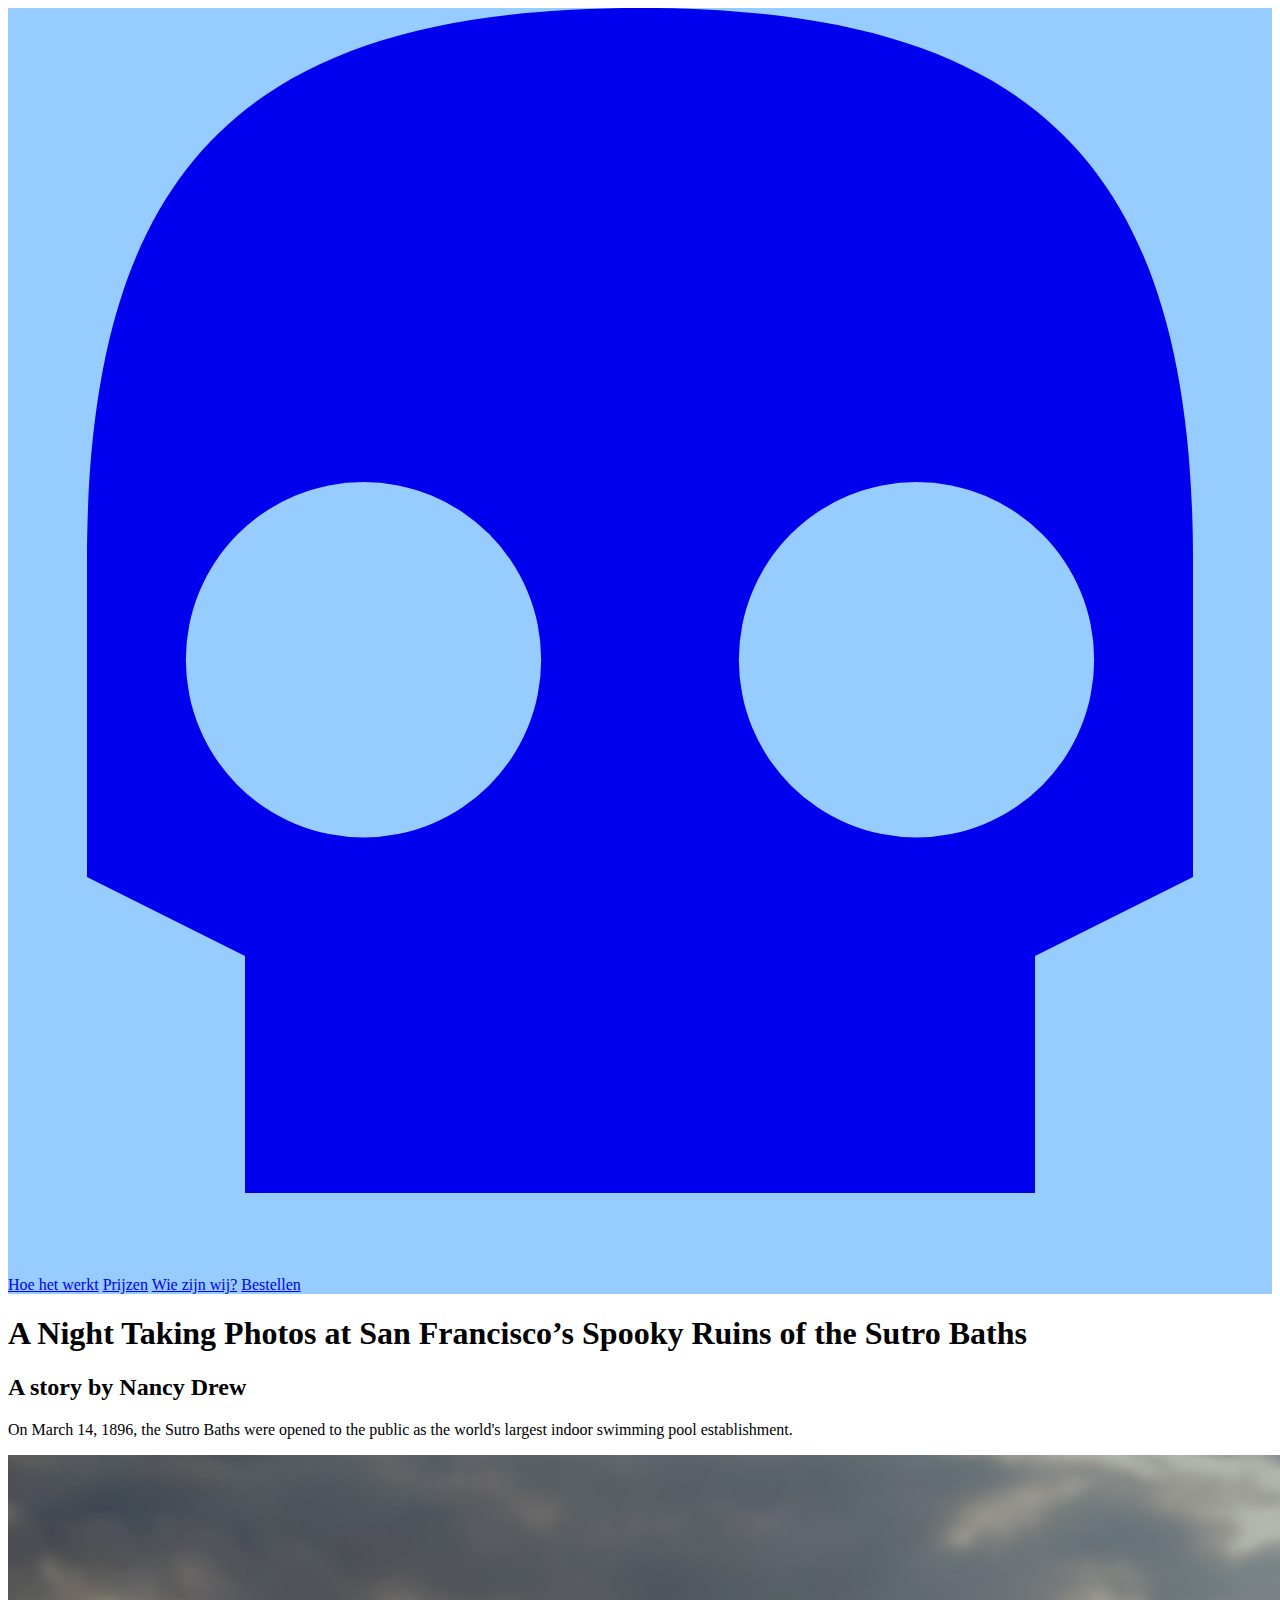
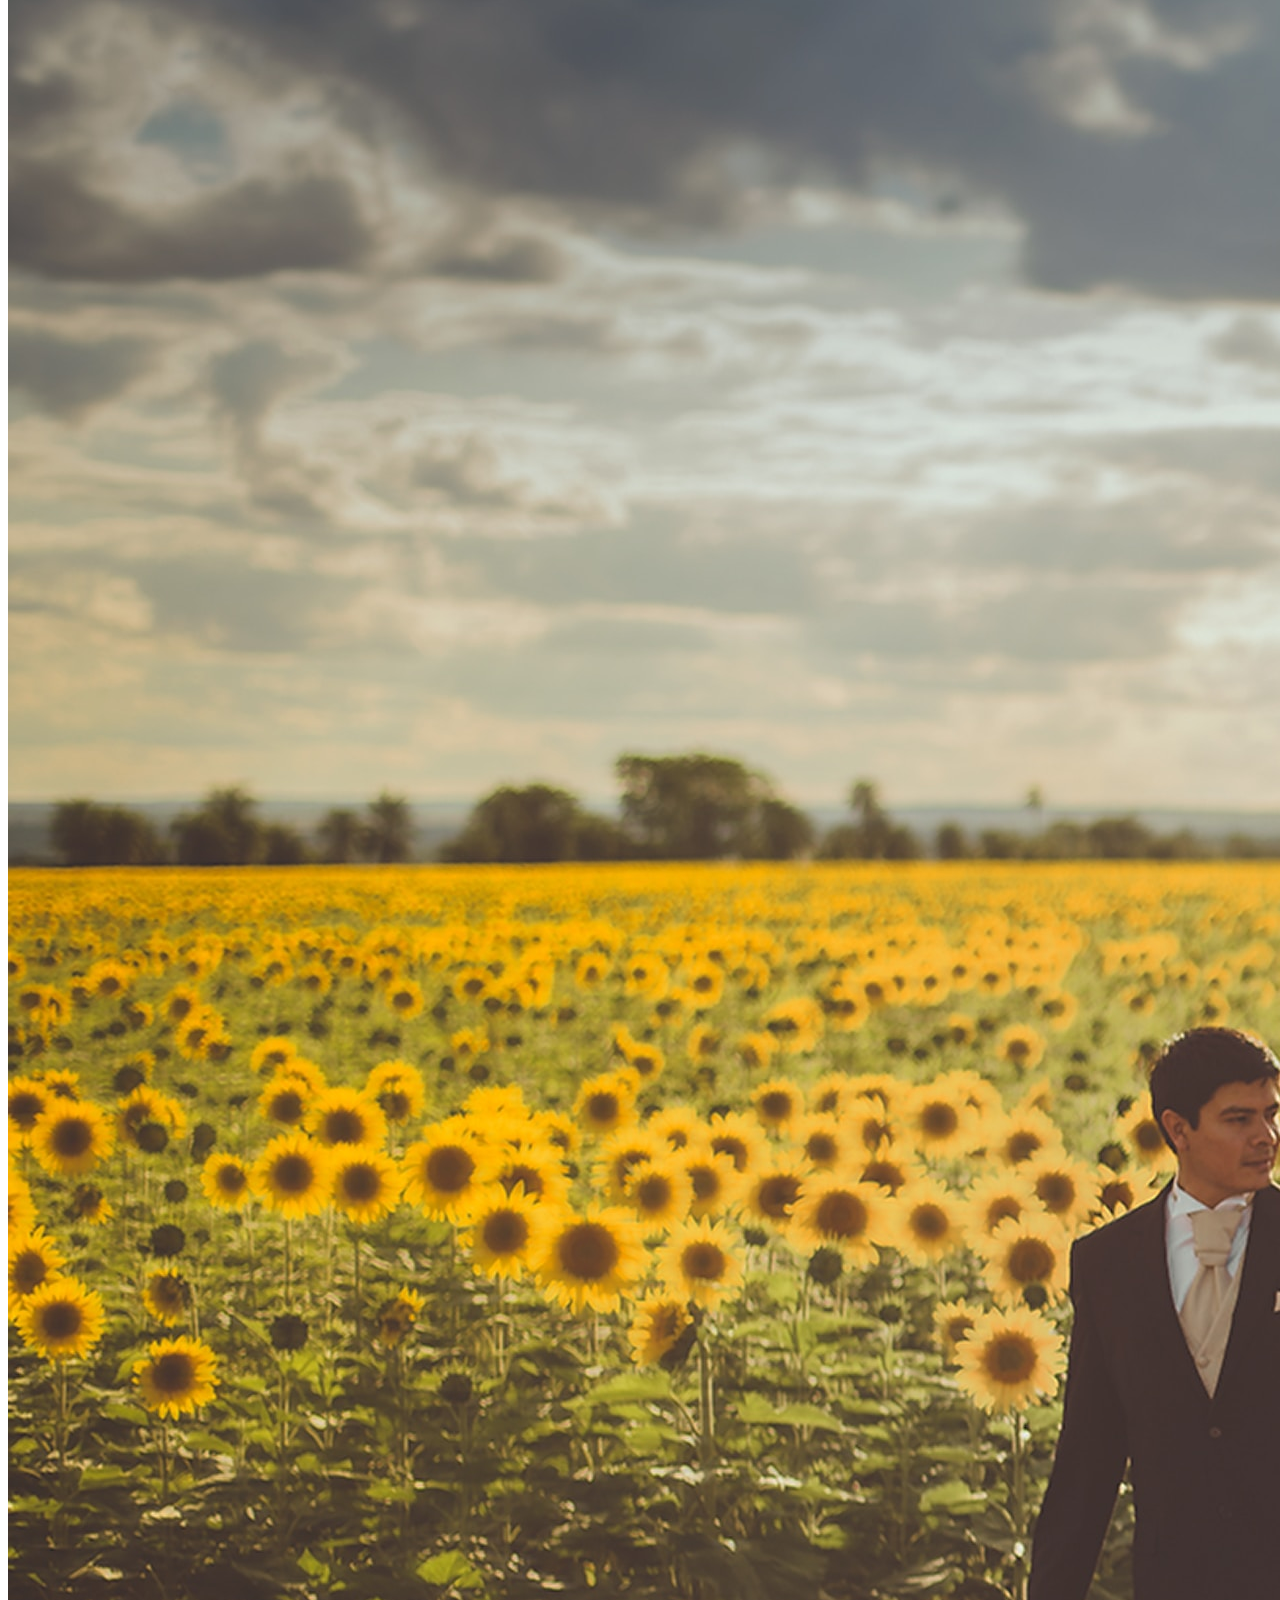
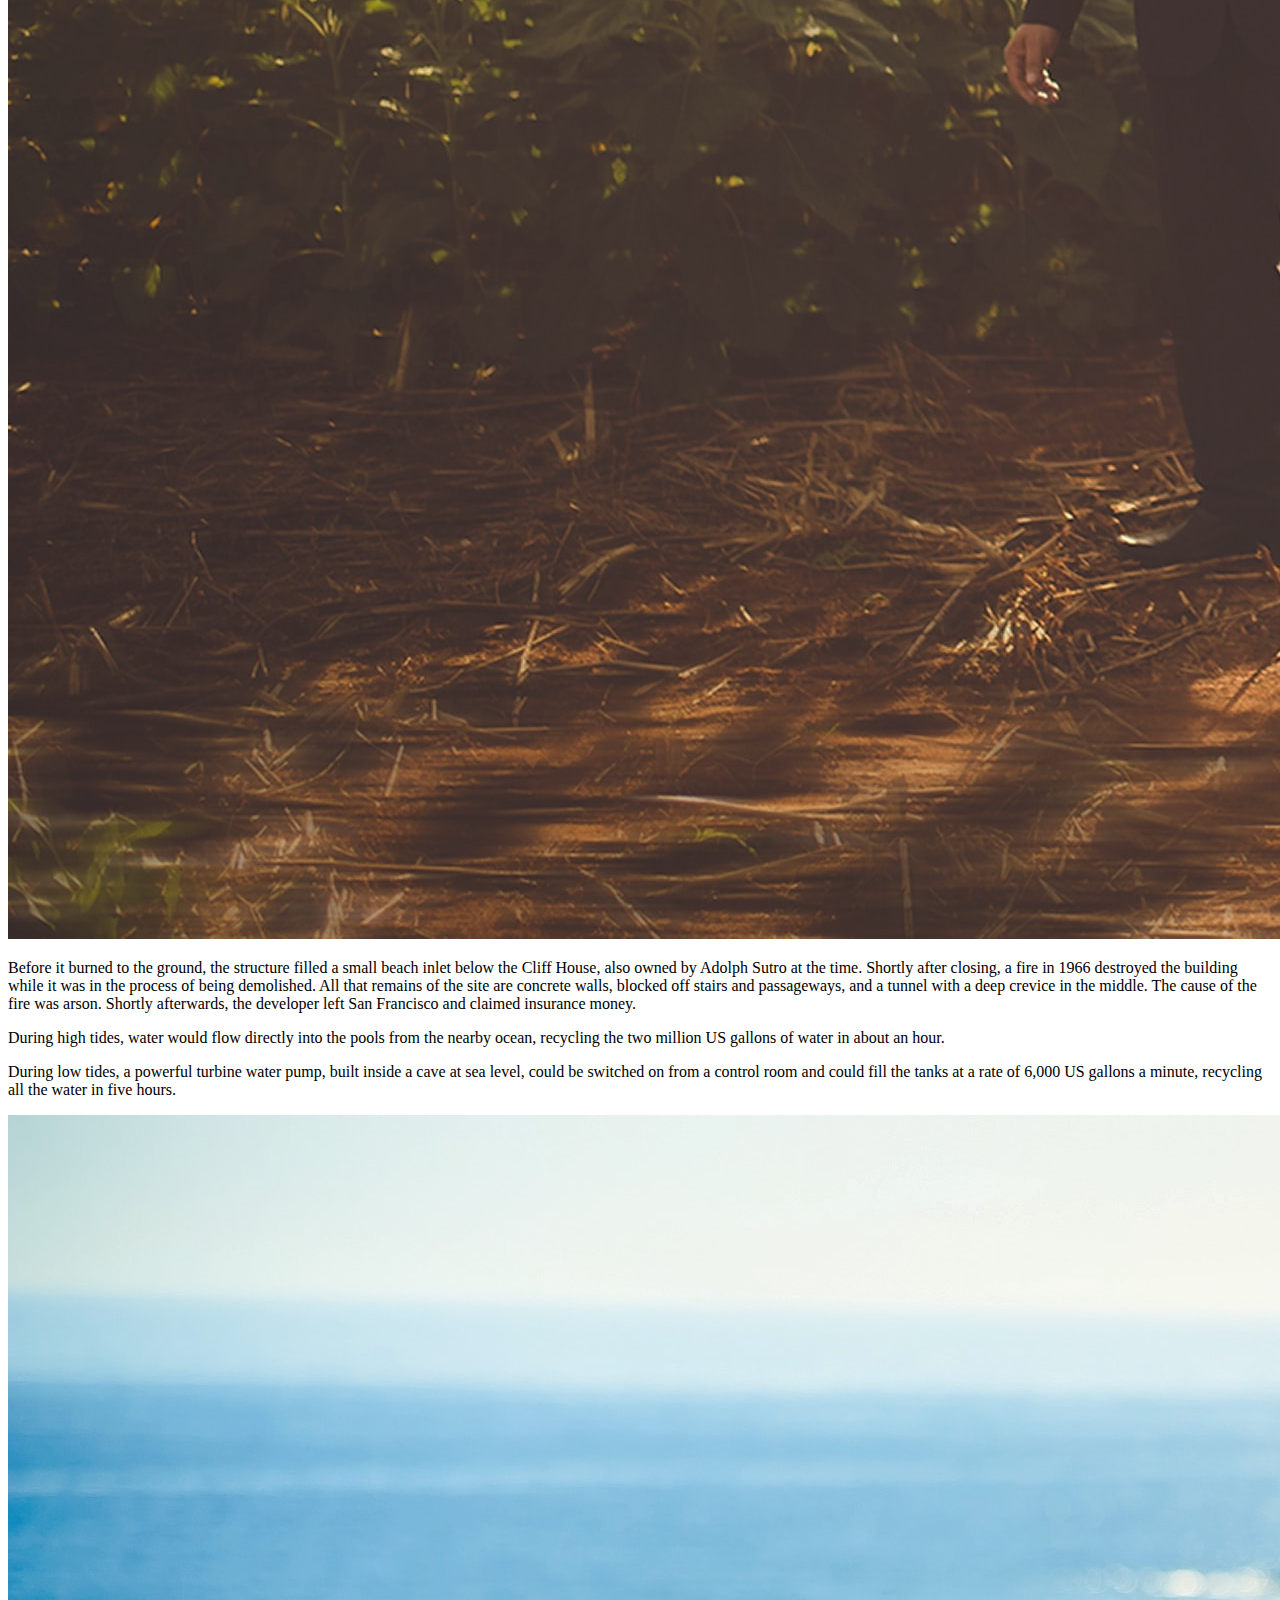
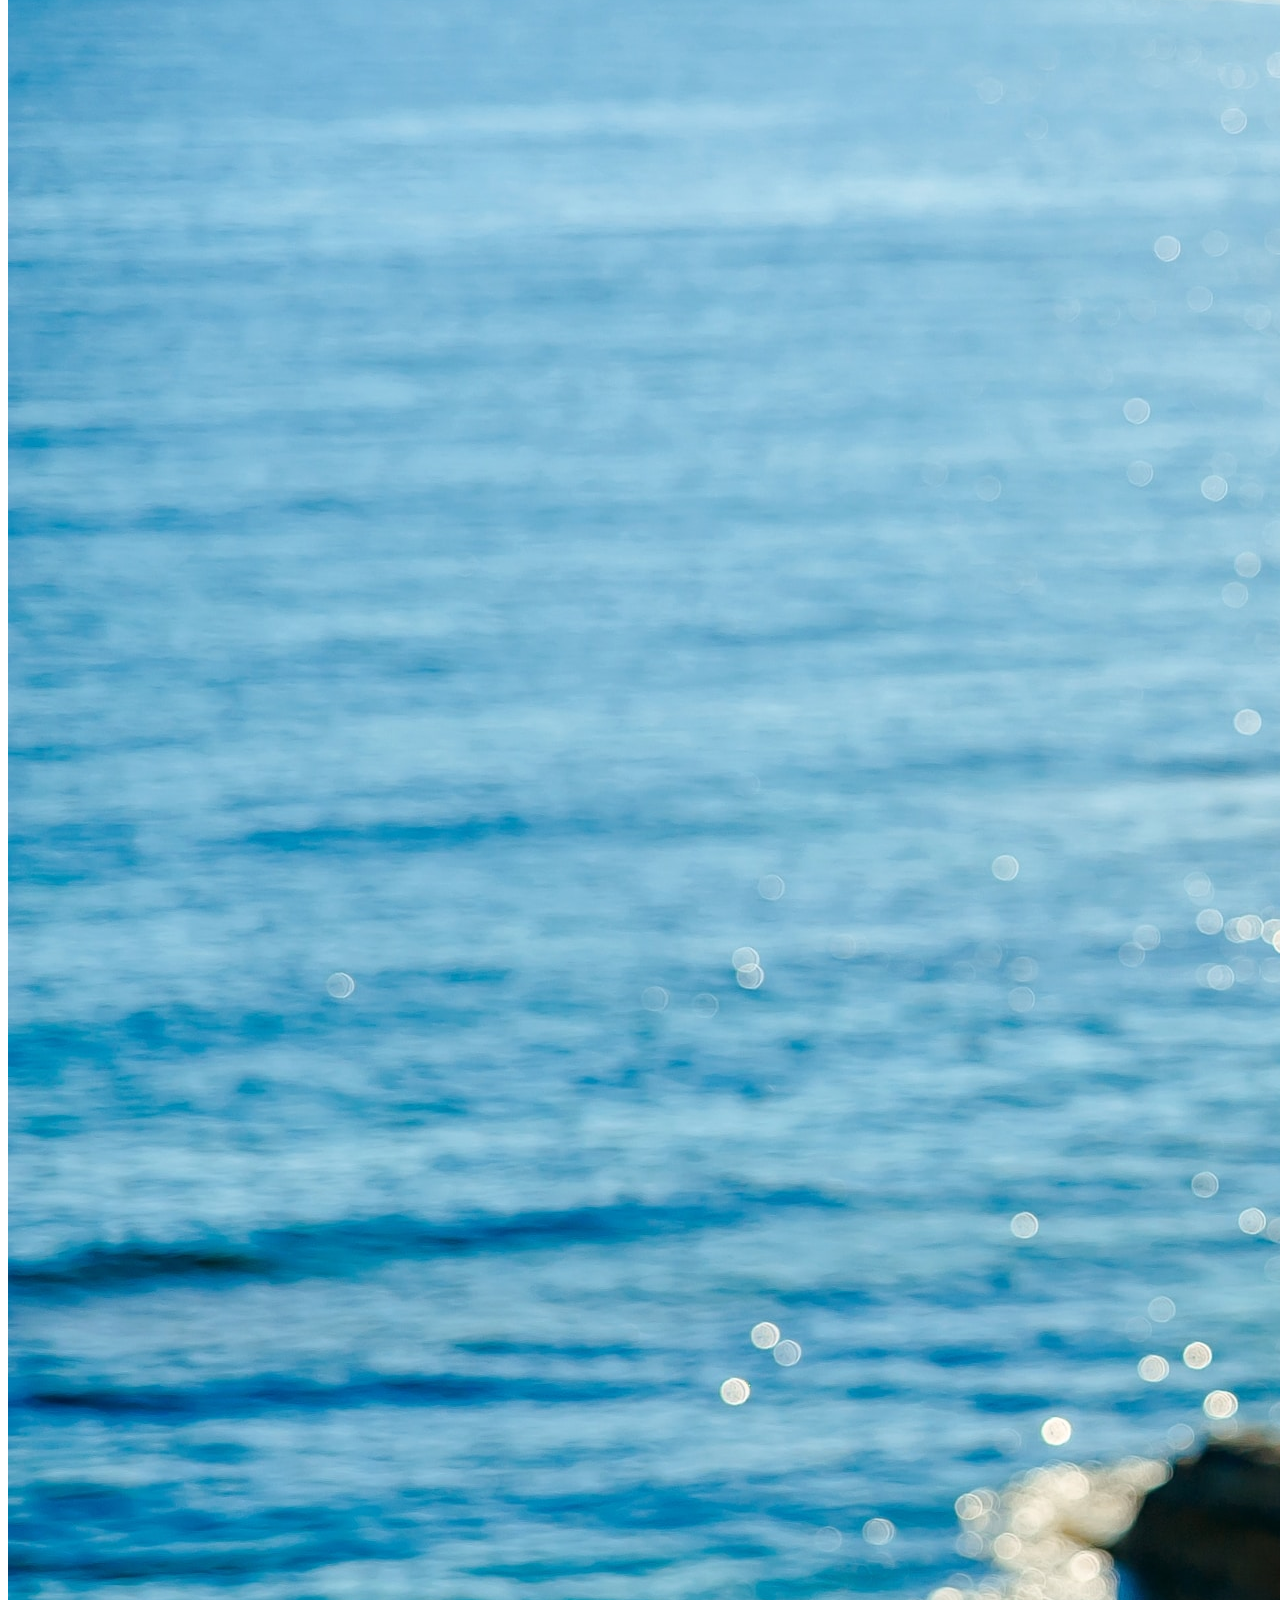
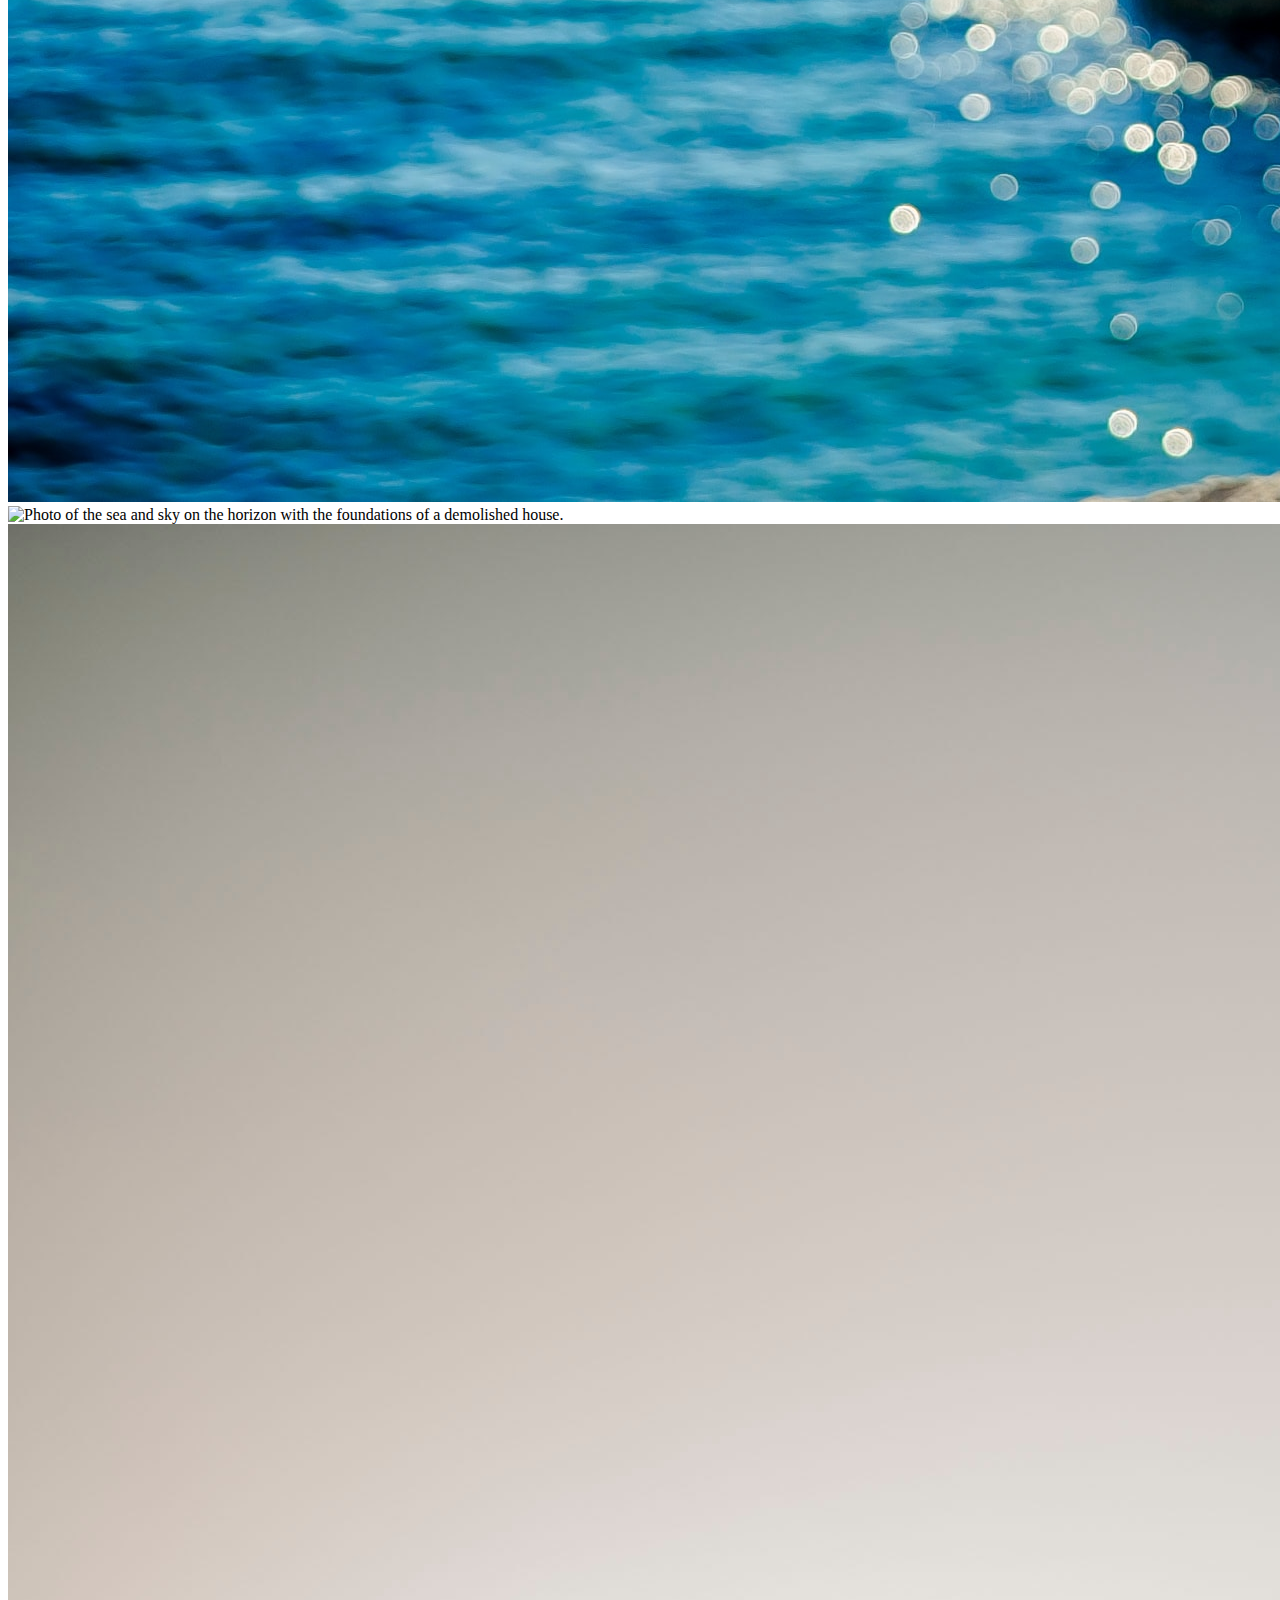
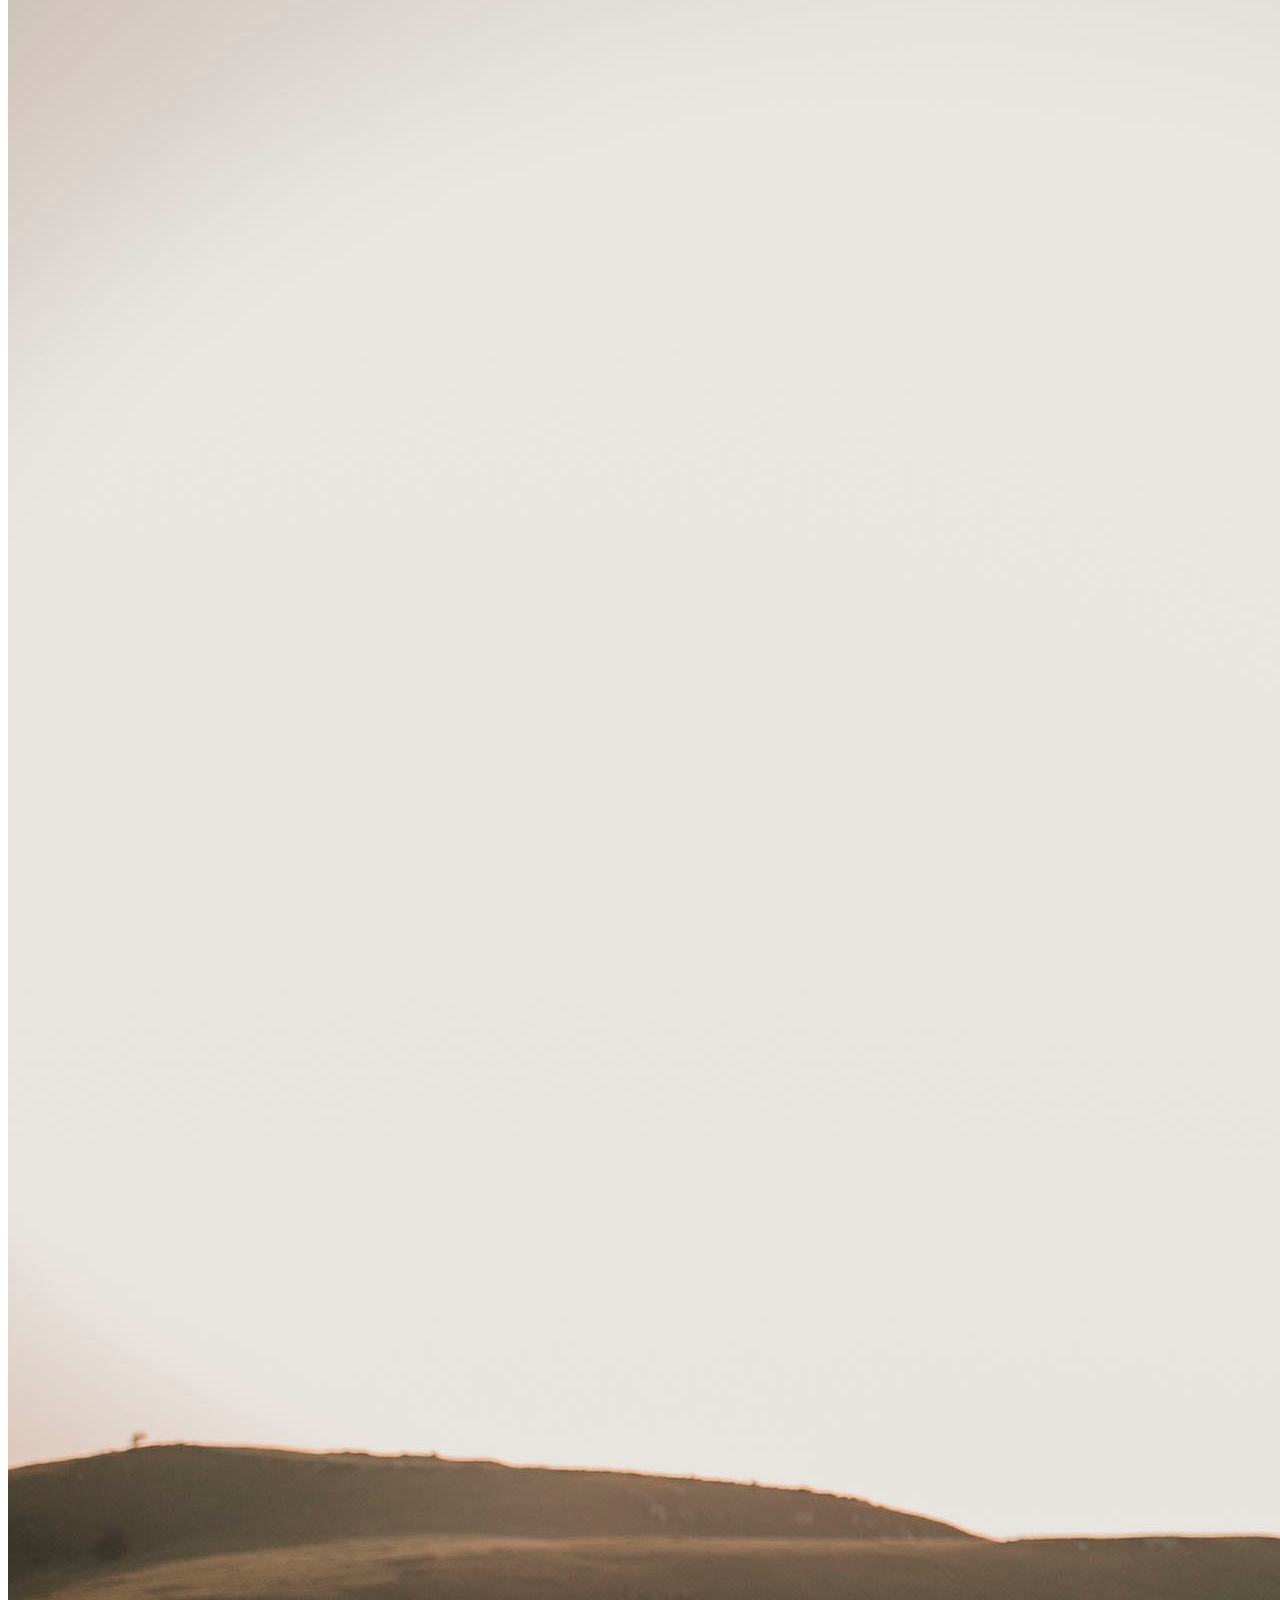
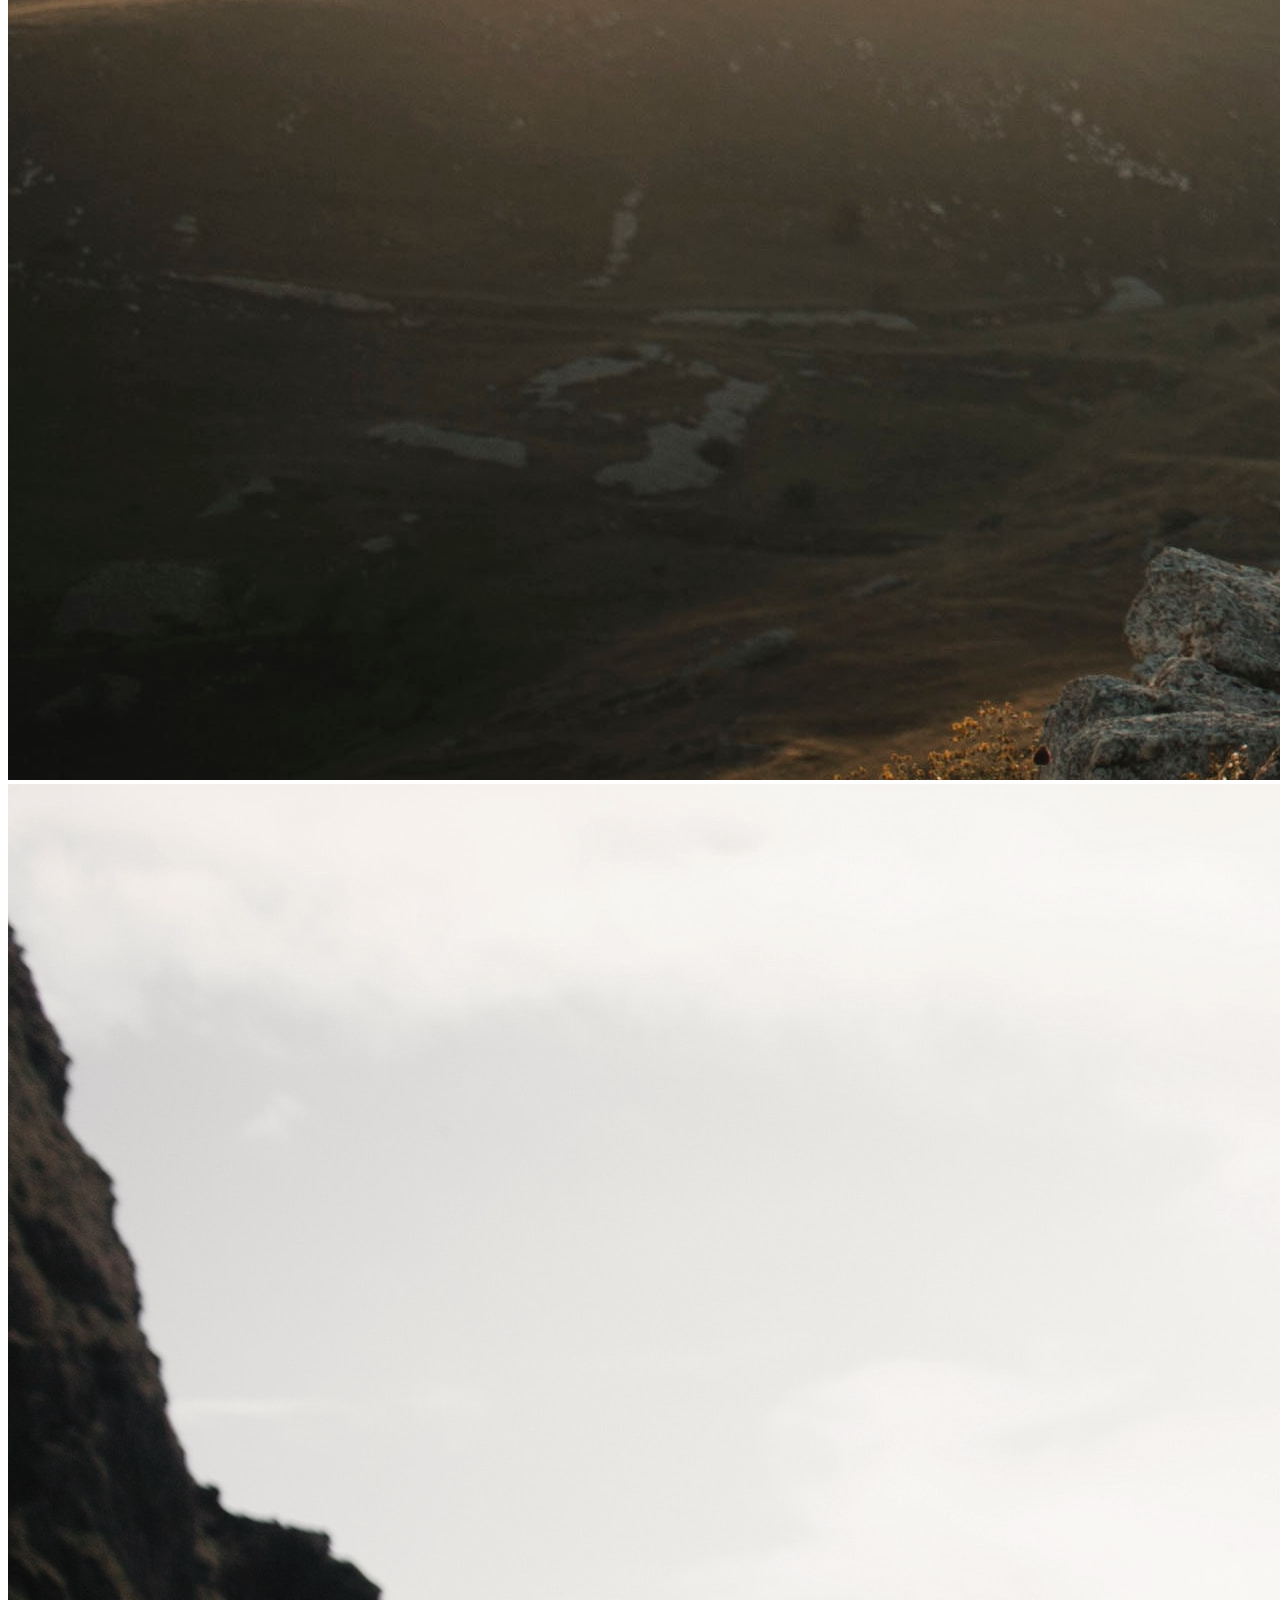
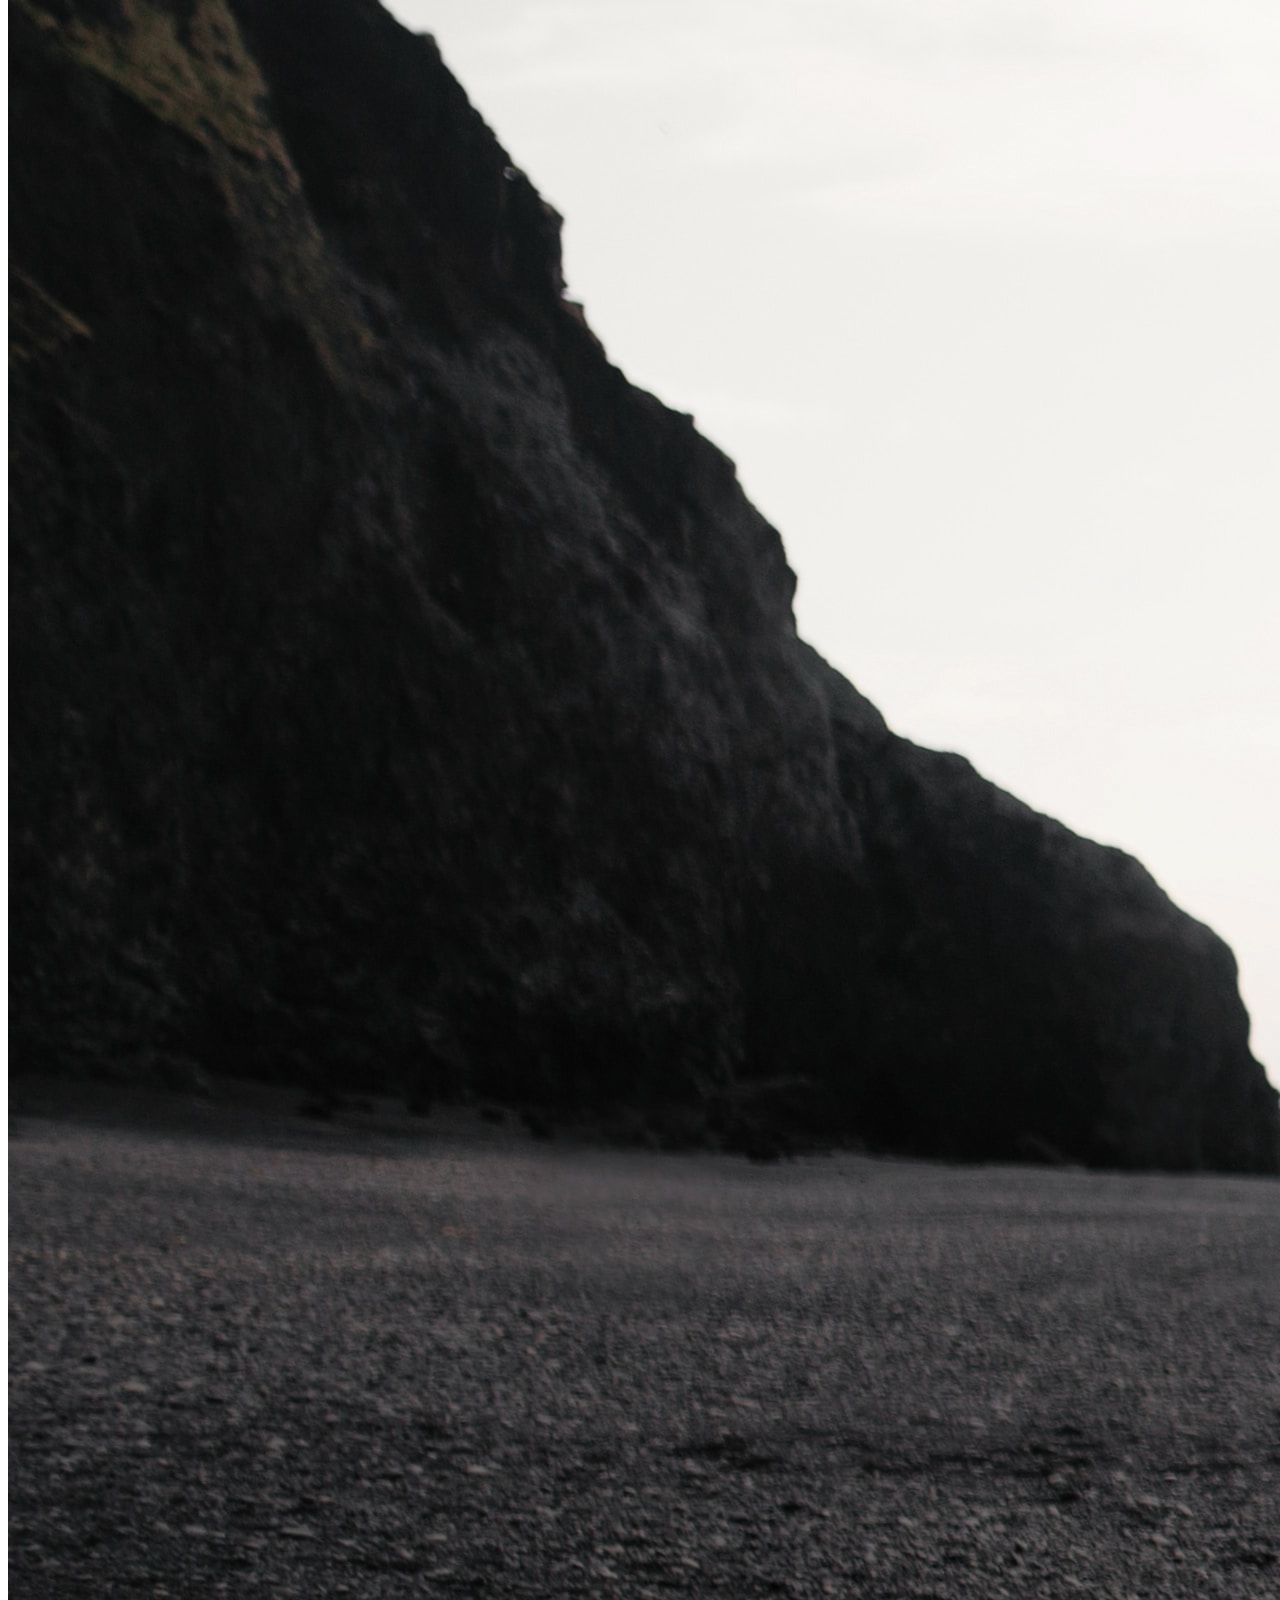
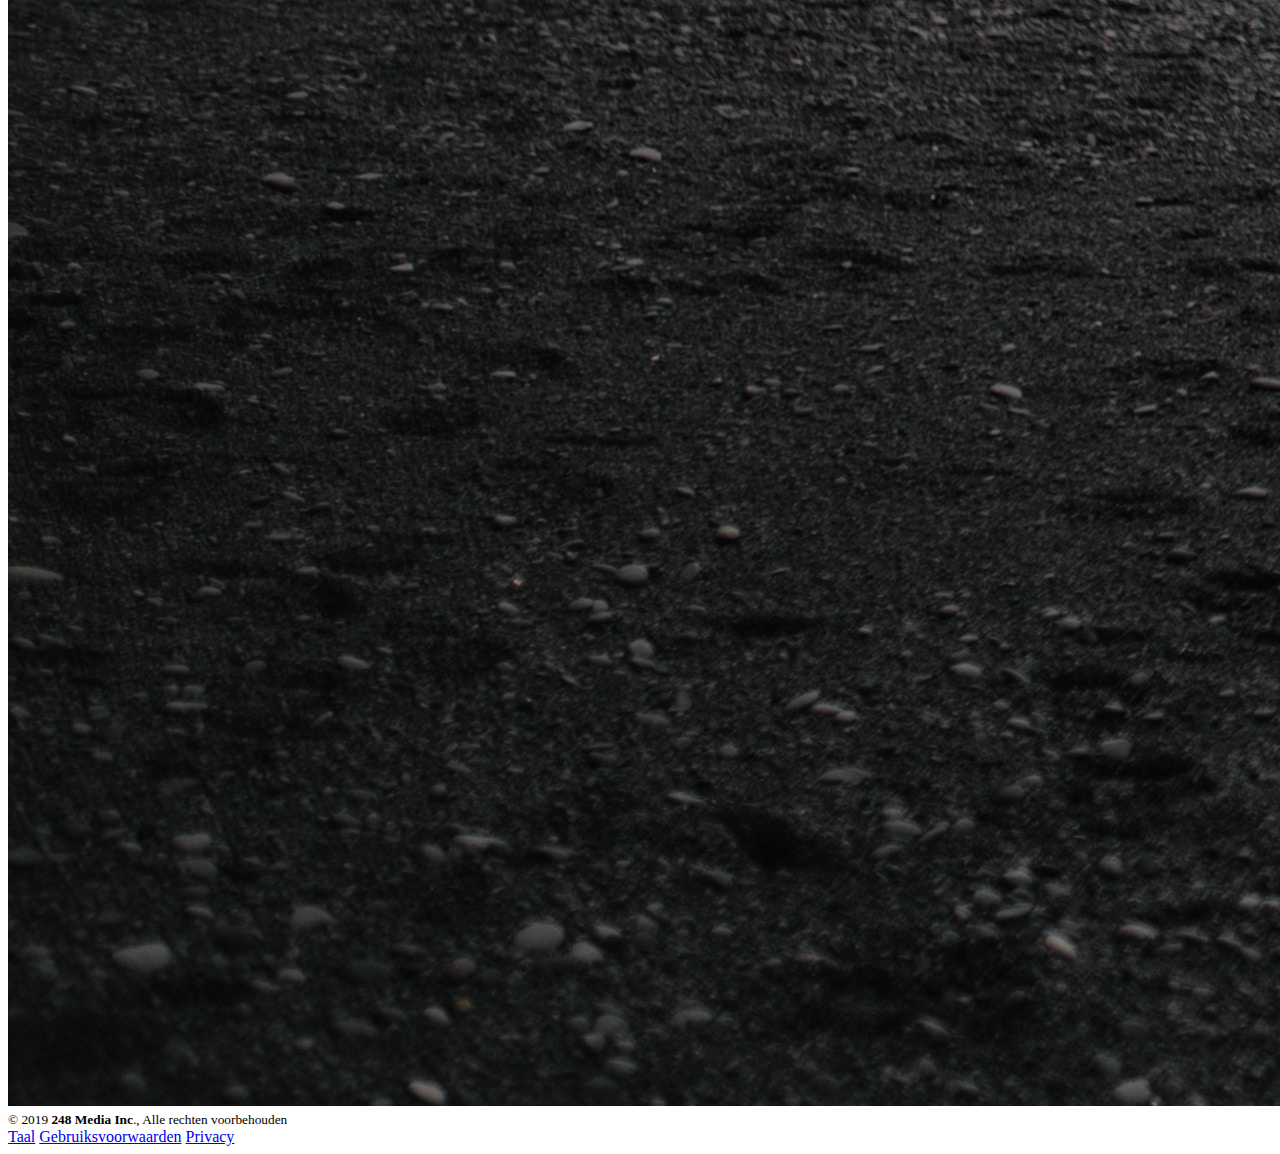
==== work.html @ 313a11a5 "j" ====
<!DOCTYPE html>
<html lang="en">
<head>
    <meta charset="UTF-8">
    <meta name="viewport" content="width=device-width, initial-scale=1.0">
    <meta http-equiv="X-UA-Compatible" content="ie=edge">
    <title>Document</title>
    <link rel="stylesheet" href="https://unpkg.com/tachyons@4.10.0/css/tachyons.min.css"/>
    <link rel="stylesheet" href="/style.css">

    <header class="sans-serif">
     
        <nav class="dt w-100 mw8 center nav-work"> 
            <div class="dtc w2 v-mid pa3">
              <a href="/" class="dib w2 h2 pa1 ba b--white-90 grow-large border-box">
                <svg class="link white-90 hover-white" data-icon="skull" viewBox="0 0 32 32" style="fill:currentcolor"><title>skull icon</title><path d="M16 0 C6 0 2 4 2 14 L2 22 L6 24 L6 30 L26 30 L26 24 L30 22 L30 14 C30 4 26 0 16 0 M9 12 A4.5 4.5 0 0 1 9 21 A4.5 4.5 0 0 1 9 12 M23 12 A4.5 4.5 0 0 1 23 21 A4.5 4.5 0 0 1 23 12"></path></svg>
              </a>
            </div>
            <div class="dtc v-mid tr pa3">
              <a class="f6 fw4 hover-white no-underline white-70 dn dib-ns pv2 ph3" href="/" >Hoe het werkt</a> 
              <a class="f6 fw4 hover-white no-underline white-70 dn dib-ns pv2 ph3" href="/" >Prijzen</a> 
              <a class="f6 fw4 hover-white no-underline white-70 dn dib-l pv2 ph3" href="/" >Wie zijn wij?</a> 
              <a class="f6 fw4 hover-white no-underline white-70 dib ml2 pv2 ph3 ba" href="/" >Bestellen</a> 
            </div>
          </nav> 

          
          <article class="helvetica pb5">
            <header class="vh-100 bg-light-pink dt w-100">
              <div 
                style="background:url(assets/7.jpg) no-repeat center ;background-size: cover;" 
                class="dtc v-mid cover ph3 ph4-m ph5-l">
                <h1 class="f2 f-subheadline-l measure lh-title fw9">A Night Taking Photos at San Francisco’s Spooky Ruins of the Sutro Baths</h1>
                <h2 class="f6 fw6 black">A story by Nancy Drew</h2>
              </div>
            </header>
            <div class="serif ph3 ph4-m ph5-l">
              <p class="lh-copy f5 f3-m f1-l measure center pv4">
                On <time>March 14, 1896</time>, the Sutro Baths were opened to the public as the world's largest indoor swimming pool establishment. </p>
              <div class="f5 f3-m lh-copy">
                <div class="cf dt-l w-100 bt b--black-10 pv4">
                  <div class="dtc-l v-mid mw6 pr3-l">
                    <img class="w-100" src="assets/12.jpg" alt=""/>
                  </div>
                  <div class="dtc-l v-mid f6 f5-m f4-l measure-l">
                    <p class="measure pv4-l center">
                      <span class="fw9 fw4-ns">
                        Before it burned to the ground, the structure</span> filled a small beach
                      inlet below the Cliff House, also owned by Adolph Sutro at the time.
                      Shortly after closing, a fire in 1966 destroyed the building
                      while it was in the process of being demolished. All that remains
                      of the site are concrete walls, blocked off stairs and
                      passageways, and a tunnel with a deep crevice in the middle. The
                      cause of the fire was arson. Shortly afterwards, the developer
                      left San Francisco and claimed insurance money.
                    </p>
                  </div>
                </div>
                <div class="cf dn">
                  <div class="fl w-100 w-50-l">
                    <p class="f5 pv4">
                      During high tides, water would flow directly into the pools from the
                      nearby ocean, recycling the <span class="db f4 f3-m f1-l fw6 measure lh-title">two million US gallons of water in about an hour. </span>
                    </p>
                  </div>
                  <div class="fl w-100 w-50-l">
                    <p class="f5">
                      During low tides, a powerful turbine water pump,
                      built inside a cave at sea level, could be switched on from a control
                      room and could fill the tanks at a rate of 6,000 US gallons a minute,
                      recycling all the water in five hours.
                    </p>
                  </div>
                </div>
                <div class="cf">
                  <div class="fl w-100 w-50-l pr2-l pb3">
                    <img class="db w-100" src="assets/8.jpg" alt="Photo of a dusk skyline above a grassy rockface covered in trees.">
                  </div>
                  <div class="fl w-50 w-50-l pr1 pr0-l pl2-l pb3">
                    <img class="db w-100" src="assets/11.jpg" alt="Photo of the sea and sky on the horizon with the foundations of a demolished house.">
                  </div>
                  <div class="fl w-50 w-50-l pl2 pl0-l pr2-l pb3">
                    <img class="db w-100" src="assets/14.jpg" alt="Photo of the sea with mist covering the rocky formations near the shore.">
                  </div>
                  <div class="fl w-100 w-50-l pl2-l">
                    <img class="db w-100" src="assets/9.jpg" alt="Photo of the foundations of a building on a cliff overlooking a lighthouse.">
                  </div>
                </div>
              </div>
            </div>
          </article>
          
          


    <footer class="pv4 ph3 ph5-m ph6-l mid-gray">
      <small class="f6 db tc">© 2019 <b class="ttu">248 Media Inc</b>., Alle rechten voorbehouden</small>
      <div class="tc mt3">
        <a href="/language/" title="Language" class="f6 dib ph2 link mid-gray dim">Taal</a>
        <a href="/terms/"    title="Terms" class="f6 dib ph2 link mid-gray dim">Gebruiksvoorwaarden</a>
        <a href="/privacy/"  title="Privacy" class="f6 dib ph2 link mid-gray dim">Privacy</a>
      </div>
    </footer>
    
      
      
</head>
<body>
    
</body>
</html>
---- style.css ----
.bg-light-red{
    background-color: lightblue; 
}

.nav-work{
    background-color: #96ccff;
}
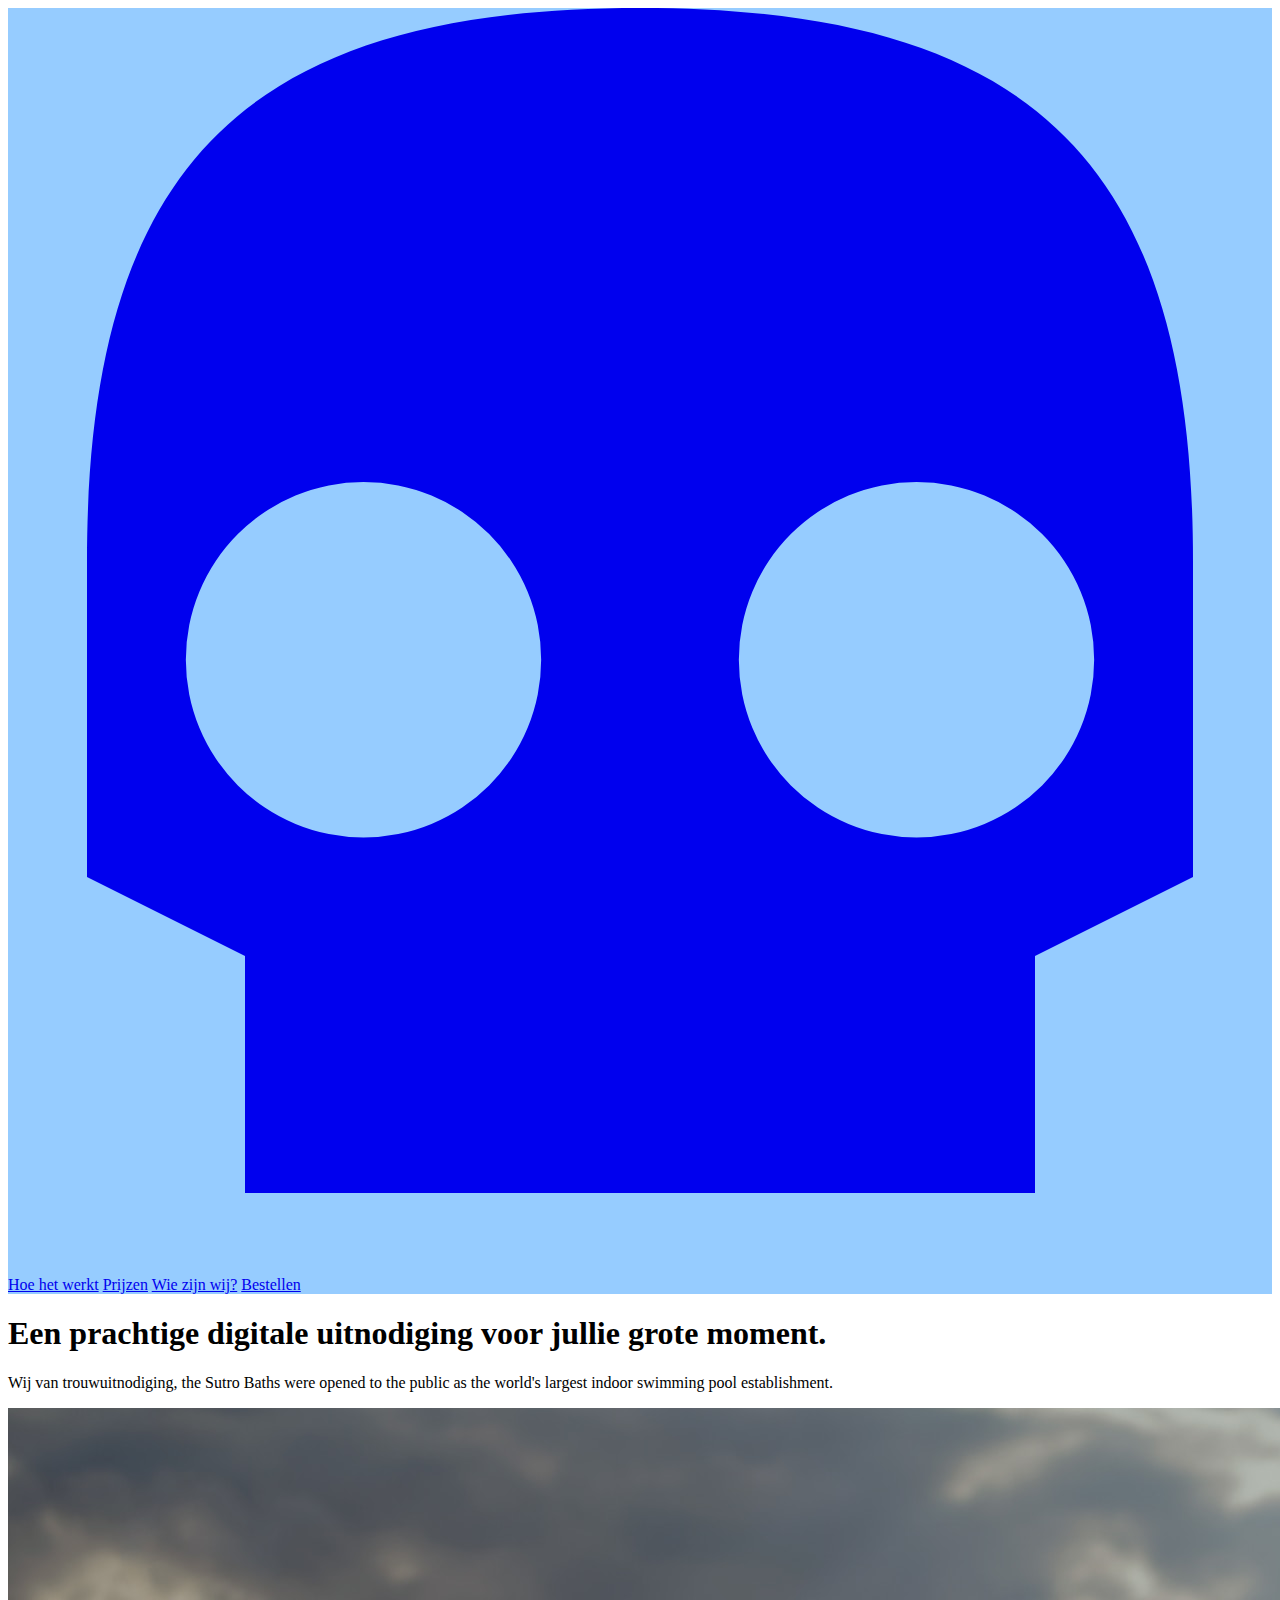
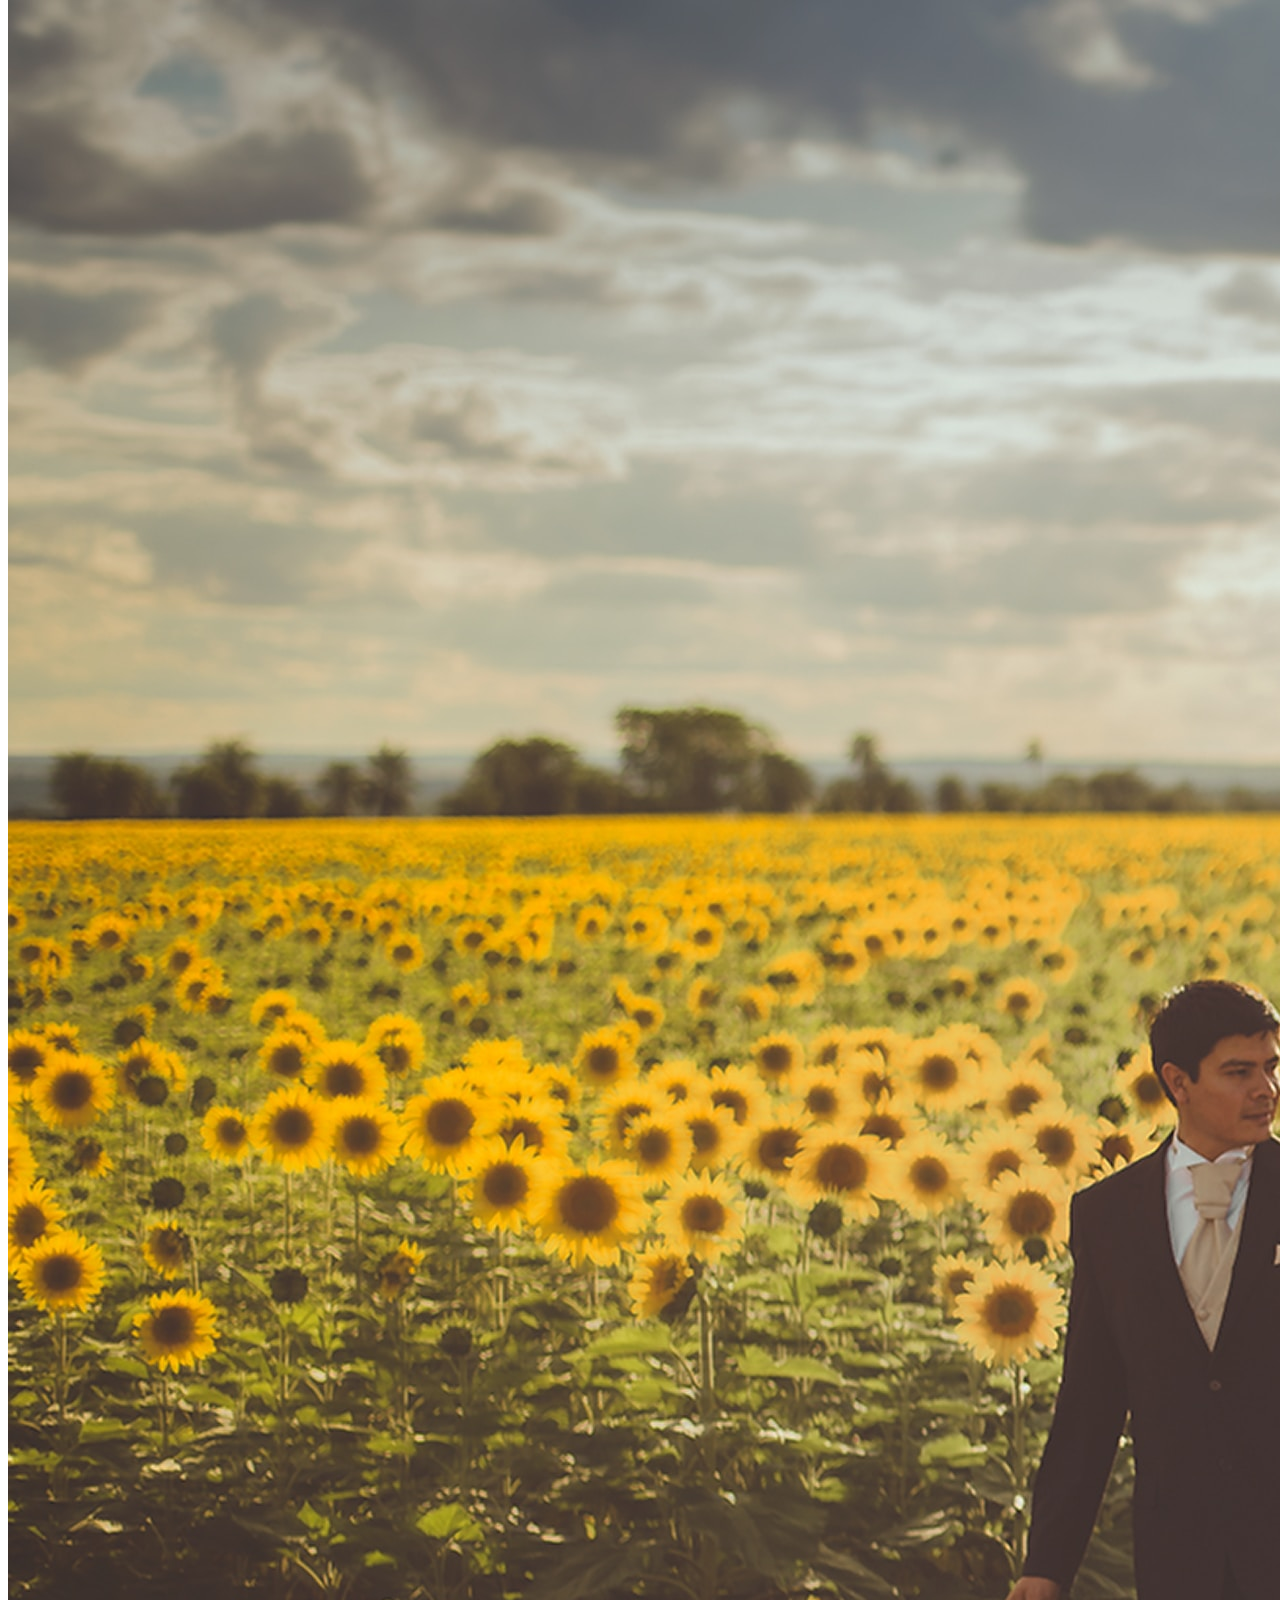
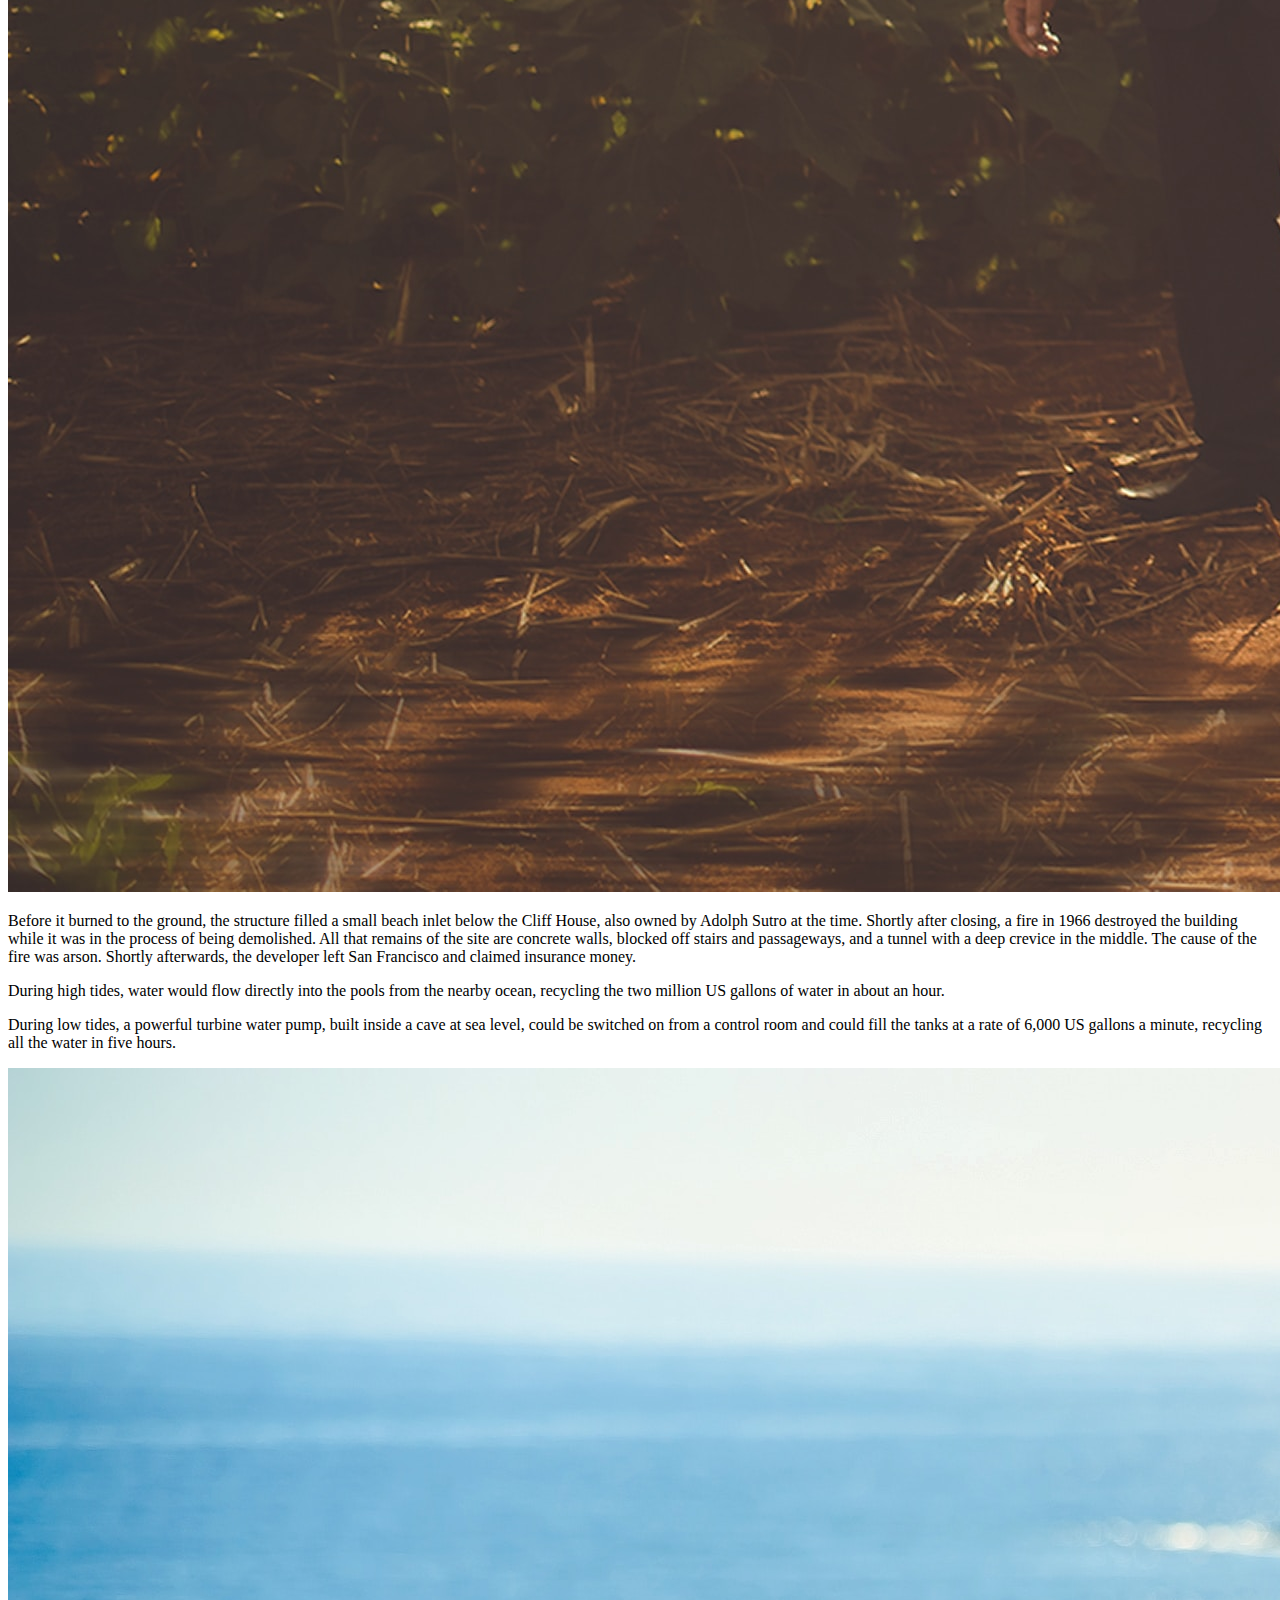
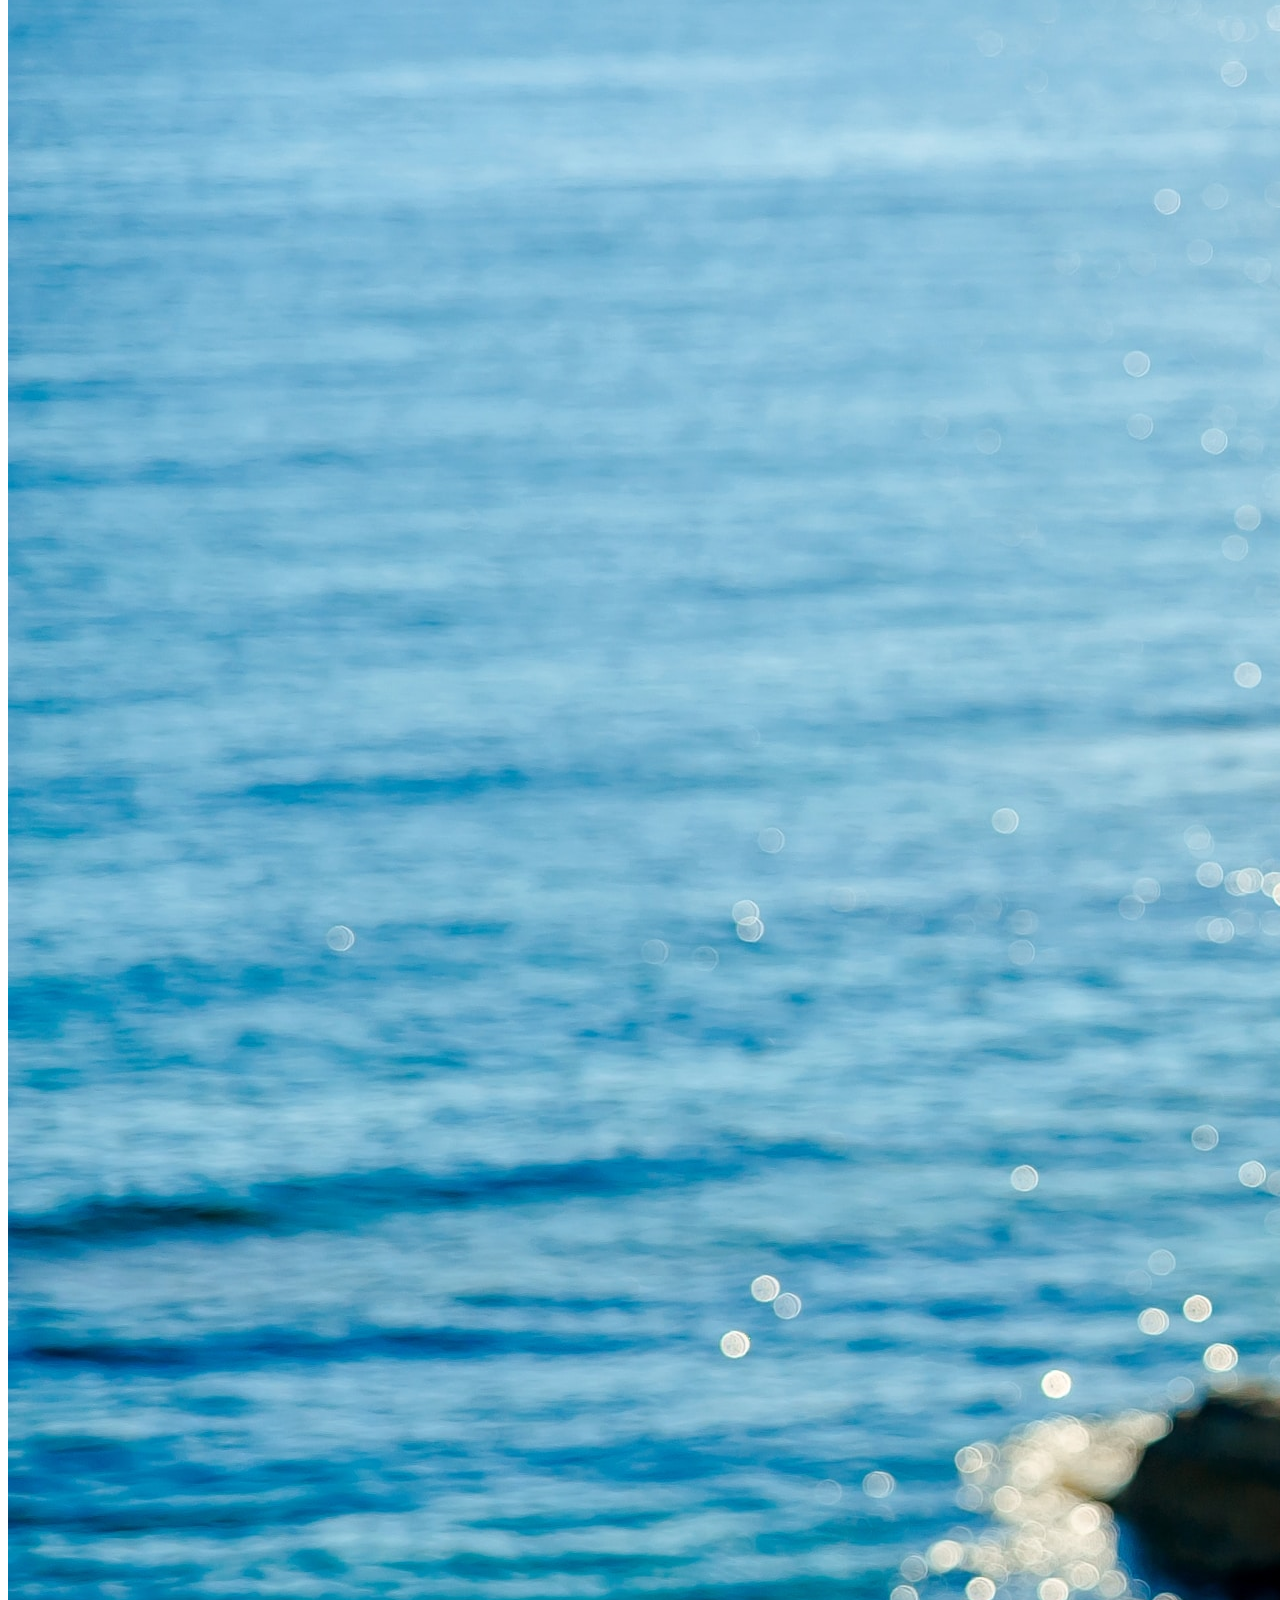
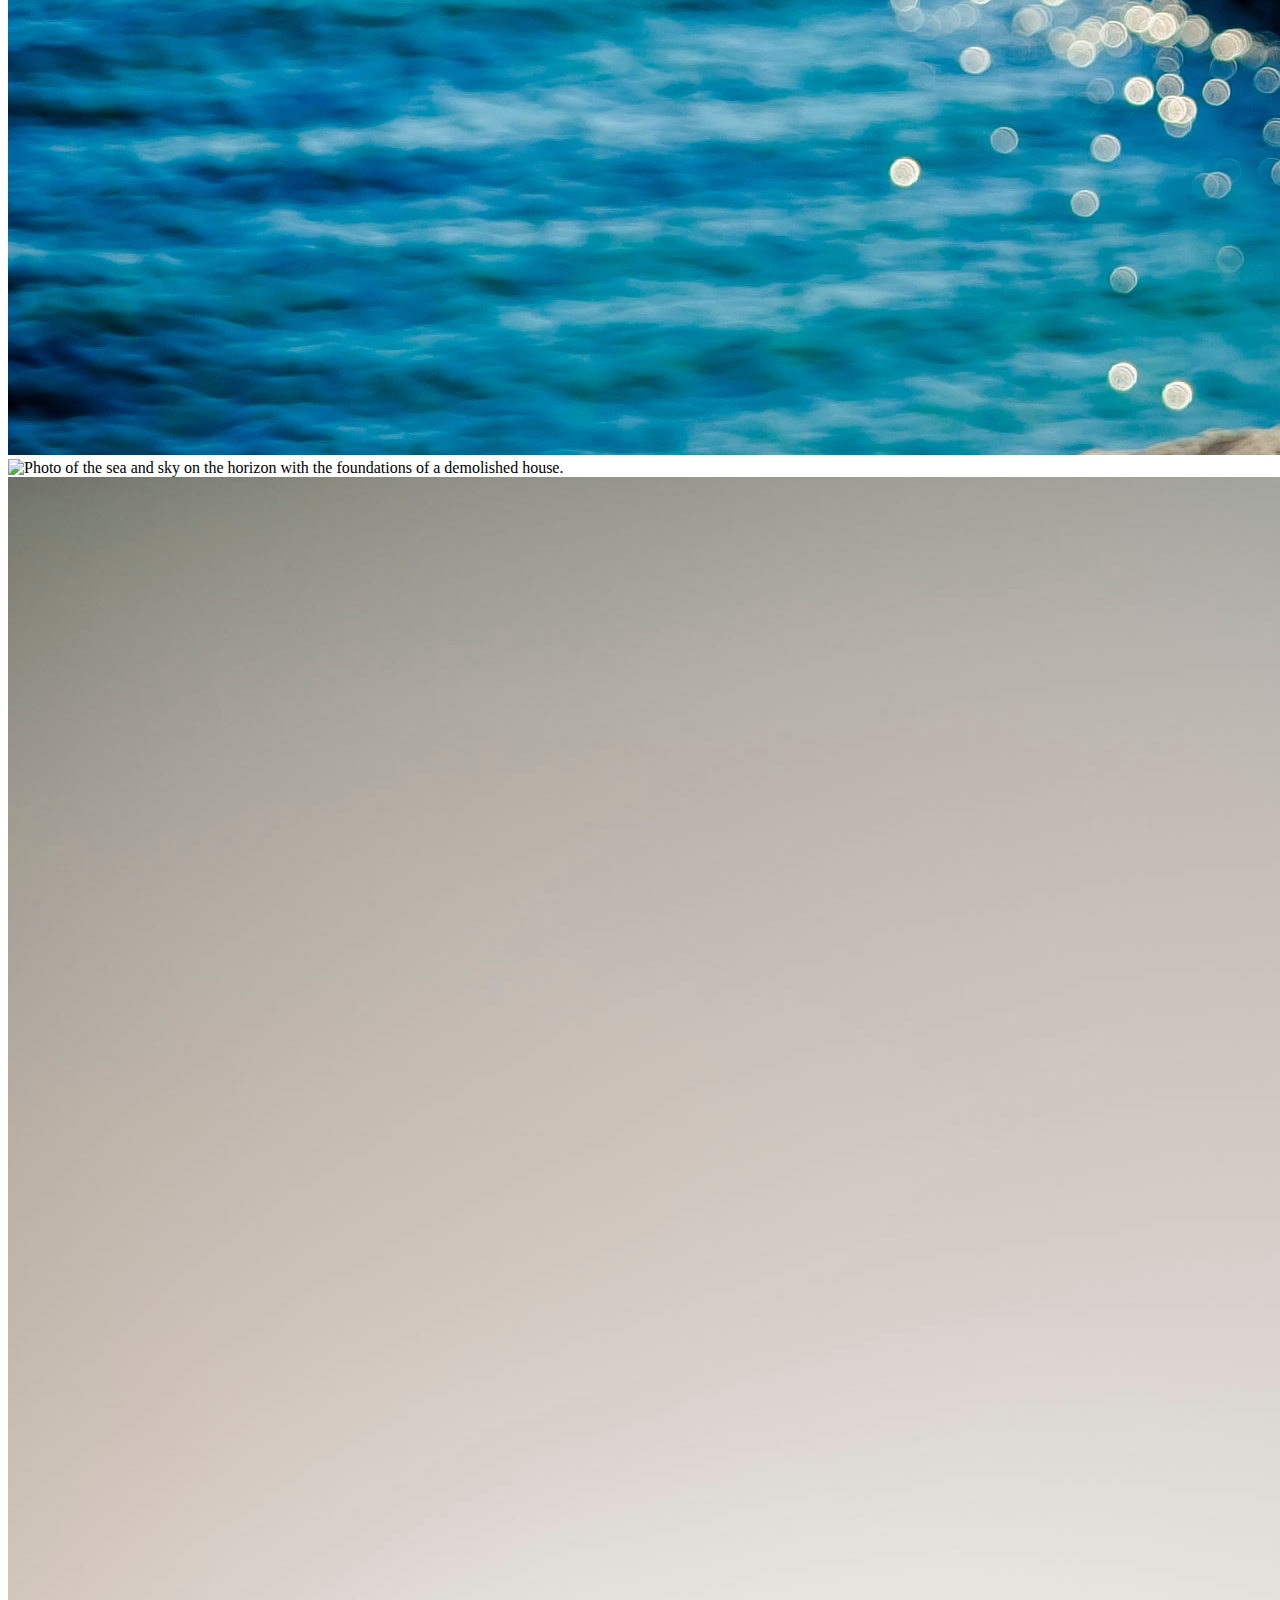
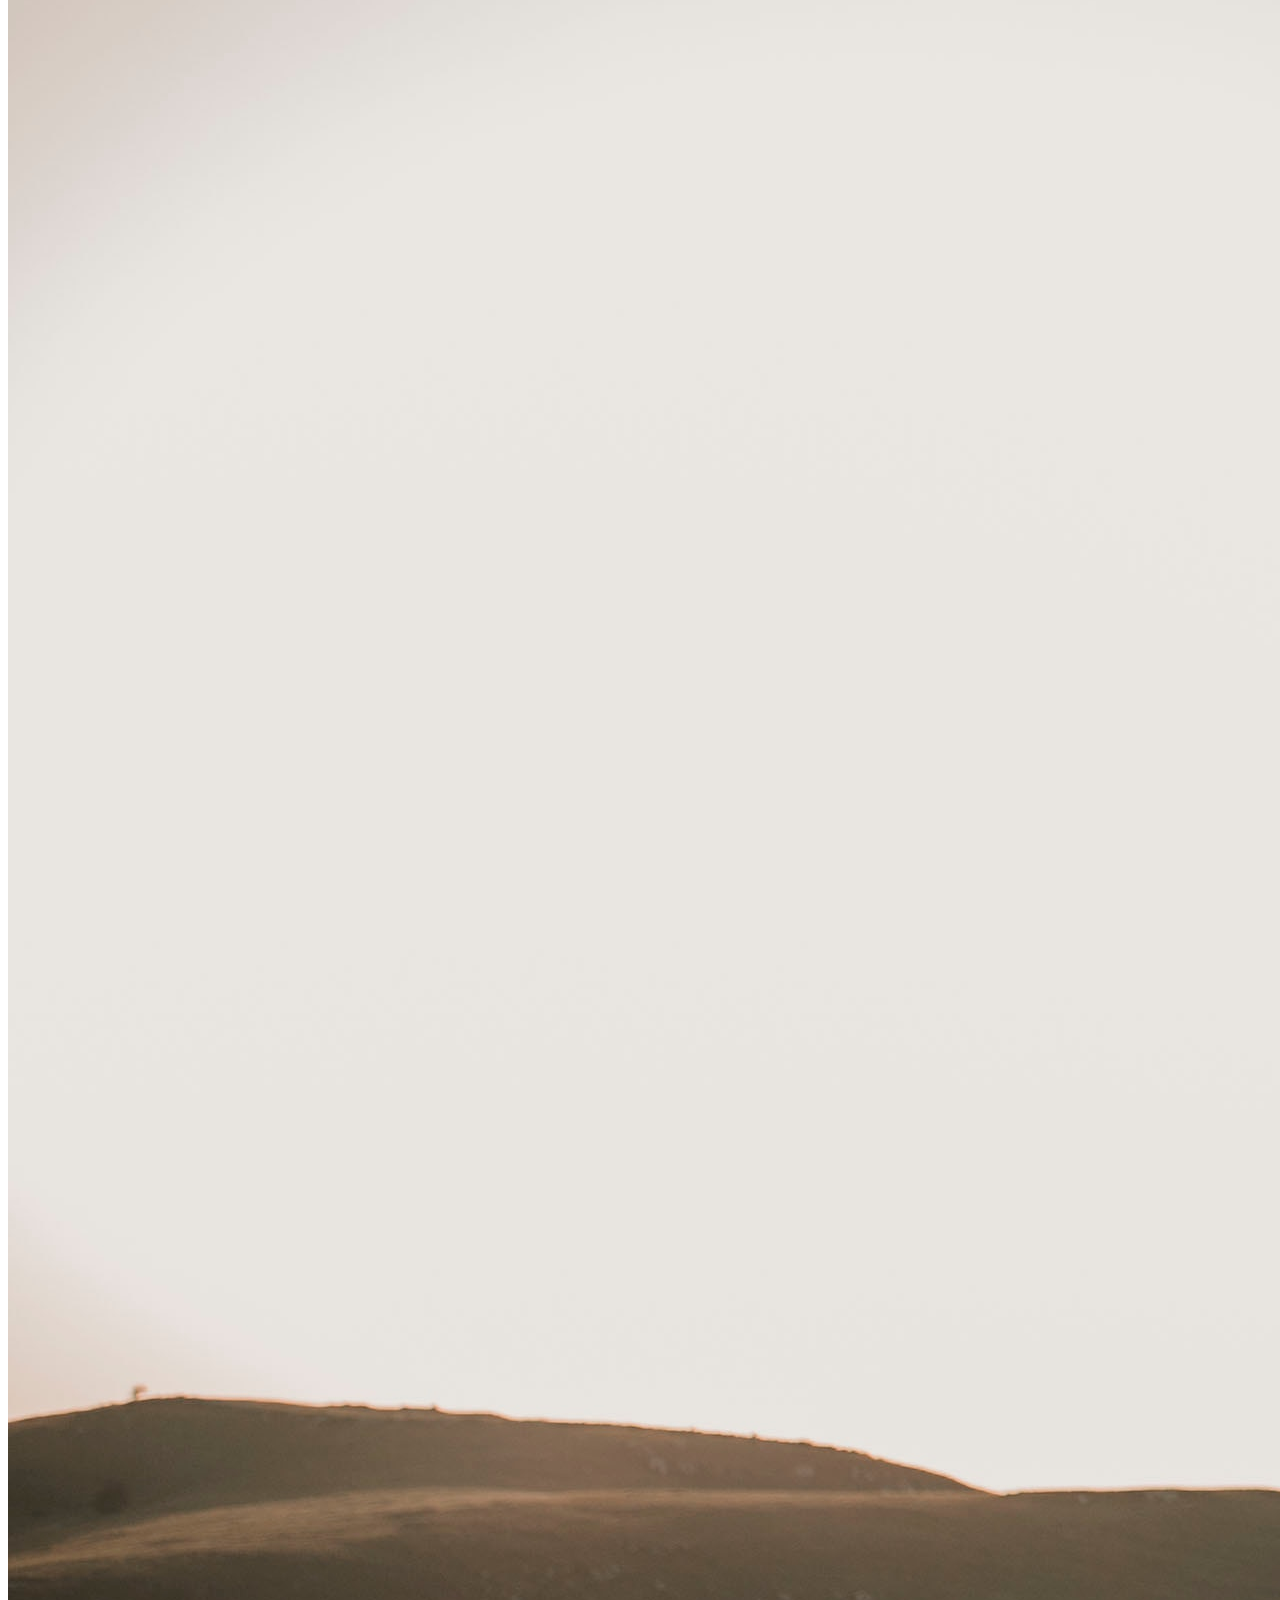
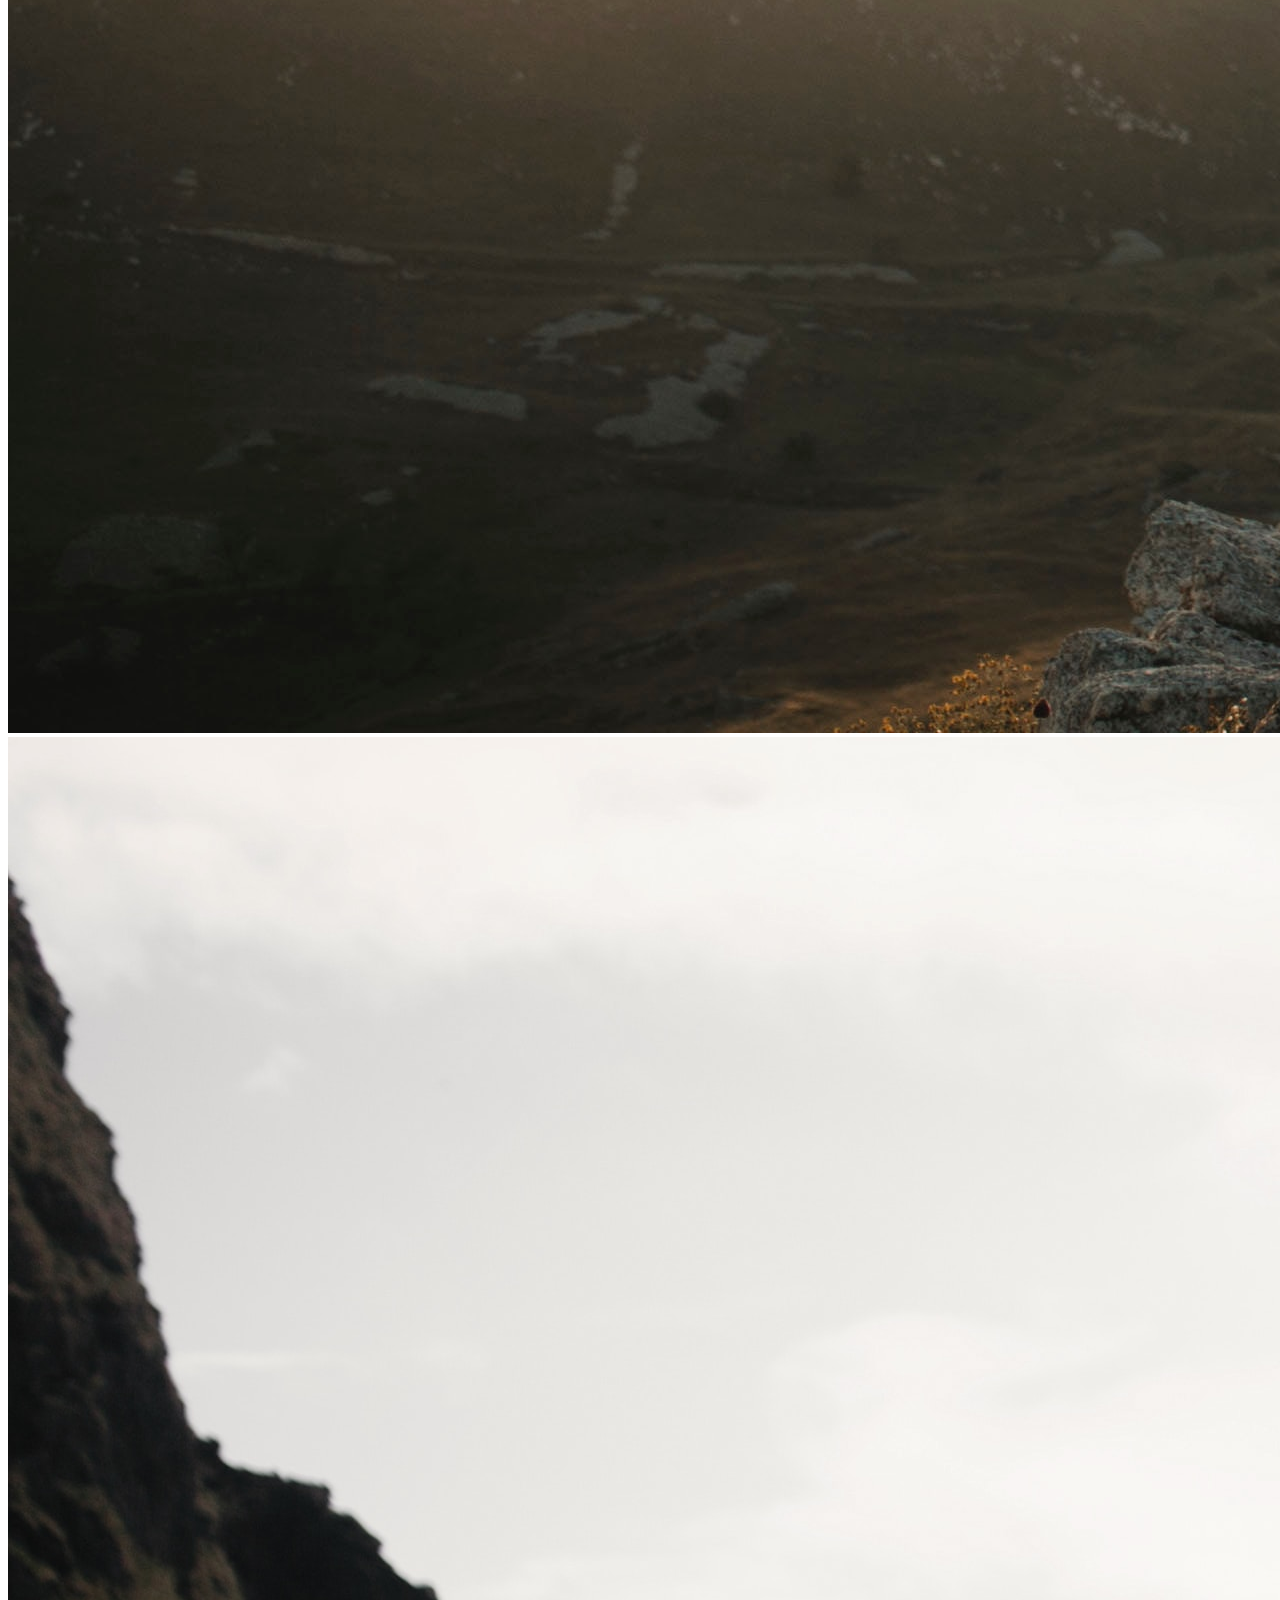
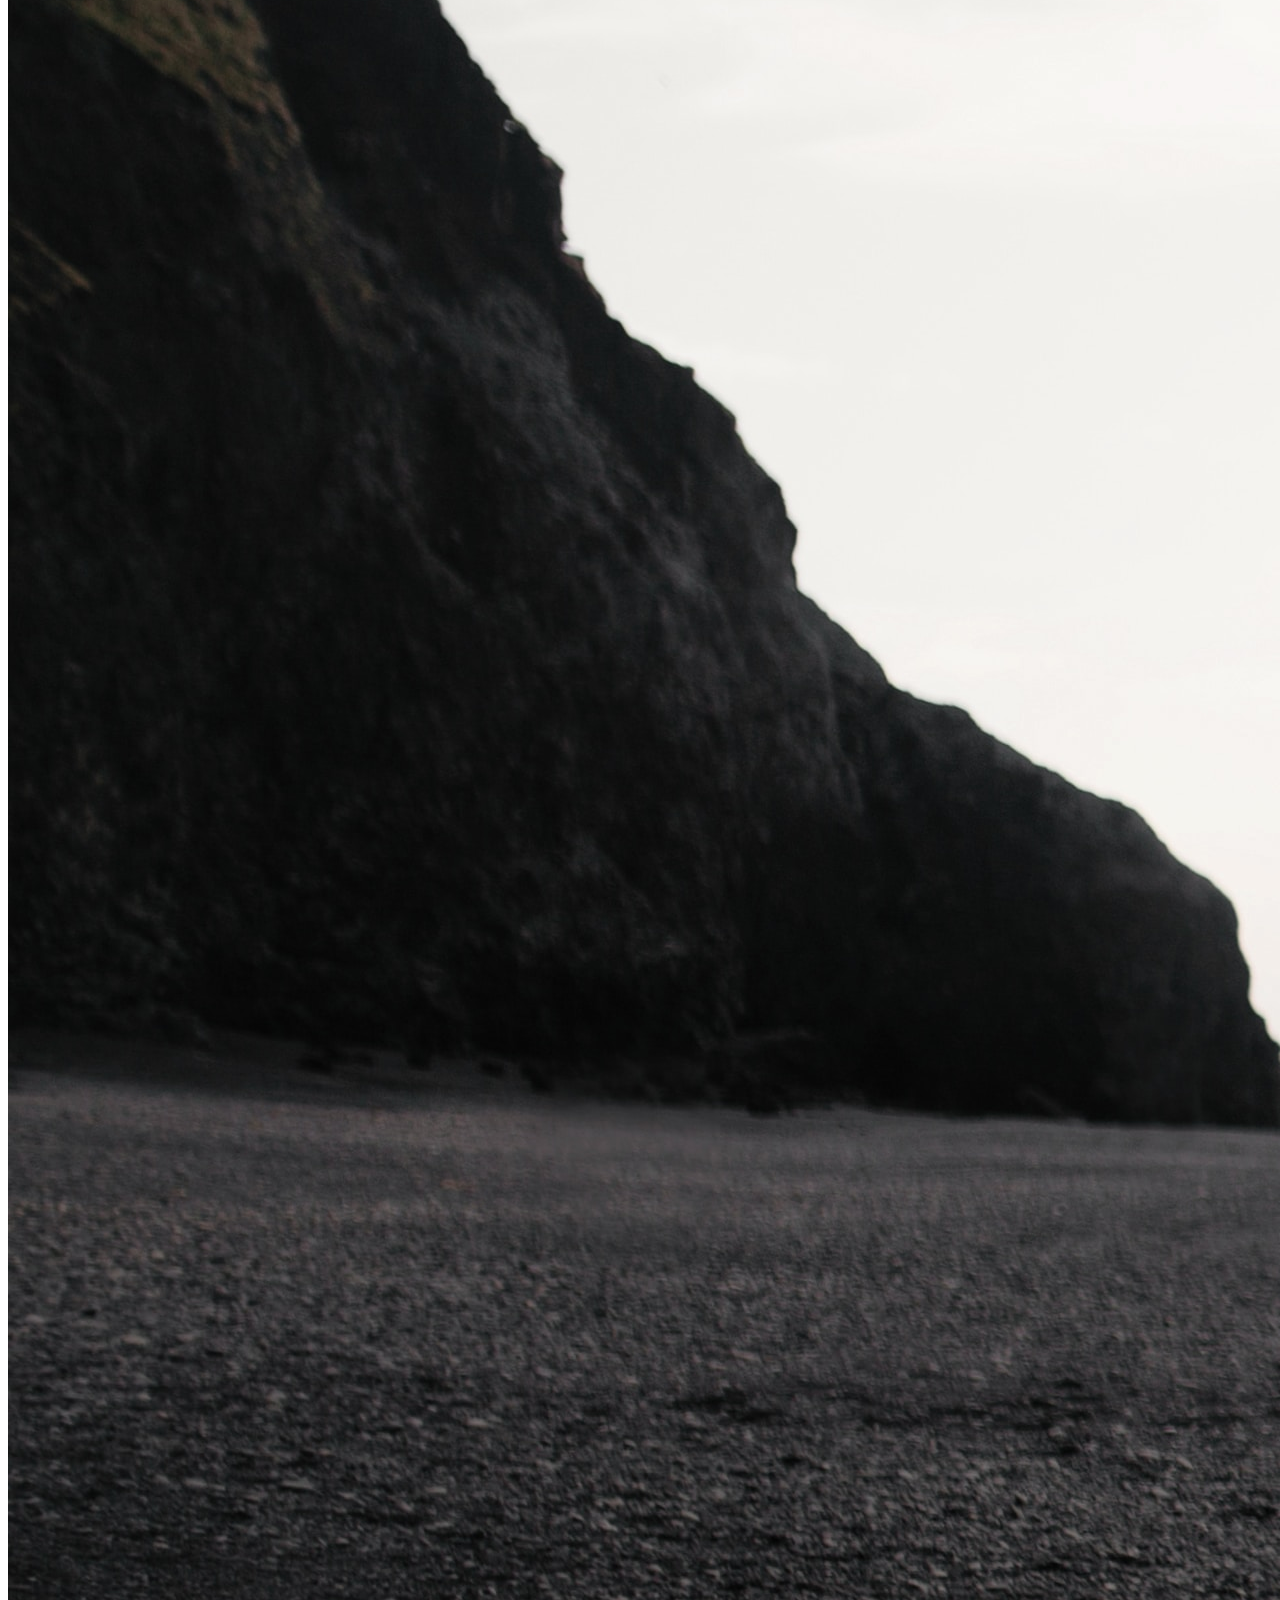
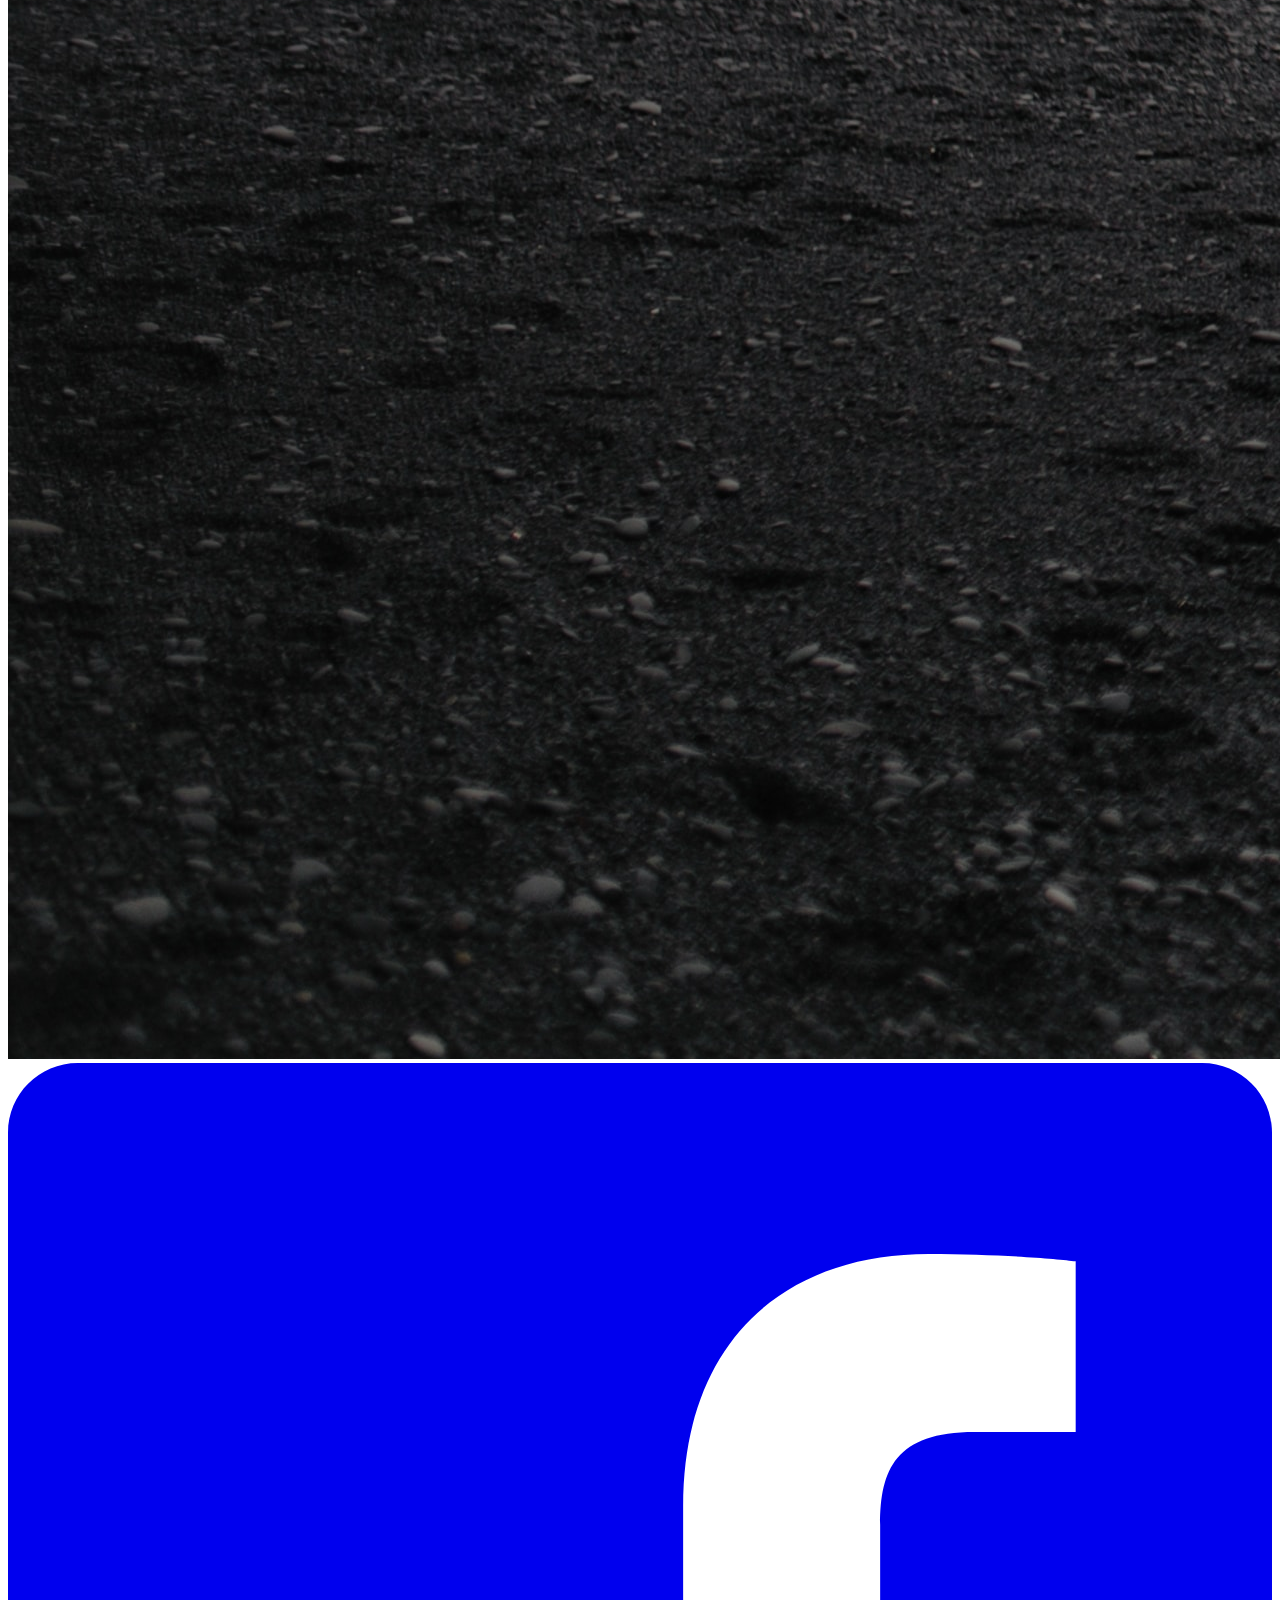
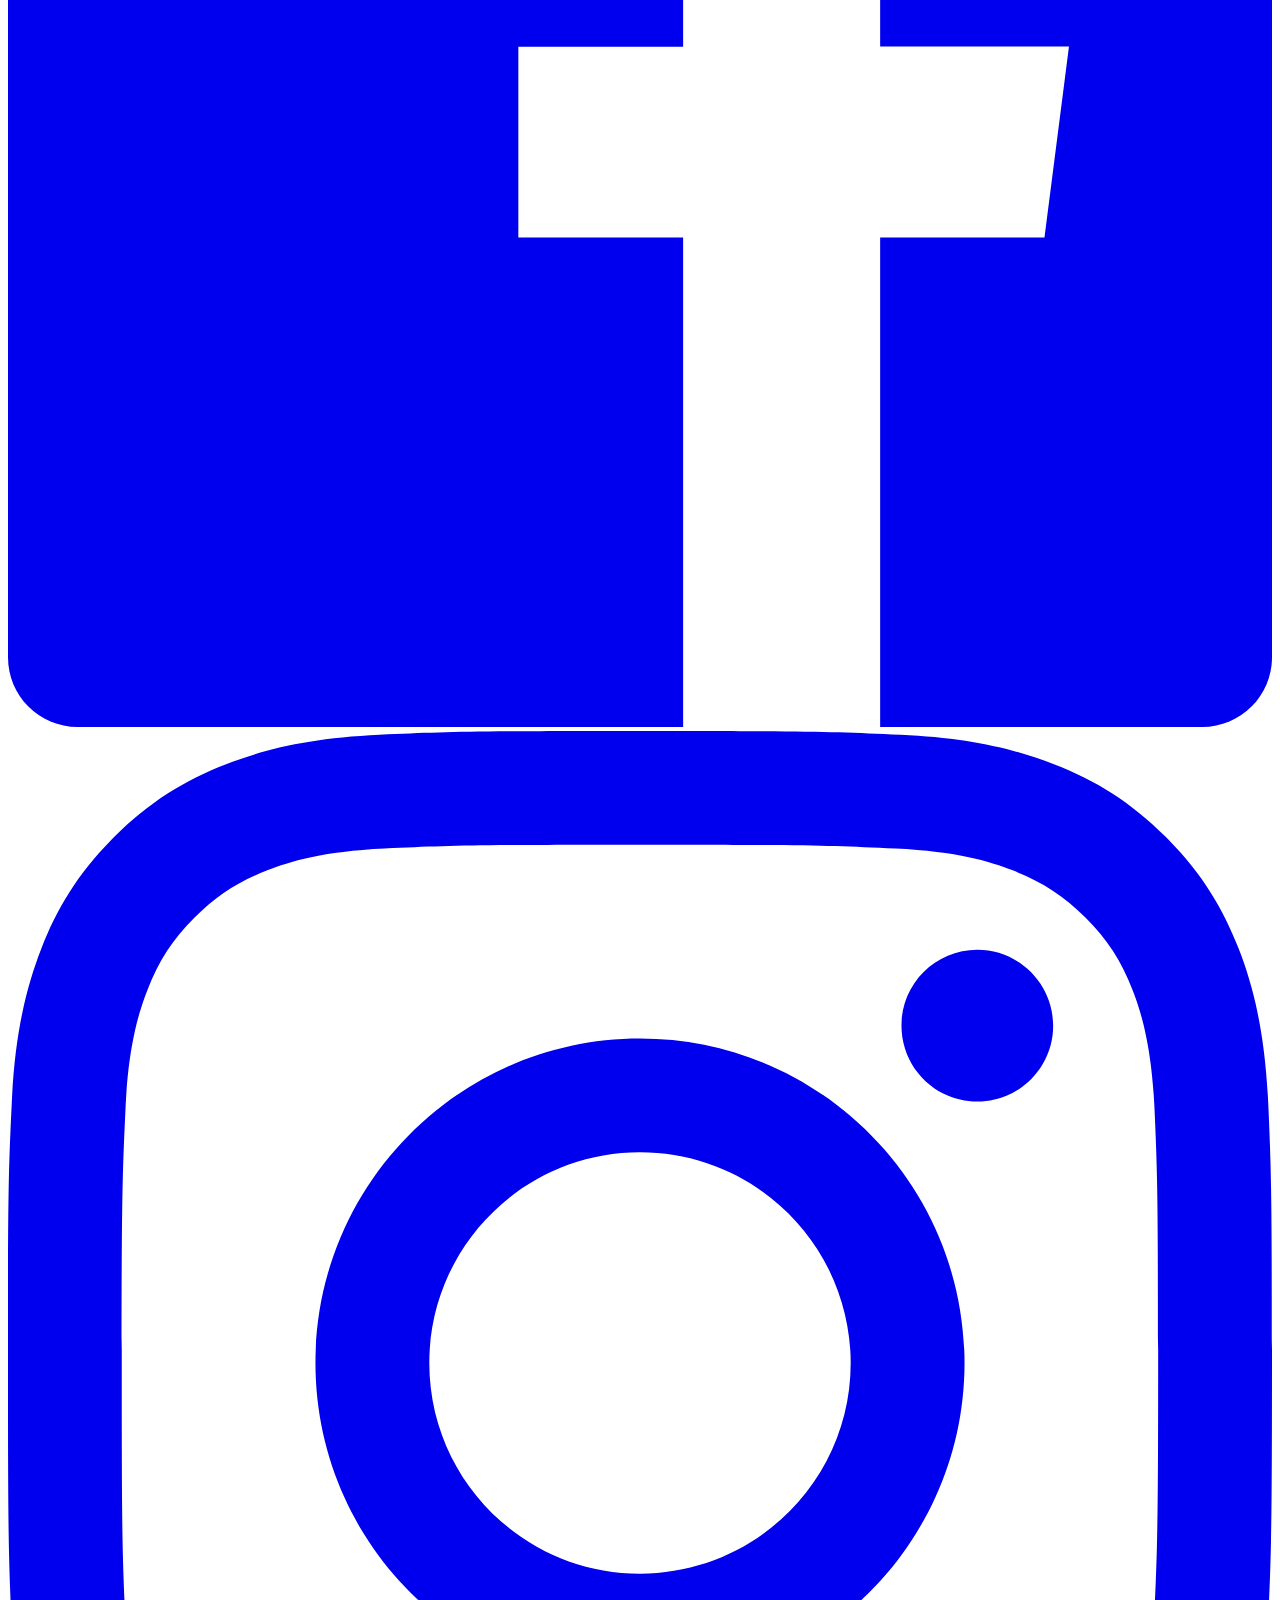
==== commit 22bf374c: "hf" ====
--- a/work.html
+++ b/work.html
@@ -30,13 +30,12 @@
               <div 
                 style="background:url(assets/7.jpg) no-repeat center ;background-size: cover;" 
                 class="dtc v-mid cover ph3 ph4-m ph5-l">
-                <h1 class="f2 f-subheadline-l measure lh-title fw9">A Night Taking Photos at San Francisco’s Spooky Ruins of the Sutro Baths</h1>
-                <h2 class="f6 fw6 black">A story by Nancy Drew</h2>
+                <h1 class="f2 f-subheadline-l measure lh-title fw9">Een prachtige digitale uitnodiging voor jullie grote moment.</h1>
               </div>
             </header>
             <div class="serif ph3 ph4-m ph5-l">
               <p class="lh-copy f5 f3-m f1-l measure center pv4">
-                On <time>March 14, 1896</time>, the Sutro Baths were opened to the public as the world's largest indoor swimming pool establishment. </p>
+                Wij van trouwuitnodiging, the Sutro Baths were opened to the public as the world's largest indoor swimming pool establishment. </p>
               <div class="f5 f3-m lh-copy">
                 <div class="cf dt-l w-100 bt b--black-10 pv4">
                   <div class="dtc-l v-mid mw6 pr3-l">
@@ -90,7 +89,15 @@
             </div>
           </article>
           
-          
+          <!-- SVG Icons are from https://simpleicons.org -->
+<footer class="pv4 ph3 ph5-ns tc">
+    <a class="link near-black hover-silver dib h2 w2 mr3" href="https://facebook.com title="Facebook">
+      <svg fill="currentColor" xmlns="http://www.w3.org/2000/svg" viewBox="0 0 16 16" fill-rule="evenodd" clip-rule="evenodd" stroke-linejoin="round" stroke-miterlimit="1.414"><path d="M15.117 0H.883C.395 0 0 .395 0 .883v14.234c0 .488.395.883.883.883h7.663V9.804H6.46V7.39h2.086V5.607c0-2.066 1.262-3.19 3.106-3.19.883 0 1.642.064 1.863.094v2.16h-1.28c-1 0-1.195.476-1.195 1.176v1.54h2.39l-.31 2.416h-2.08V16h4.077c.488 0 .883-.395.883-.883V.883C16 .395 15.605 0 15.117 0" fill-rule="nonzero"/></svg>
+    </a>
+    <a class="link hover-silver near-black dib h2 w2 mr3" href="https://instagram.com/mrmrs_" title="Instagram">
+      <svg fill="currentColor" xmlns="http://www.w3.org/2000/svg" viewBox="0 0 16 16" fill-rule="evenodd" clip-rule="evenodd" stroke-linejoin="round" stroke-miterlimit="1.414"><path d="M8 0C5.827 0 5.555.01 4.702.048 3.85.088 3.27.222 2.76.42c-.526.204-.973.478-1.417.923-.445.444-.72.89-.923 1.417-.198.51-.333 1.09-.372 1.942C.008 5.555 0 5.827 0 8s.01 2.445.048 3.298c.04.852.174 1.433.372 1.942.204.526.478.973.923 1.417.444.445.89.72 1.417.923.51.198 1.09.333 1.942.372.853.04 1.125.048 3.298.048s2.445-.01 3.298-.048c.852-.04 1.433-.174 1.942-.372.526-.204.973-.478 1.417-.923.445-.444.72-.89.923-1.417.198-.51.333-1.09.372-1.942.04-.853.048-1.125.048-3.298s-.01-2.445-.048-3.298c-.04-.852-.174-1.433-.372-1.942-.204-.526-.478-.973-.923-1.417-.444-.445-.89-.72-1.417-.923-.51-.198-1.09-.333-1.942-.372C10.445.008 10.173 0 8 0zm0 1.44c2.136 0 2.39.01 3.233.048.78.036 1.203.166 1.485.276.374.145.64.318.92.598.28.28.453.546.598.92.11.282.24.705.276 1.485.038.844.047 1.097.047 3.233s-.01 2.39-.048 3.233c-.036.78-.166 1.203-.276 1.485-.145.374-.318.64-.598.92-.28.28-.546.453-.92.598-.282.11-.705.24-1.485.276-.844.038-1.097.047-3.233.047s-2.39-.01-3.233-.048c-.78-.036-1.203-.166-1.485-.276-.374-.145-.64-.318-.92-.598-.28-.28-.453-.546-.598-.92-.11-.282-.24-.705-.276-1.485C1.45 10.39 1.44 10.136 1.44 8s.01-2.39.048-3.233c.036-.78.166-1.203.276-1.485.145-.374.318-.64.598-.92.28-.28.546-.453.92-.598.282-.11.705-.24 1.485-.276C5.61 1.45 5.864 1.44 8 1.44zm0 2.452c-2.27 0-4.108 1.84-4.108 4.108 0 2.27 1.84 4.108 4.108 4.108 2.27 0 4.108-1.84 4.108-4.108 0-2.27-1.84-4.108-4.108-4.108zm0 6.775c-1.473 0-2.667-1.194-2.667-2.667 0-1.473 1.194-2.667 2.667-2.667 1.473 0 2.667 1.194 2.667 2.667 0 1.473-1.194 2.667-2.667 2.667zm5.23-6.937c0 .53-.43.96-.96.96s-.96-.43-.96-.96.43-.96.96-.96.96.43.96.96z"/></svg>
+    </a>
+  </footer>
 
 
     <footer class="pv4 ph3 ph5-m ph6-l mid-gray">
--- a/style.css
+++ b/style.css
@@ -6,4 +6,16 @@
 
 .nav-work{
     background-color: #96ccff;
-}+}
+
+/* @media screen and (min-width: 600px)
+.f-5-l, .f-subheadline-l {
+    font-size: 2rem;
+} */
+
+
+
+    /* @media only screen and (max-width: 600px) {
+        .f-5-l {
+font-size: 2em;        }
+      } */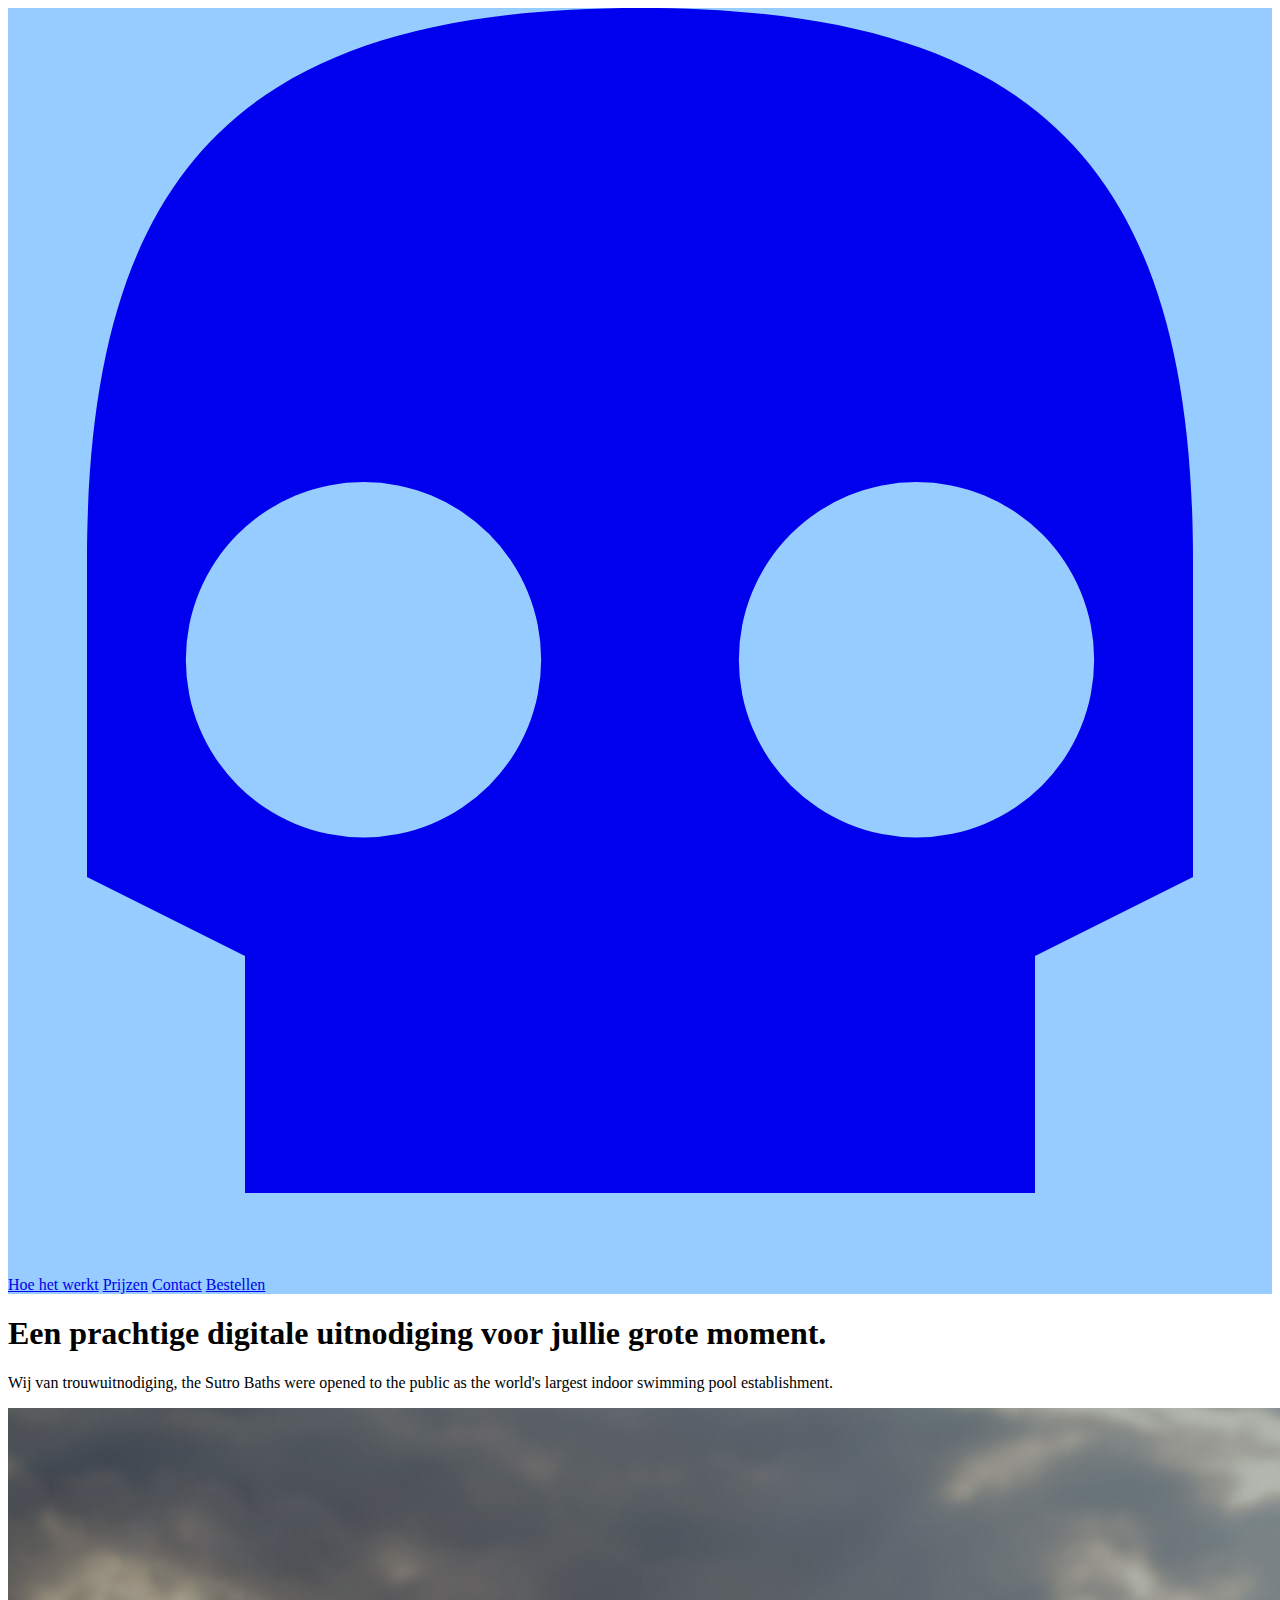
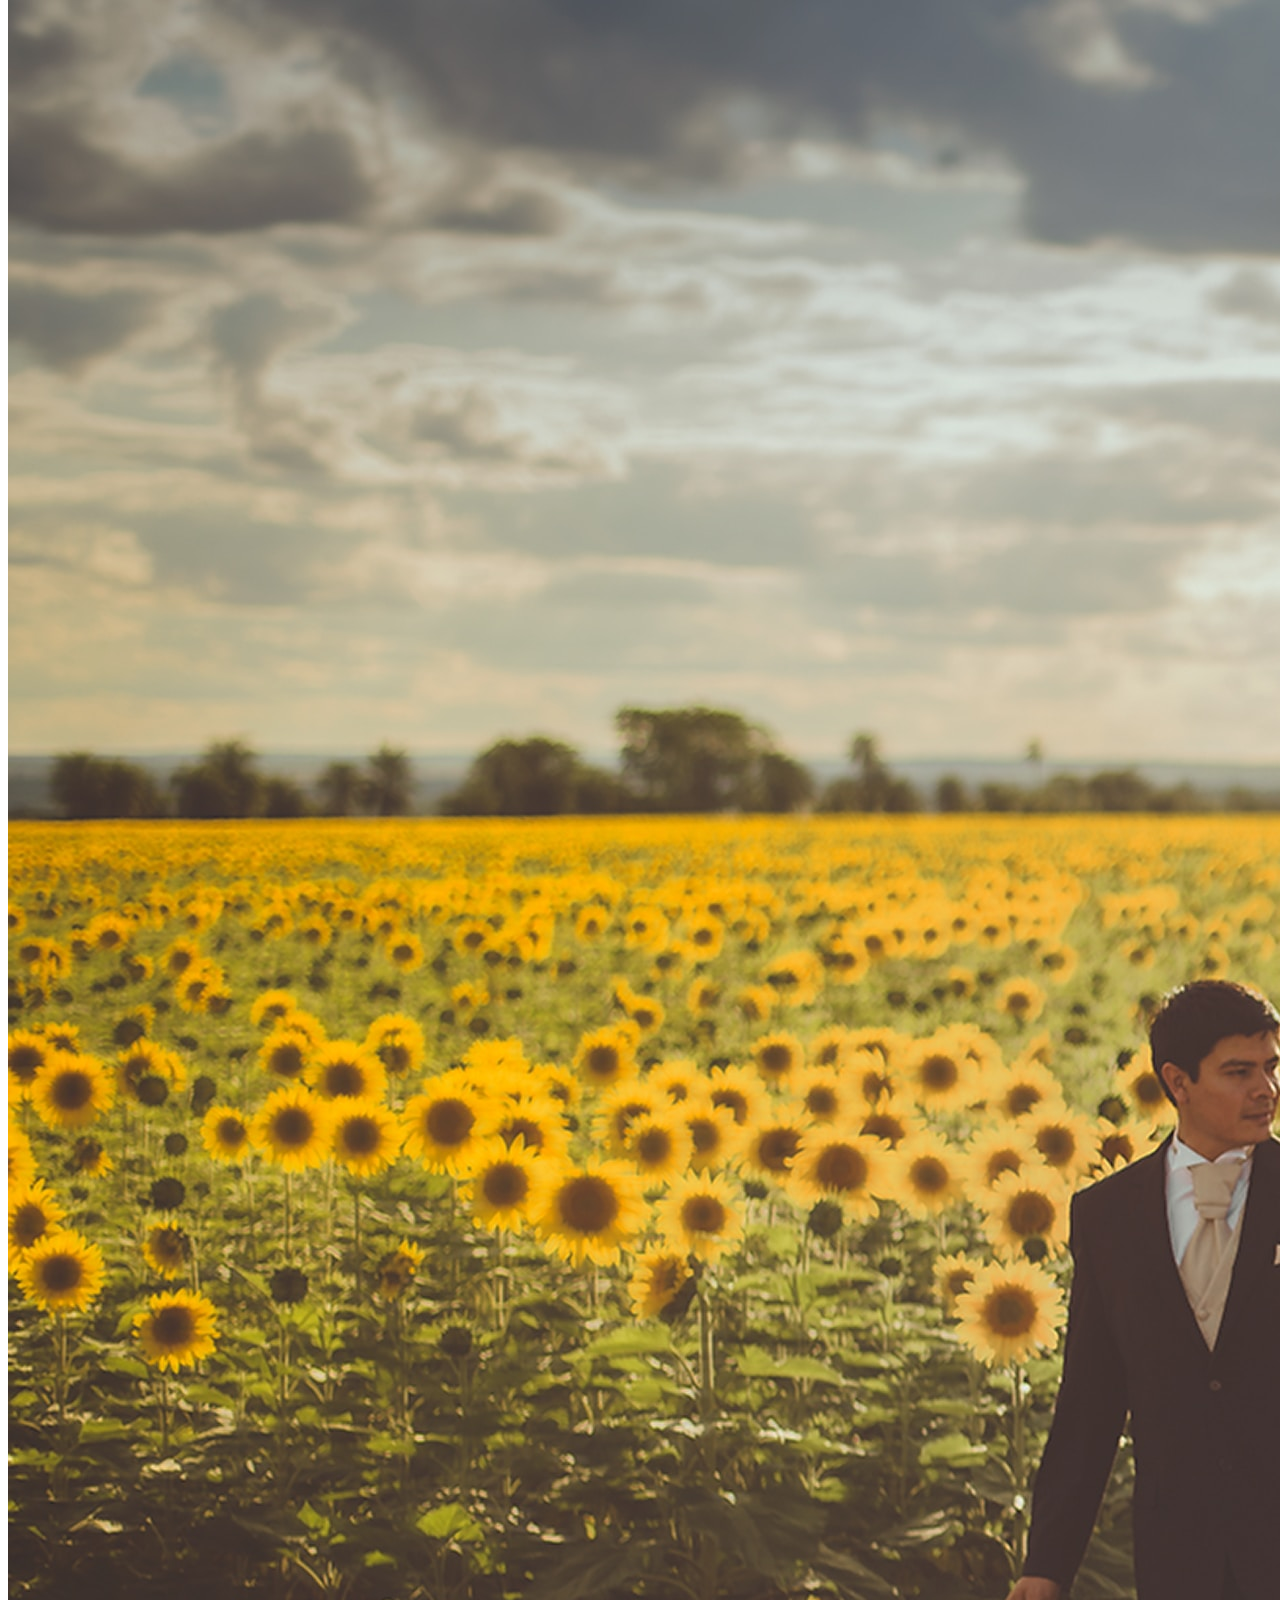
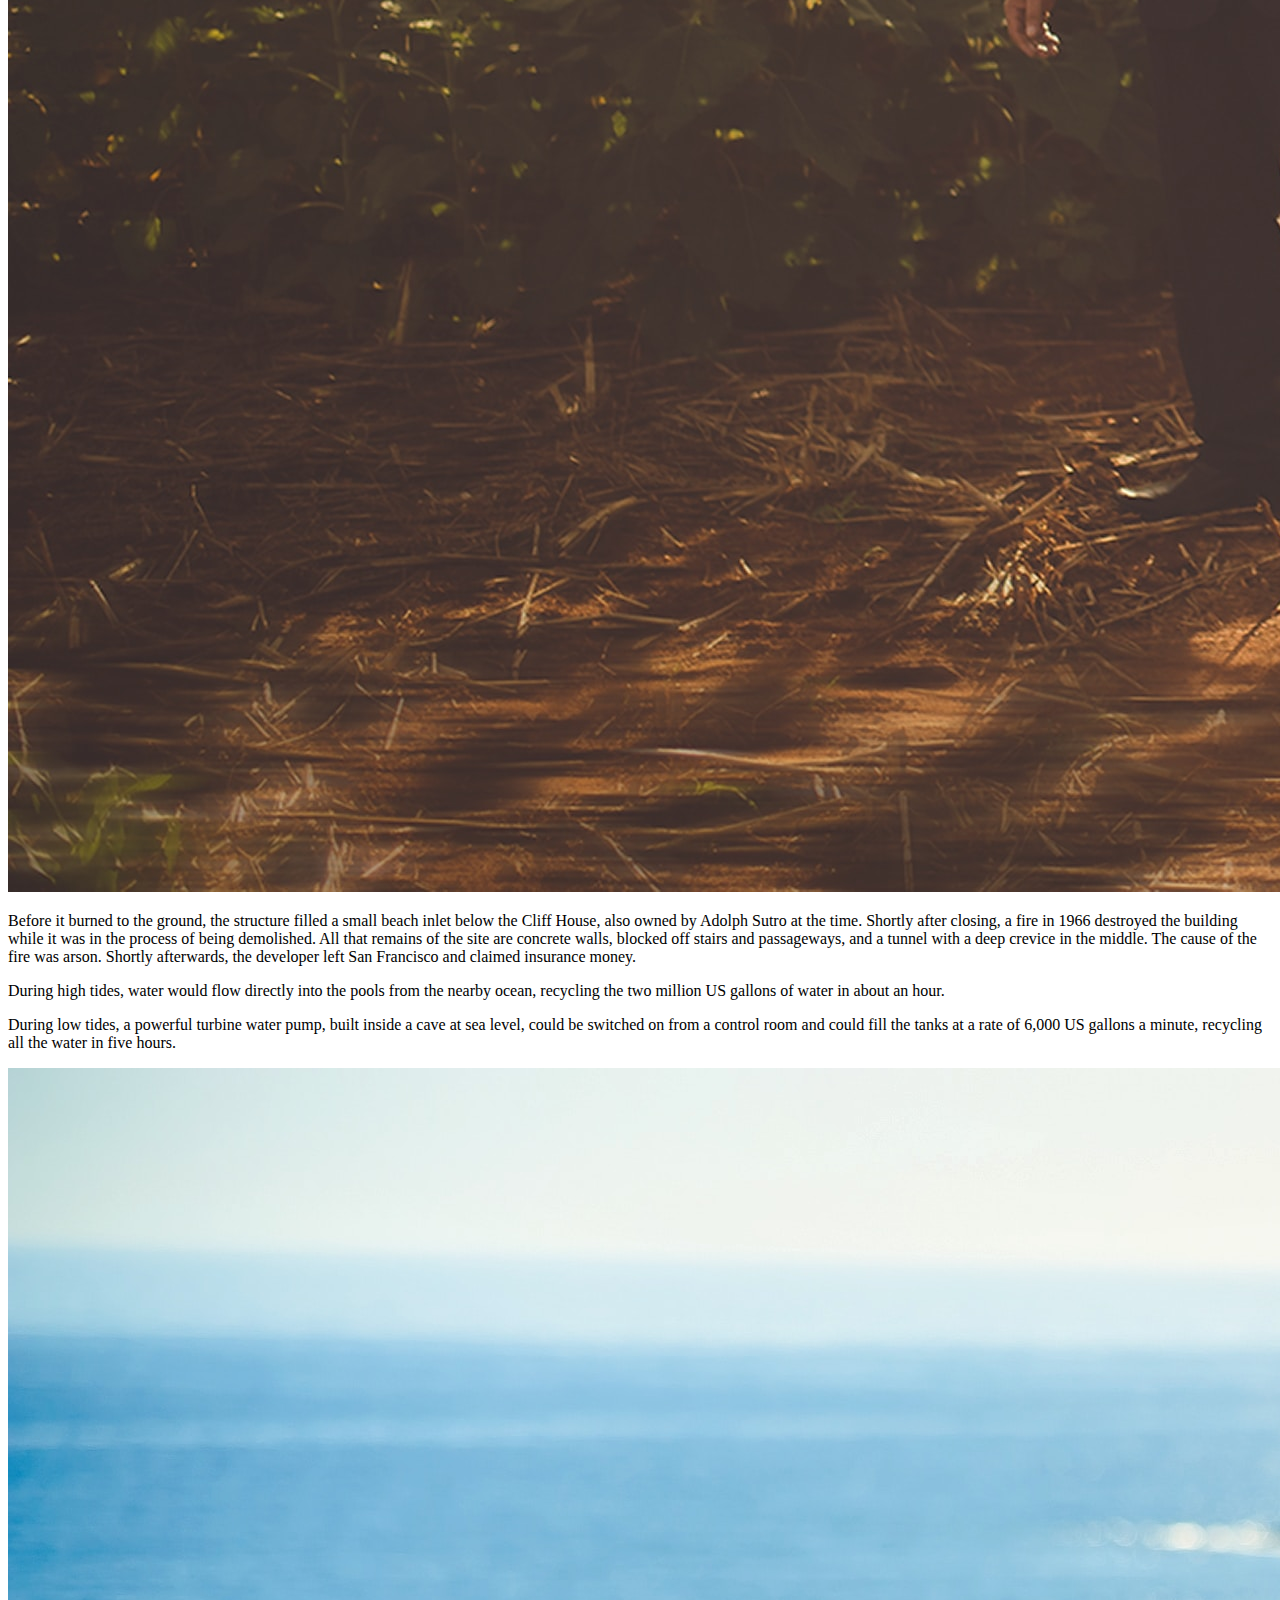
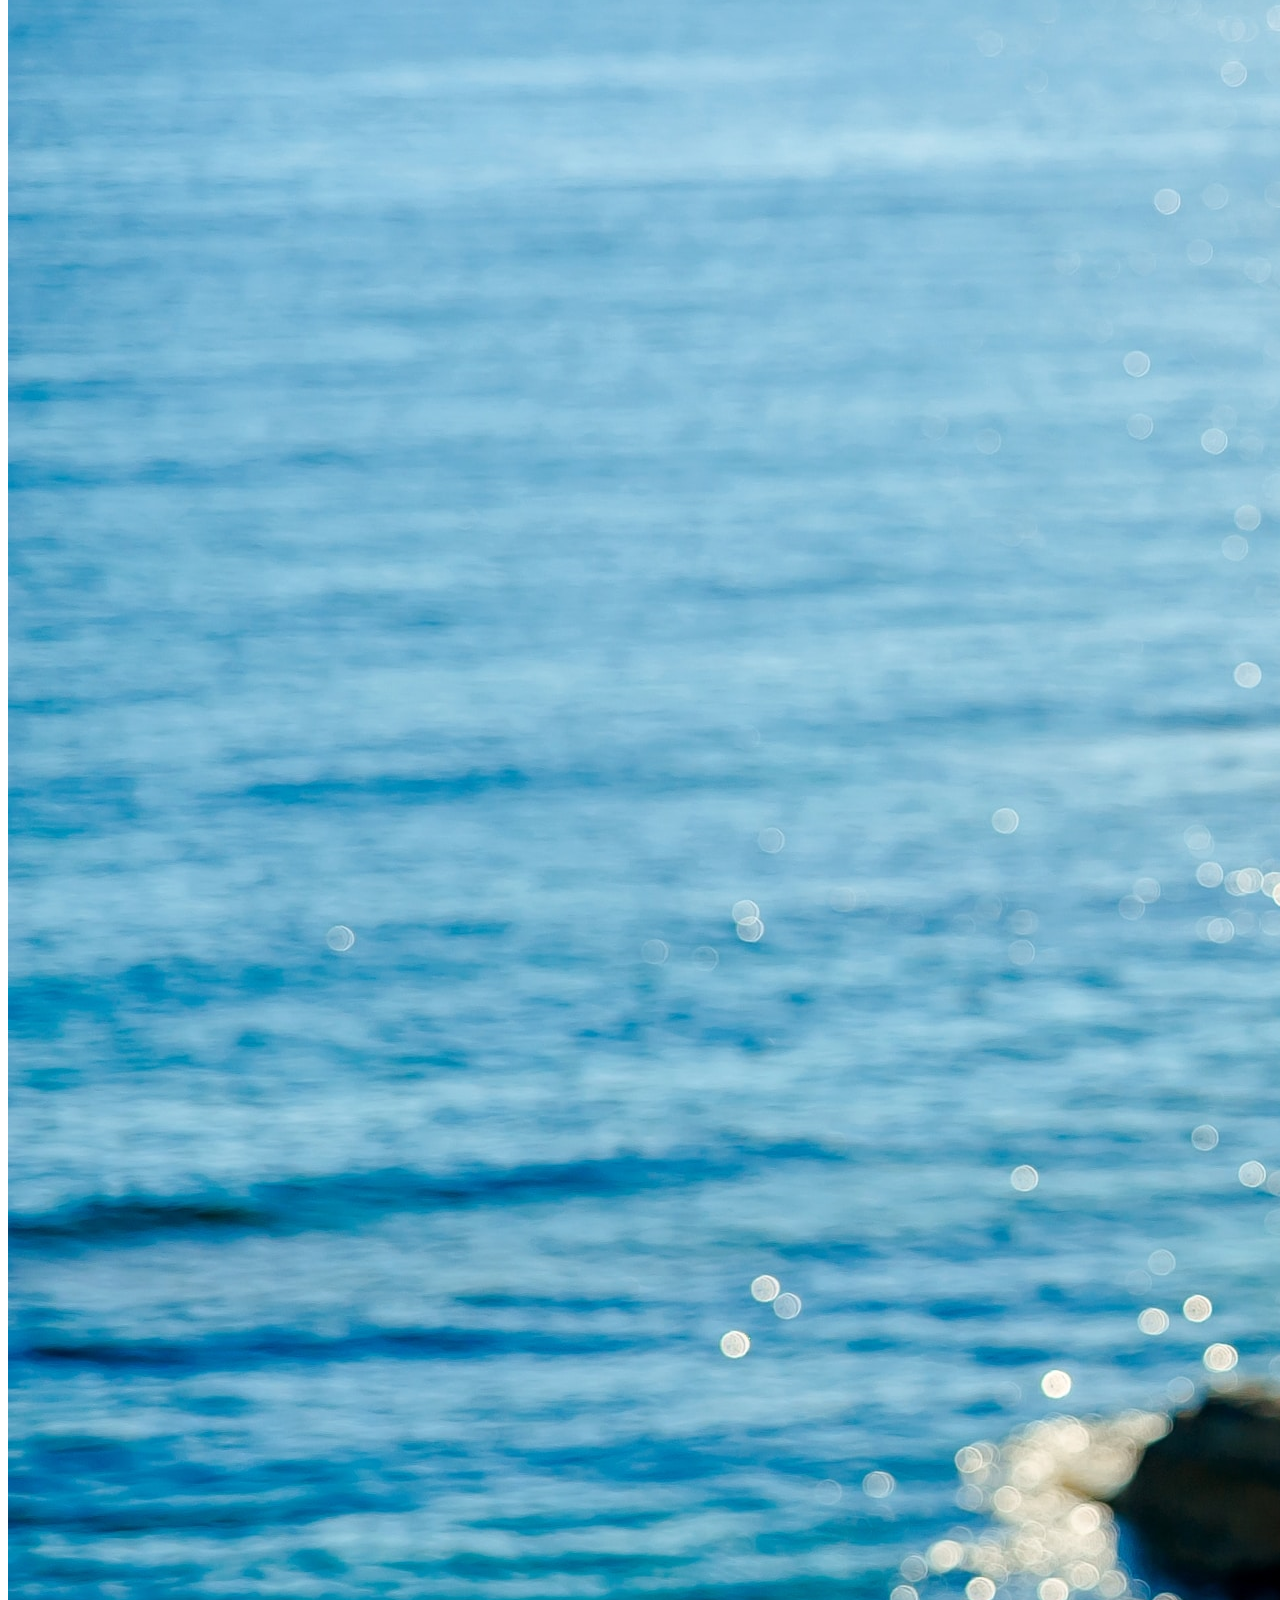
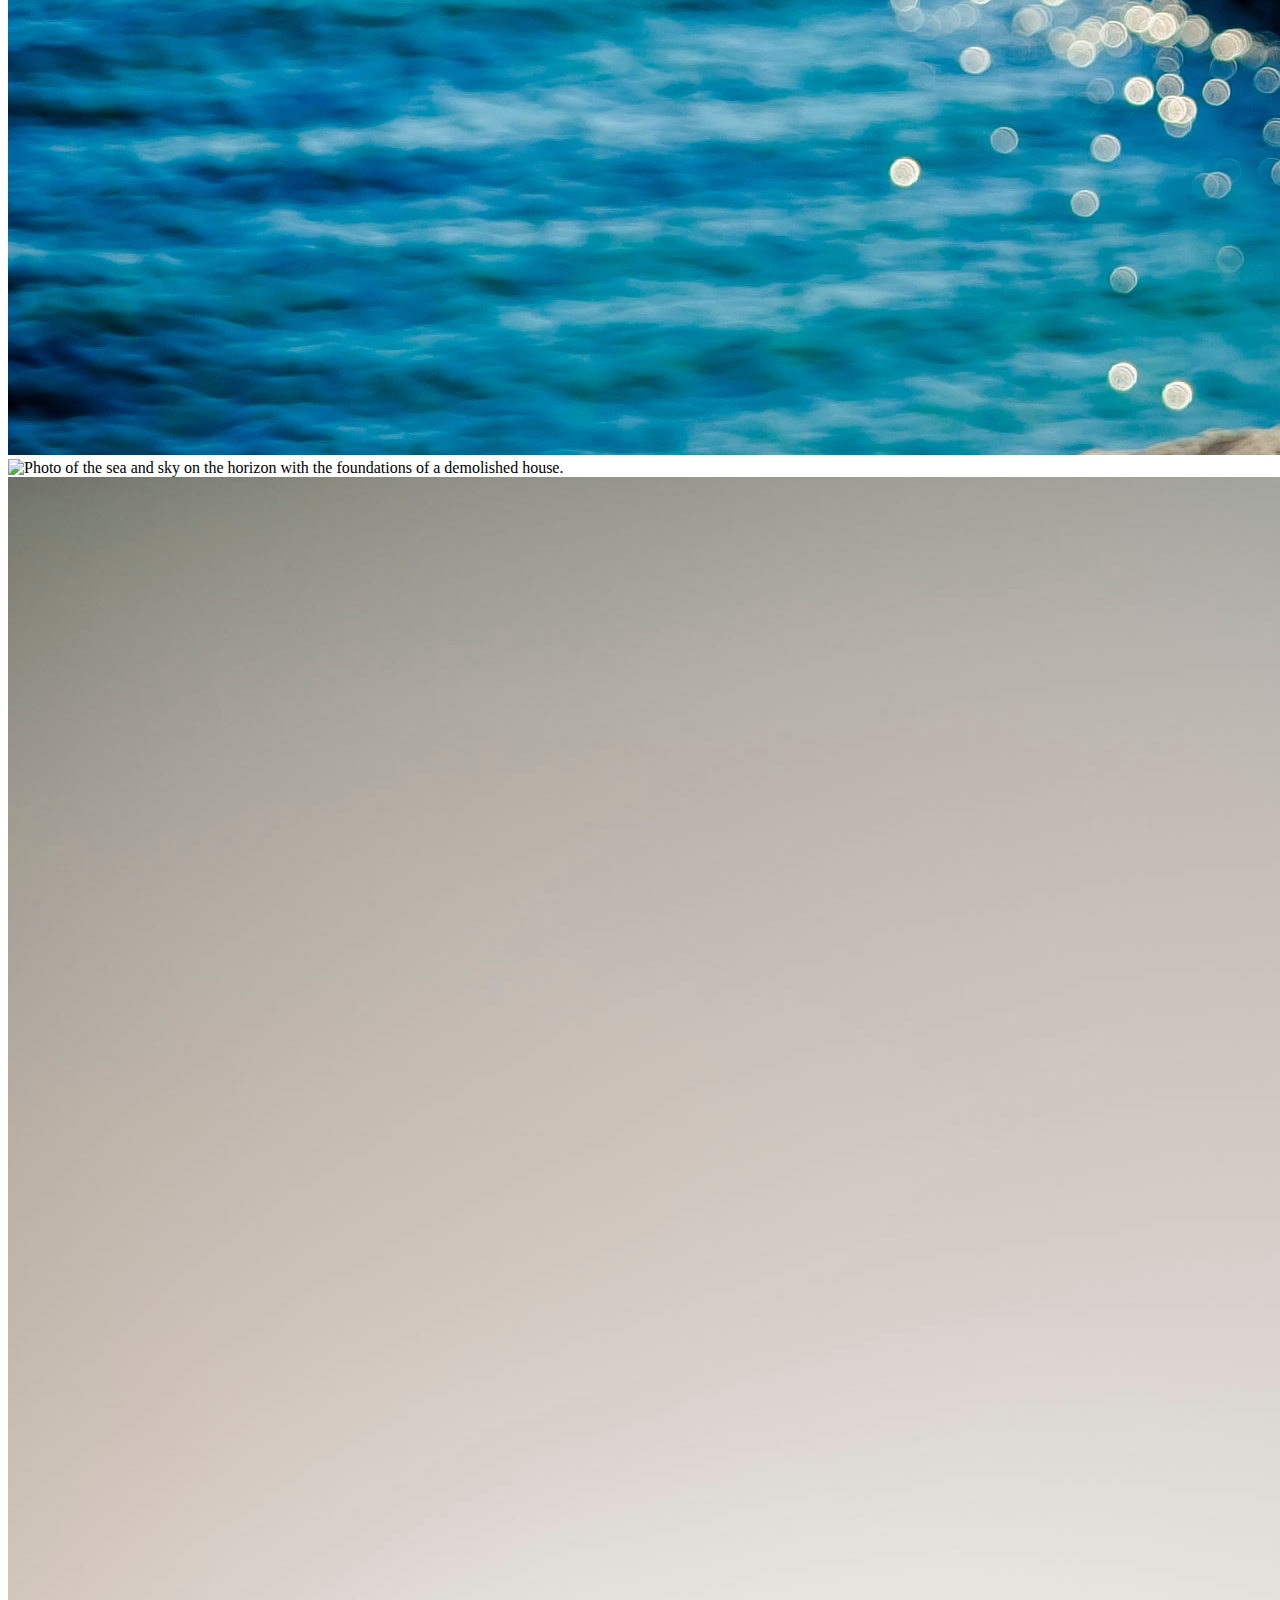
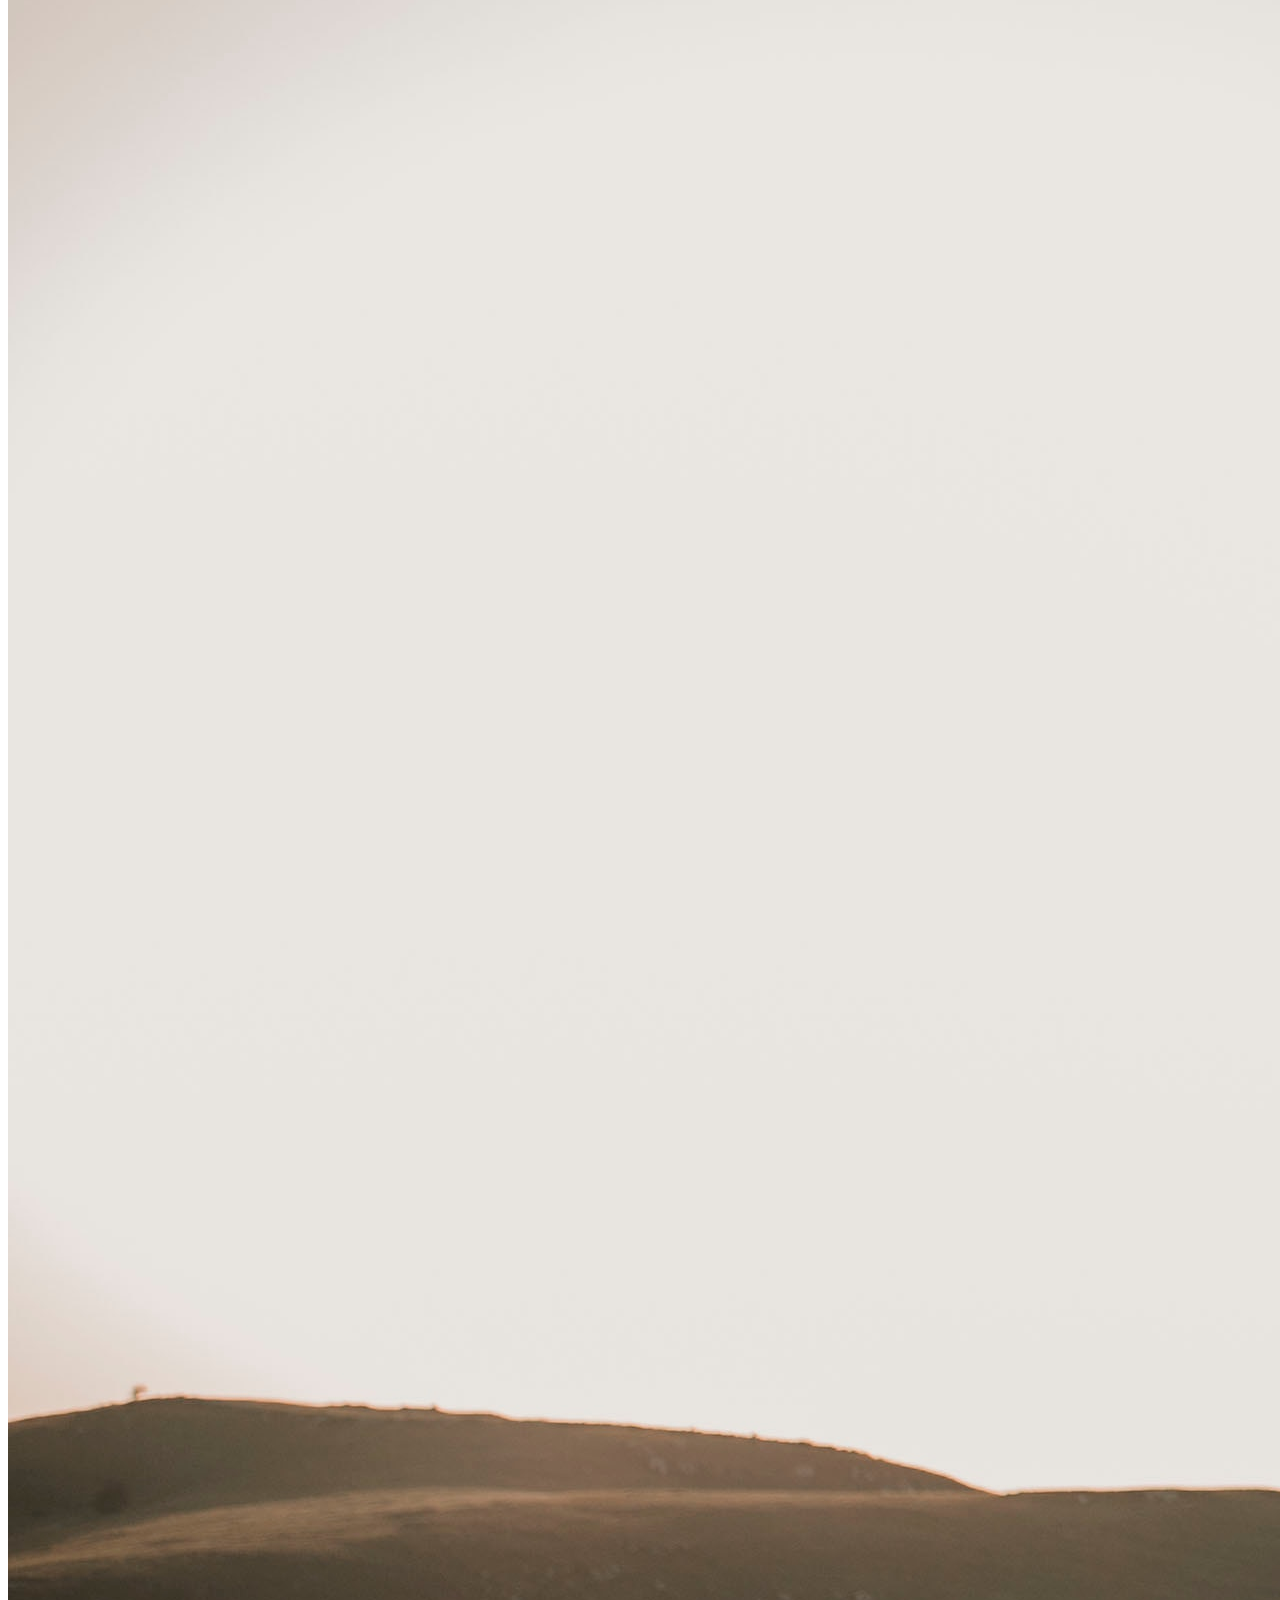
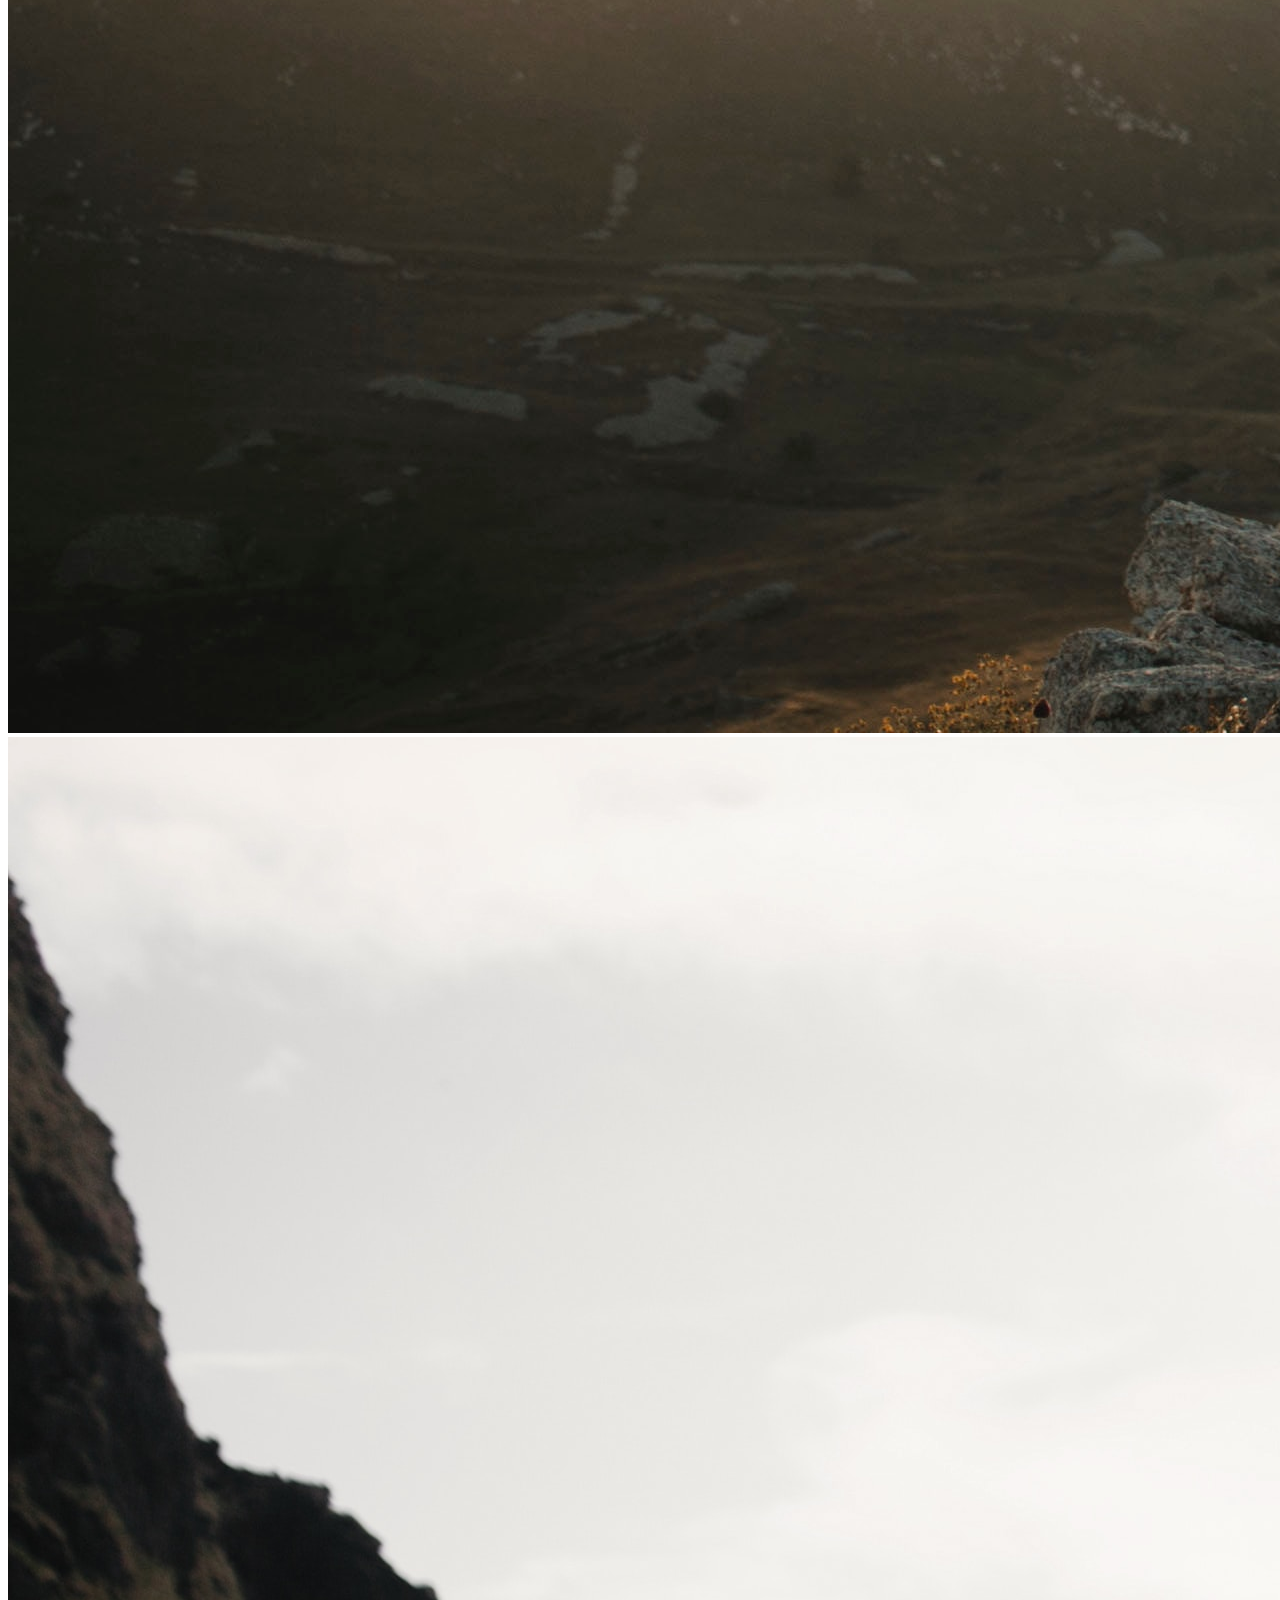
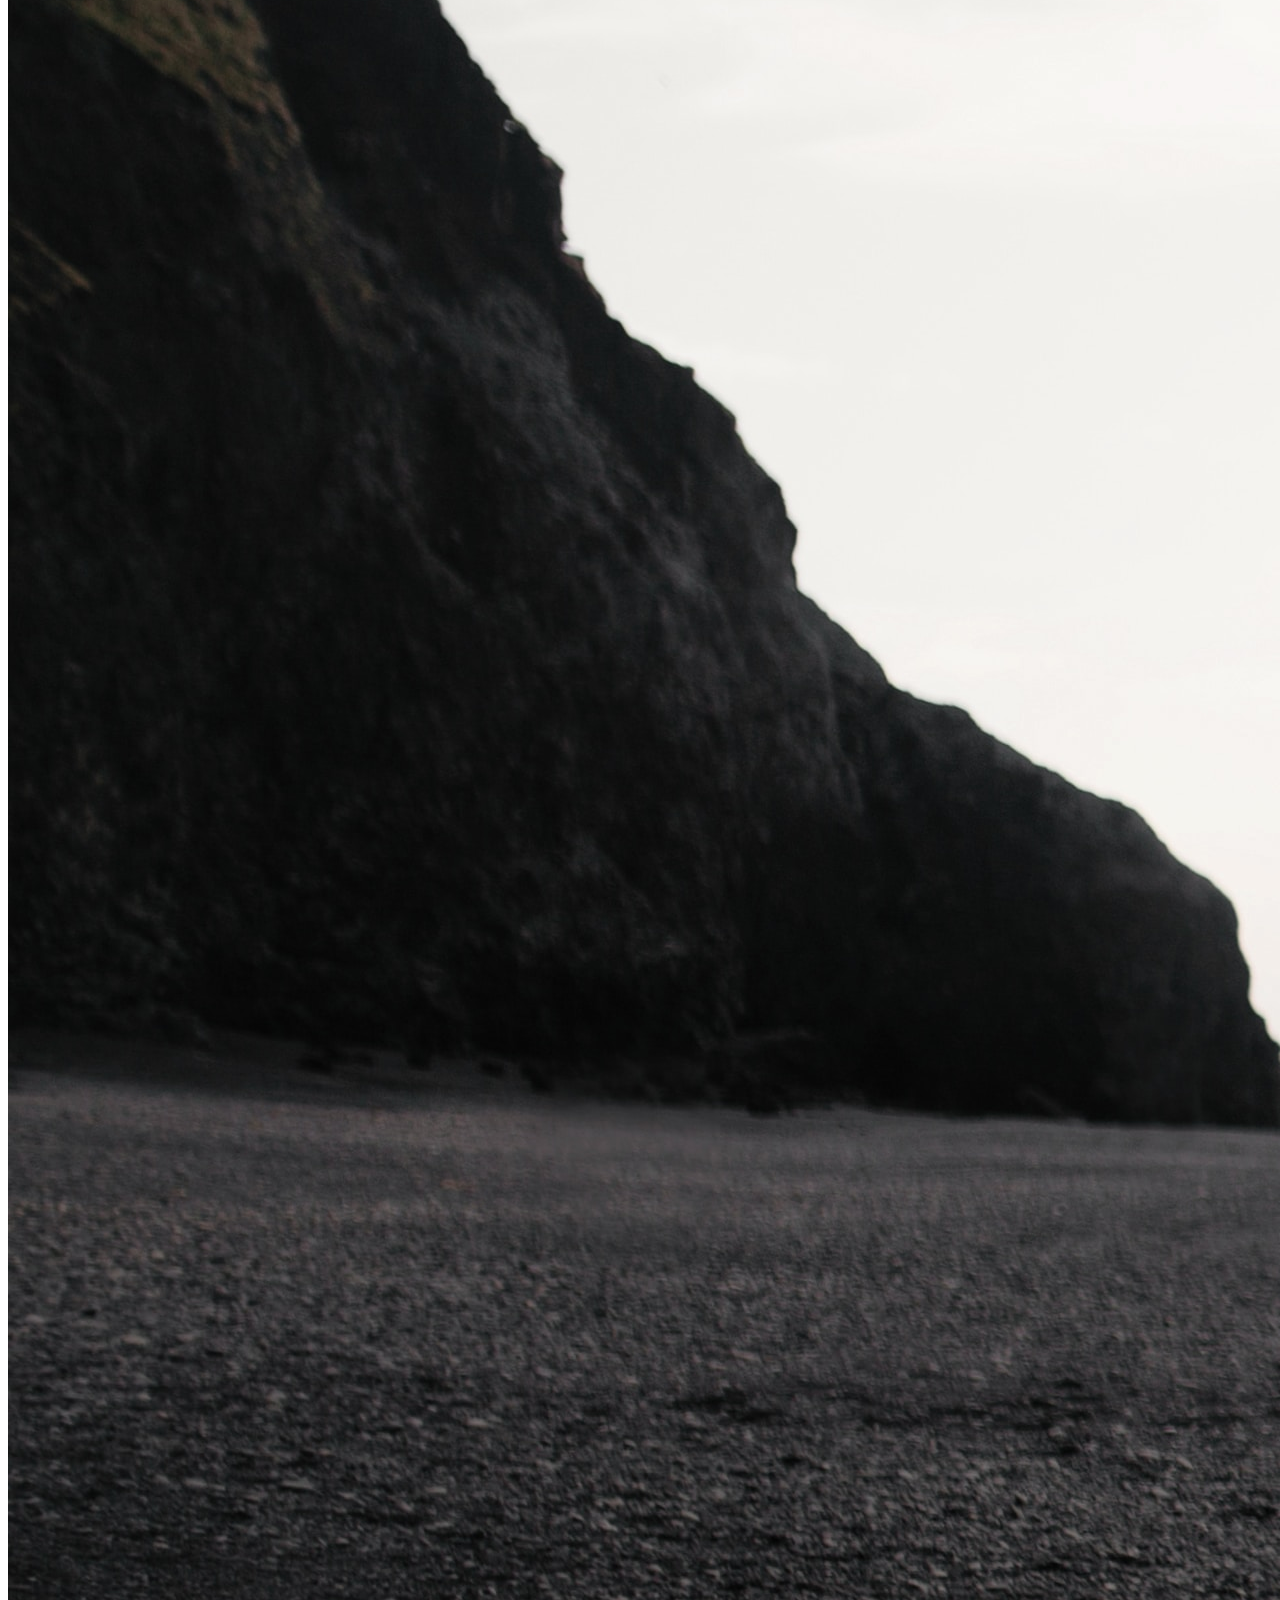
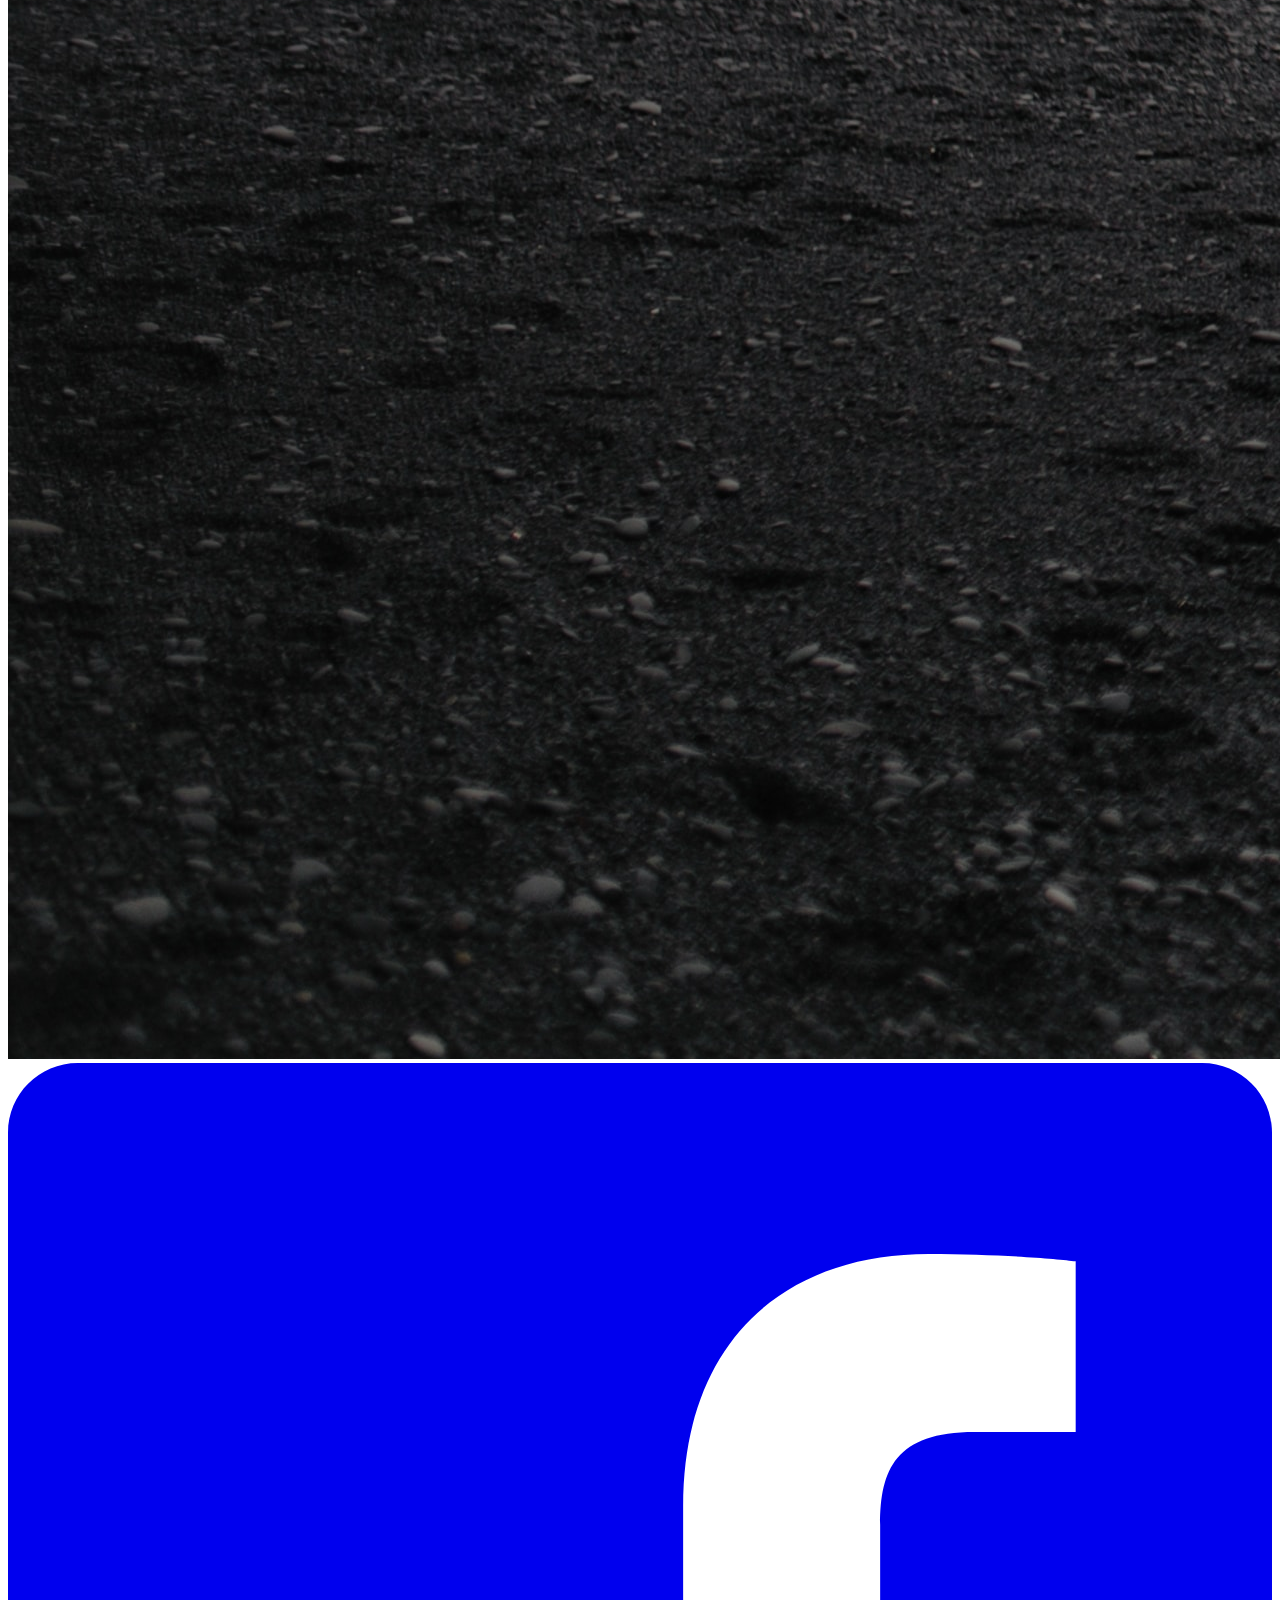
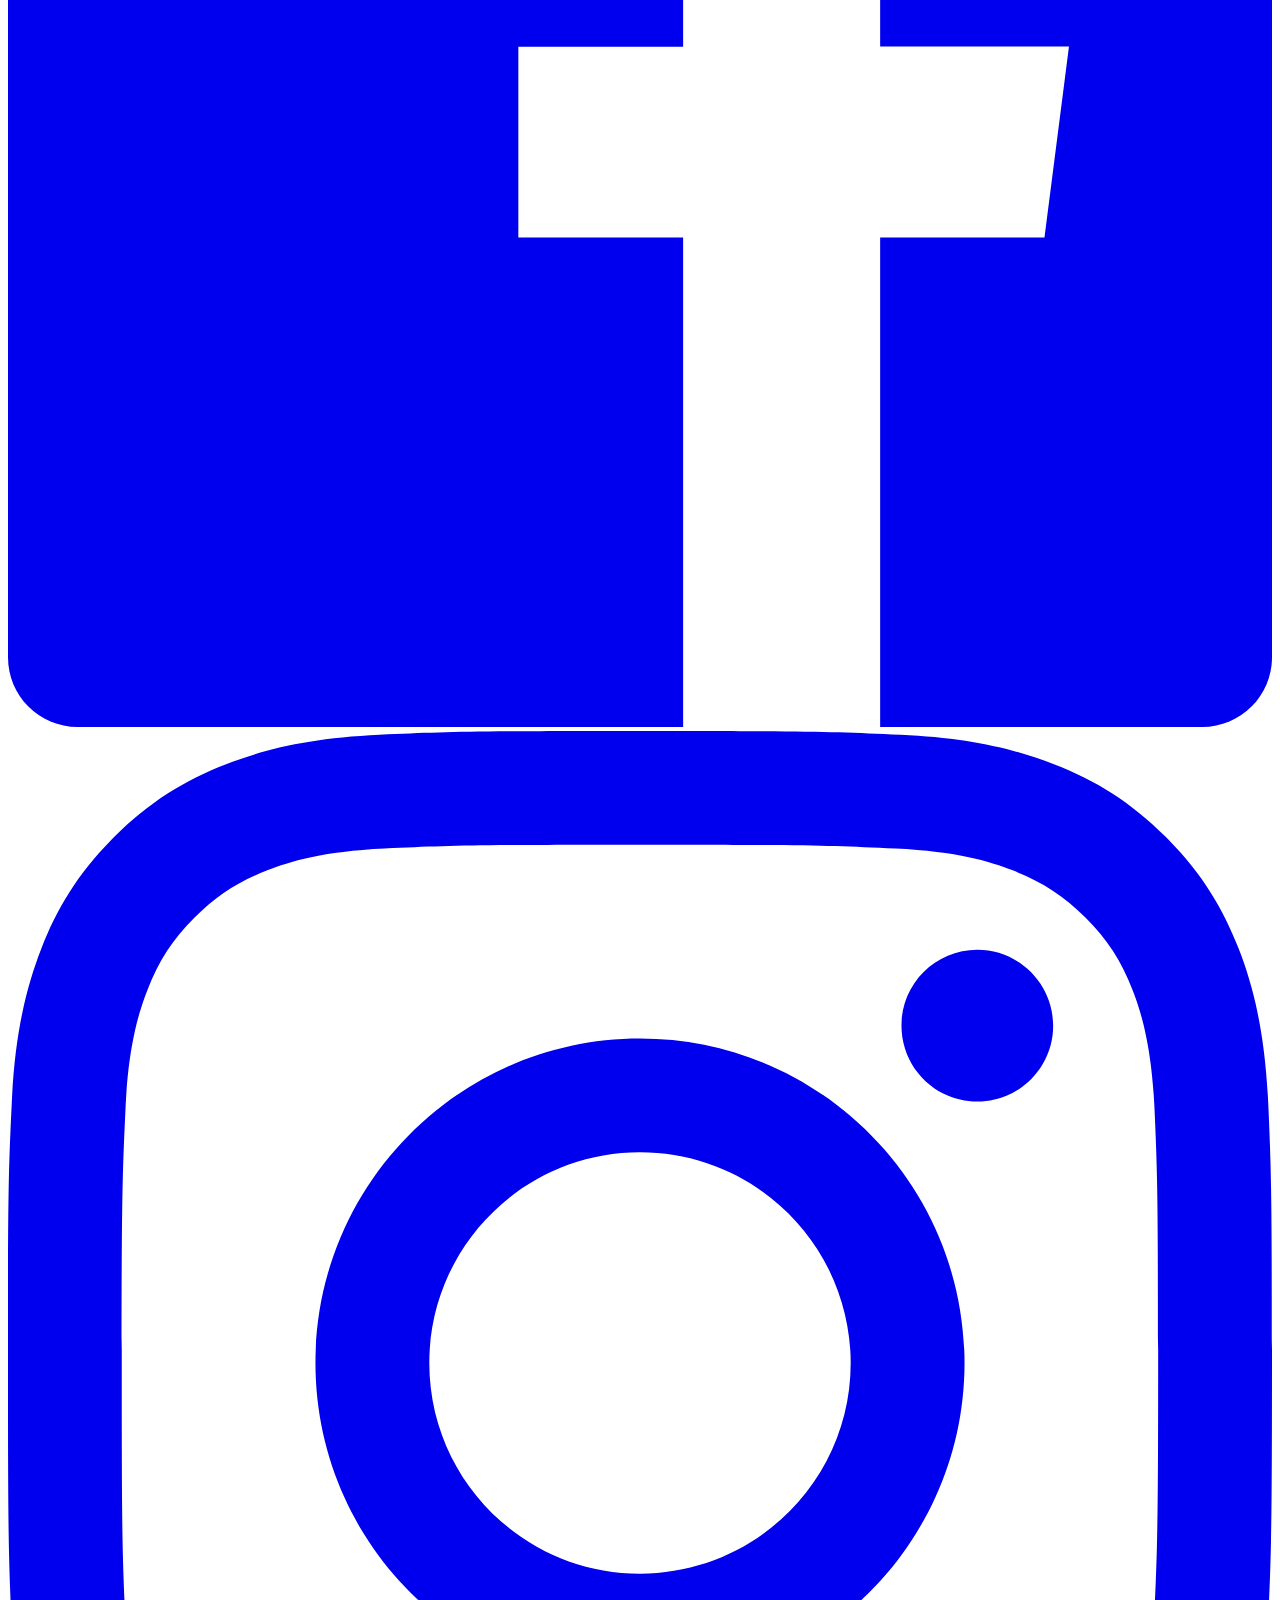
==== commit 6ffe686d: "fj" ====
--- a/work.html
+++ b/work.html
@@ -19,7 +19,7 @@
             <div class="dtc v-mid tr pa3">
               <a class="f6 fw4 hover-white no-underline white-70 dn dib-ns pv2 ph3" href="/" >Hoe het werkt</a> 
               <a class="f6 fw4 hover-white no-underline white-70 dn dib-ns pv2 ph3" href="/" >Prijzen</a> 
-              <a class="f6 fw4 hover-white no-underline white-70 dn dib-l pv2 ph3" href="/" >Wie zijn wij?</a> 
+              <a class="f6 fw4 hover-white no-underline white-70 dn dib-l pv2 ph3" href="/" >Contact</a> 
               <a class="f6 fw4 hover-white no-underline white-70 dib ml2 pv2 ph3 ba" href="/" >Bestellen</a> 
             </div>
           </nav> 
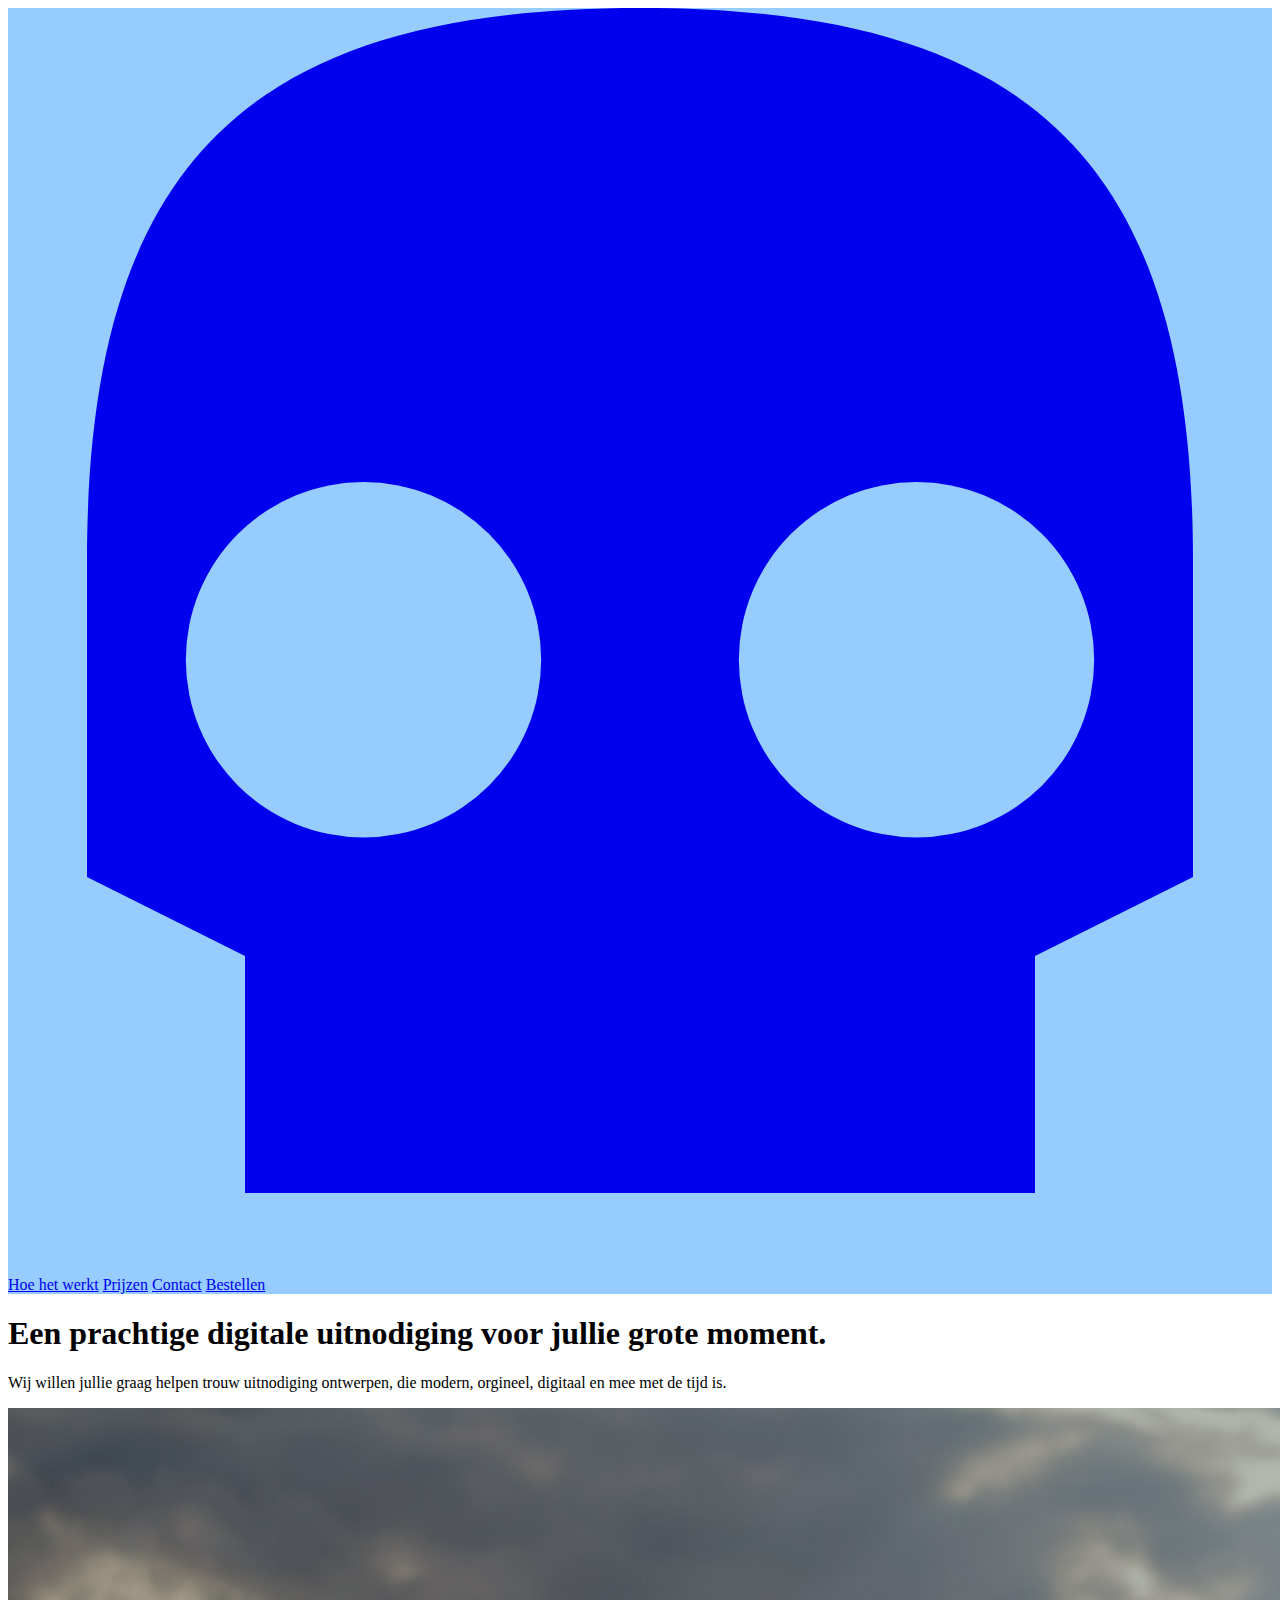
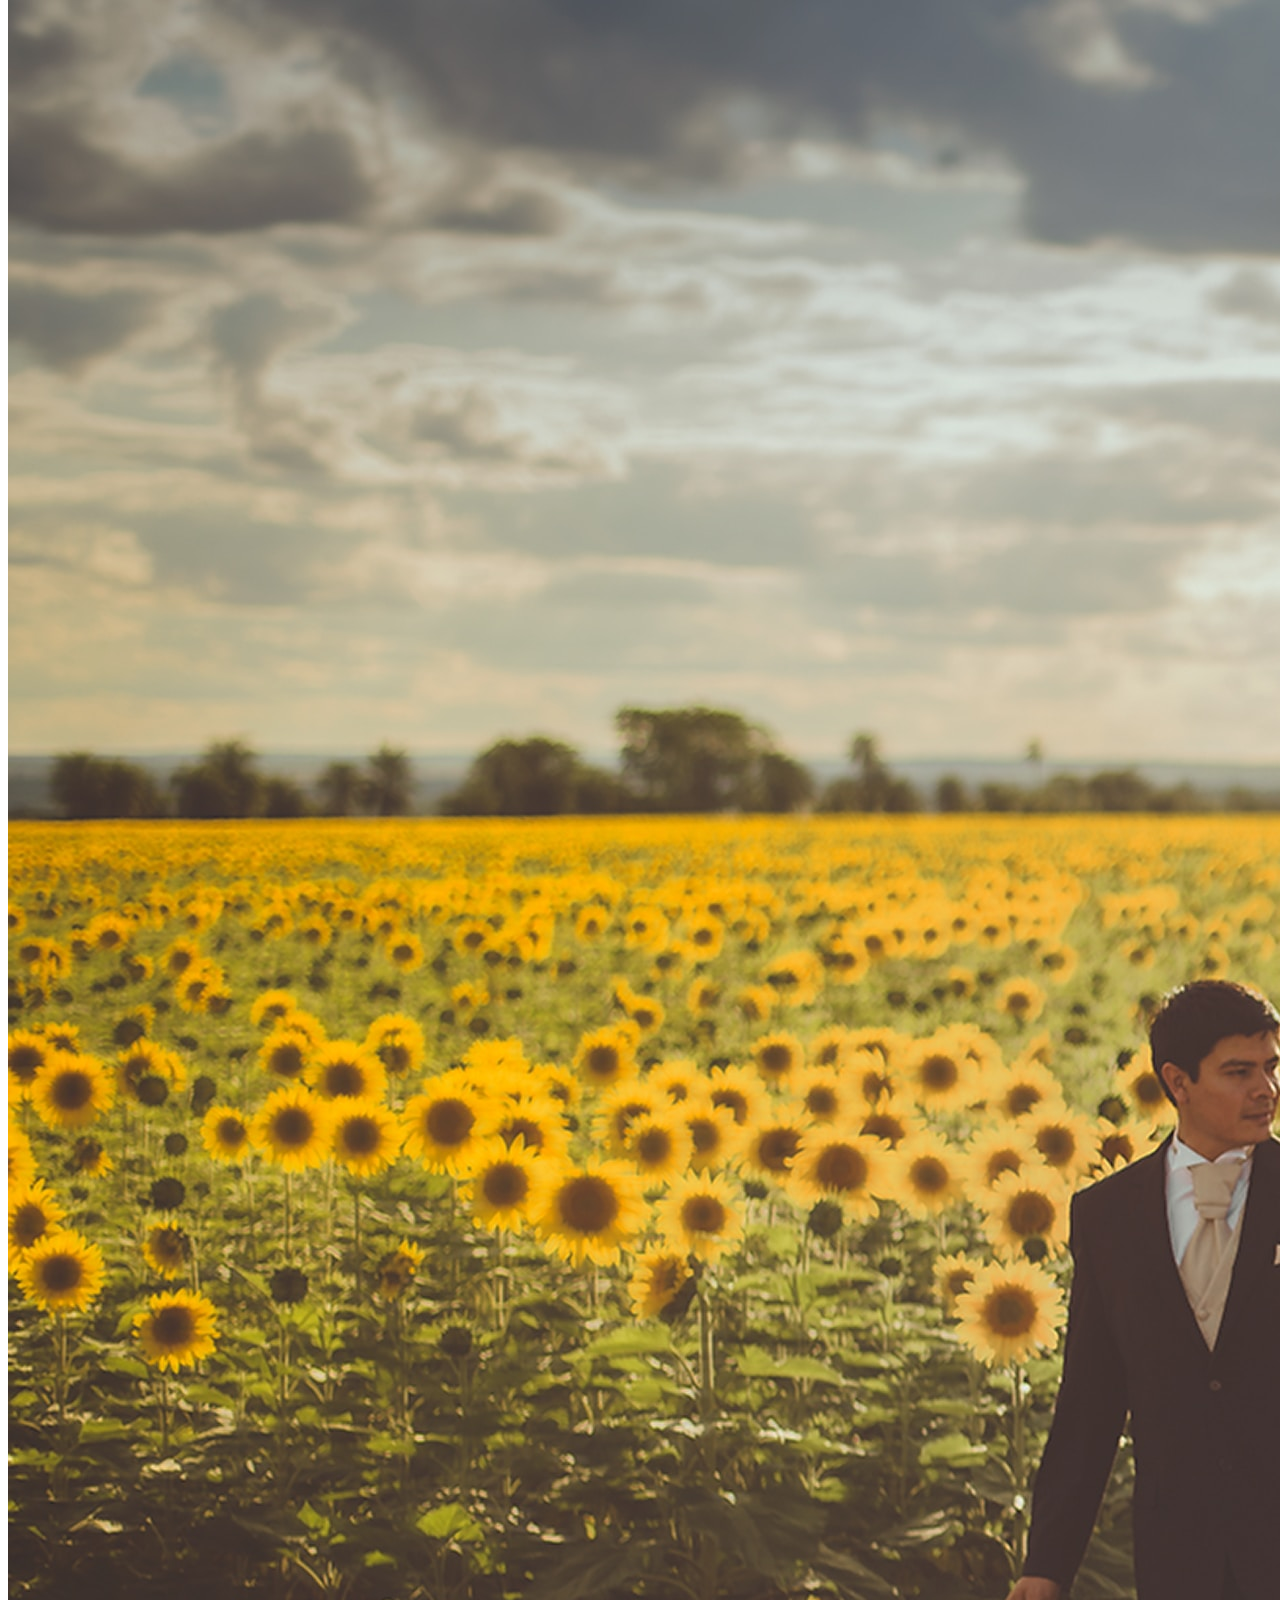
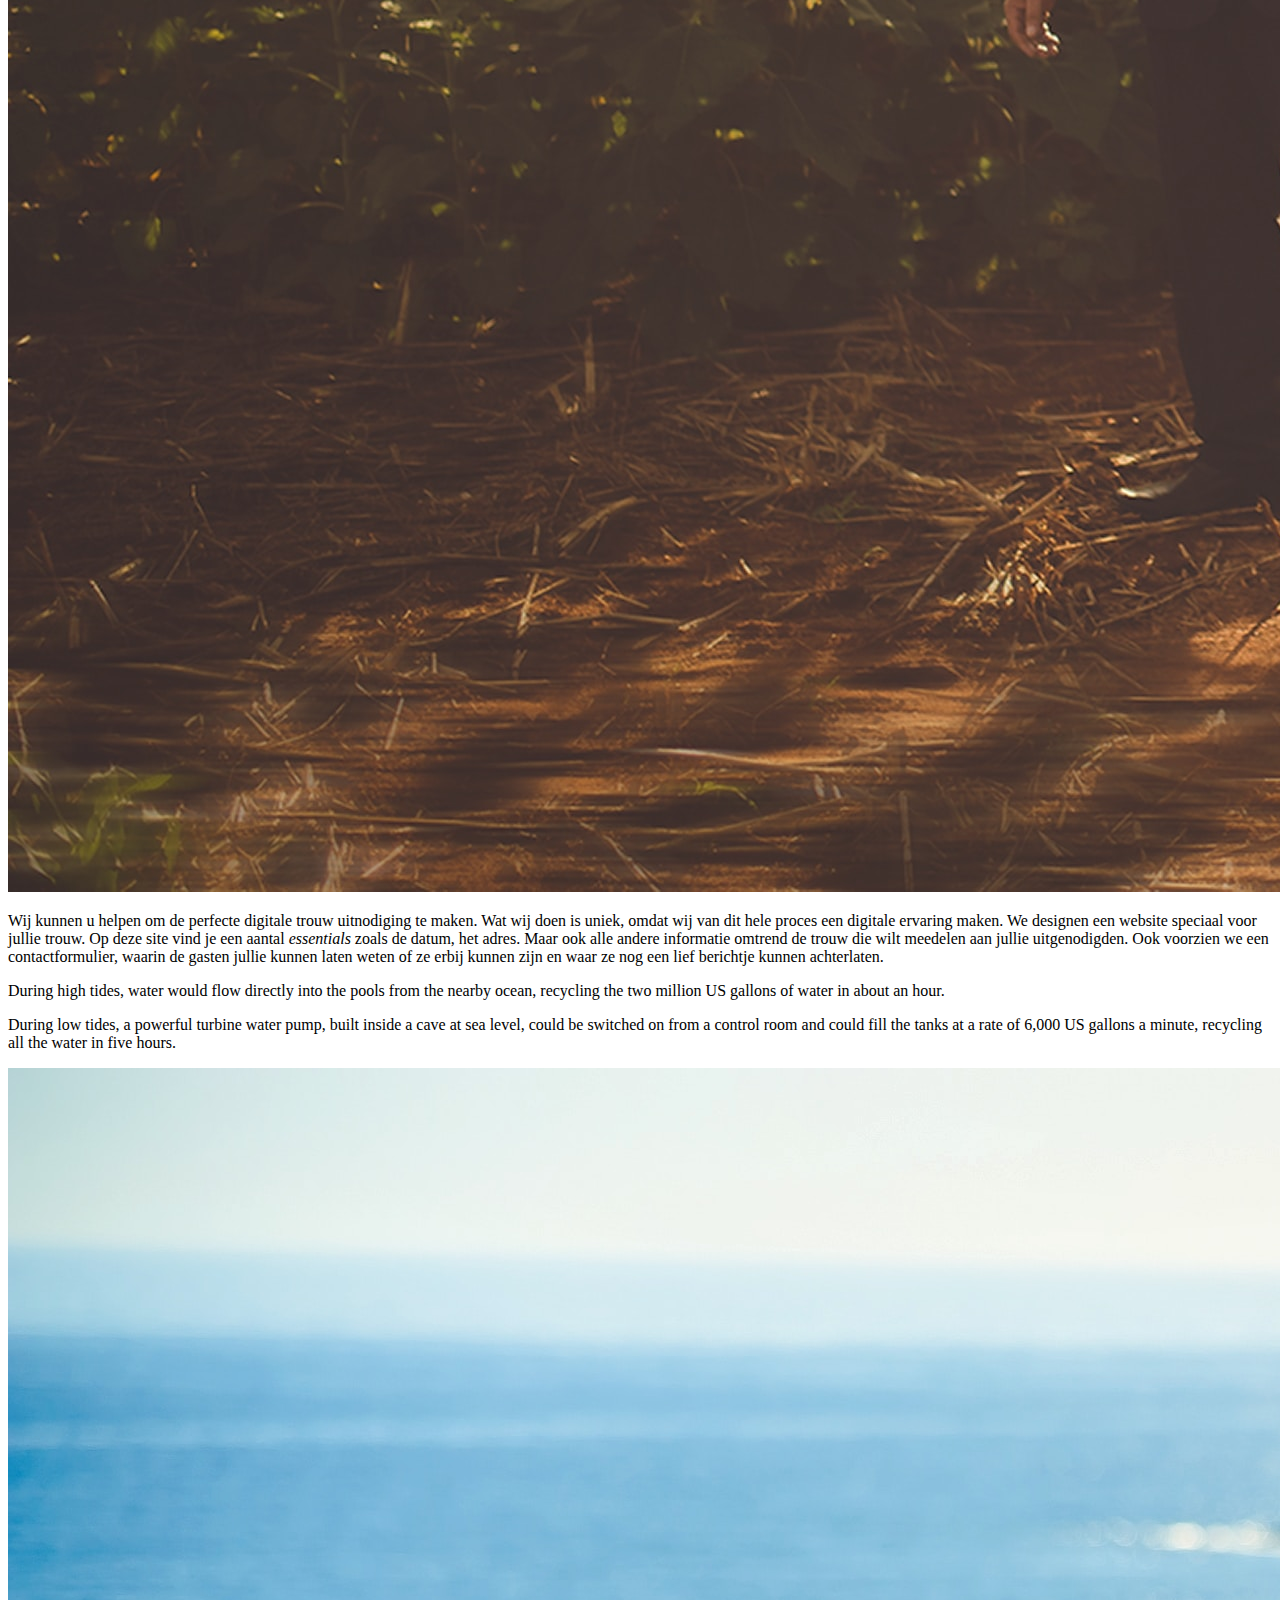
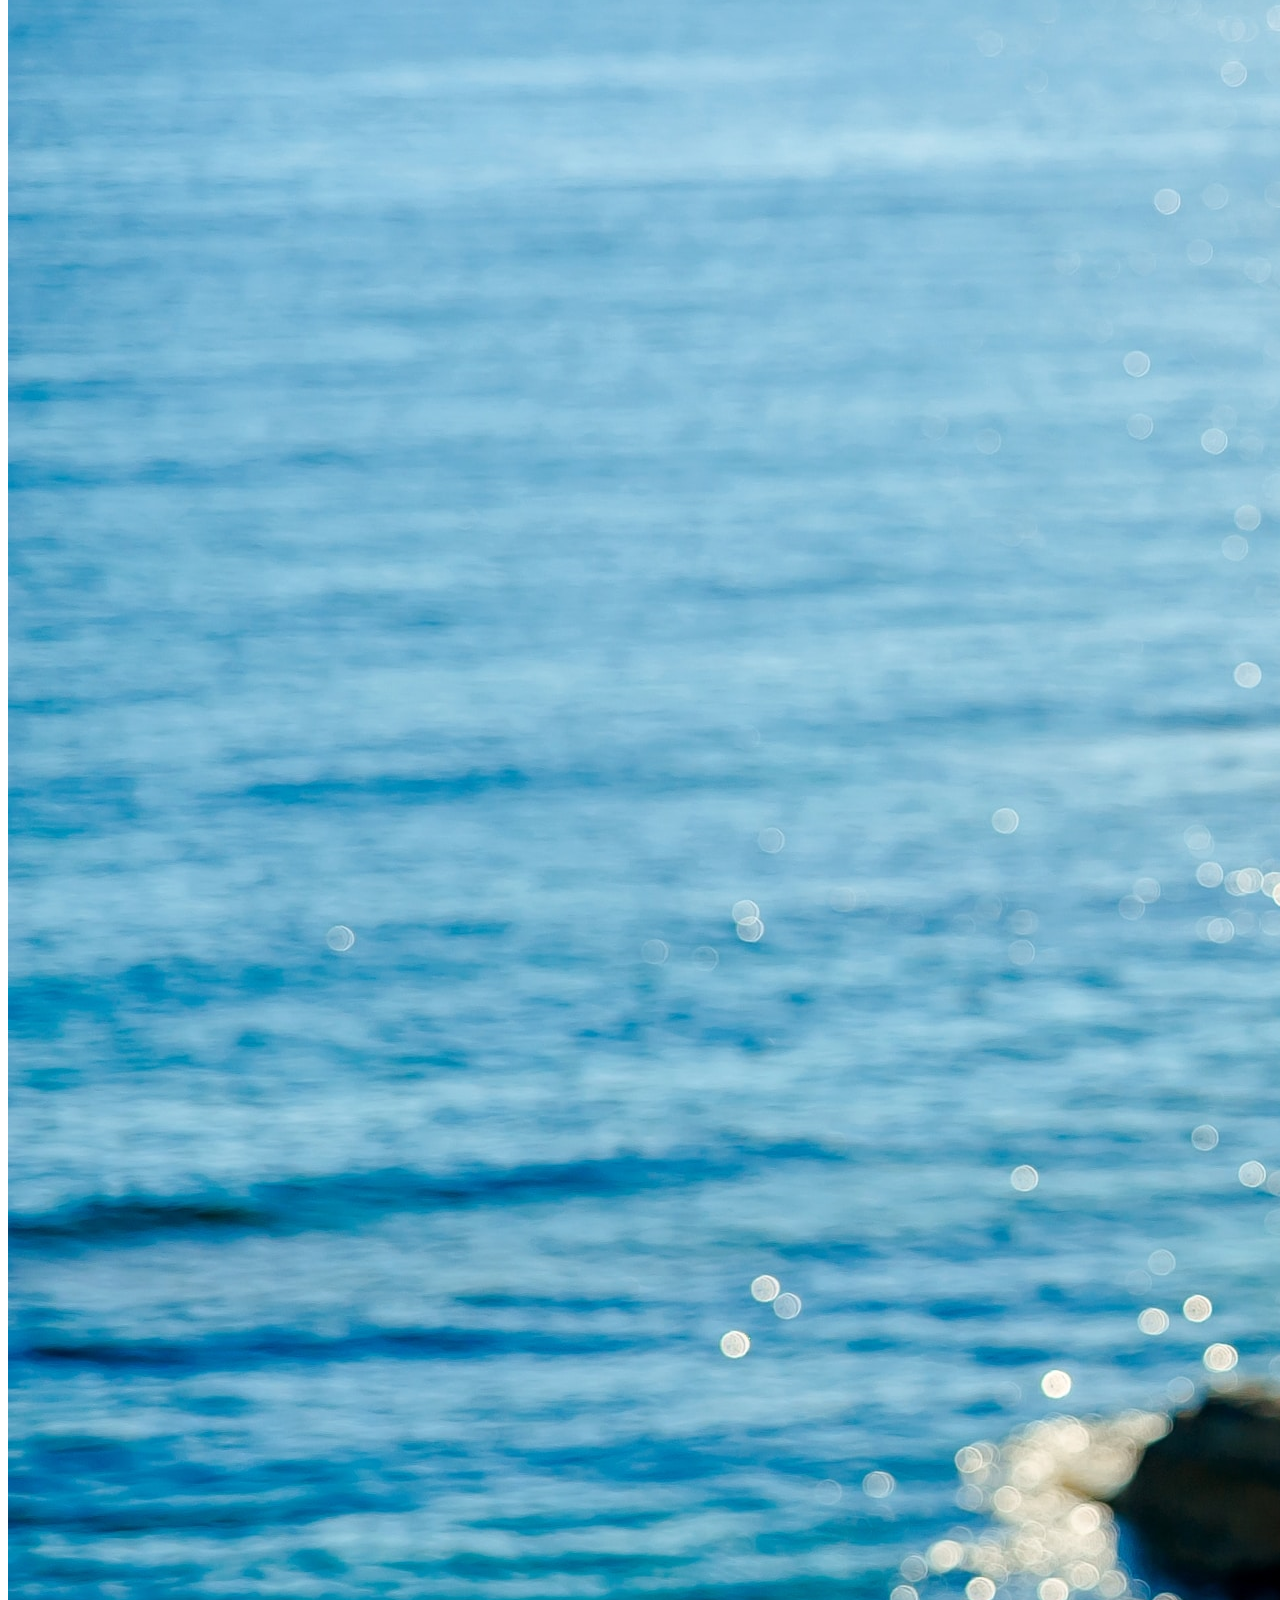
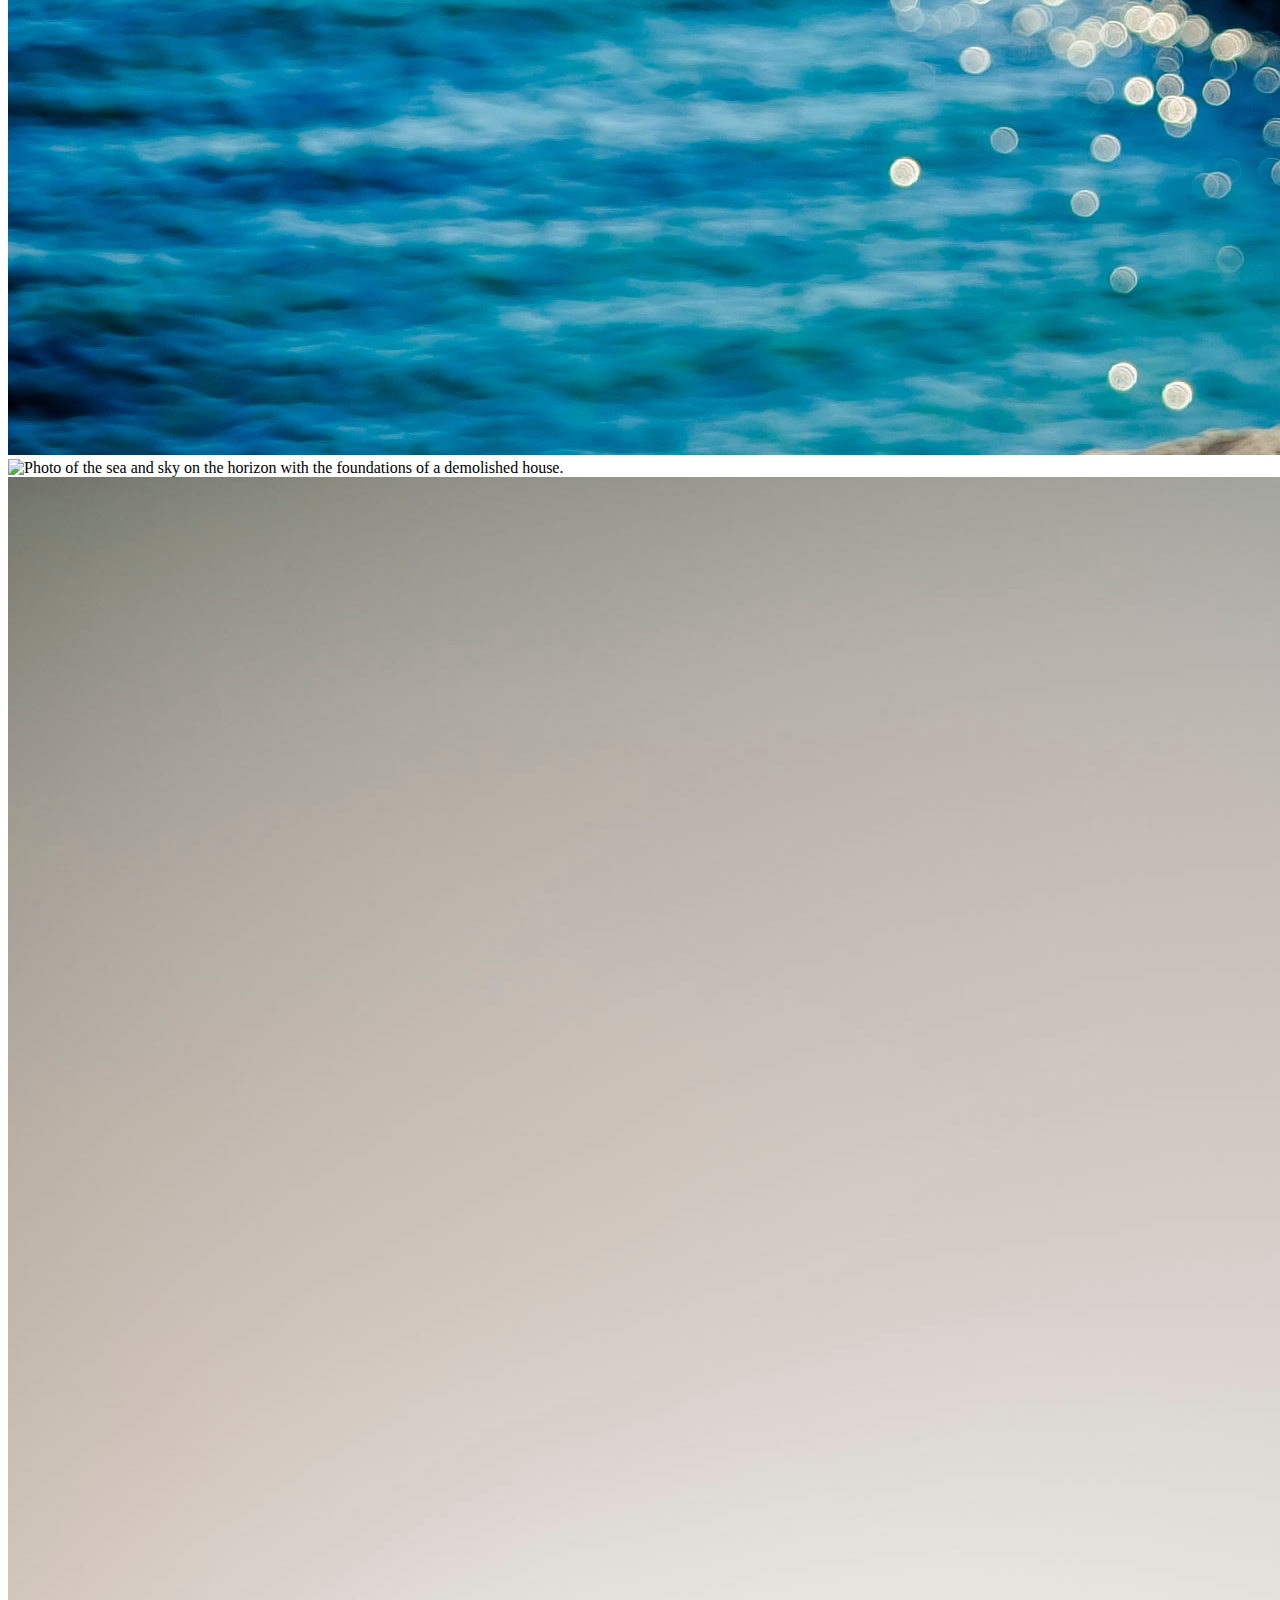
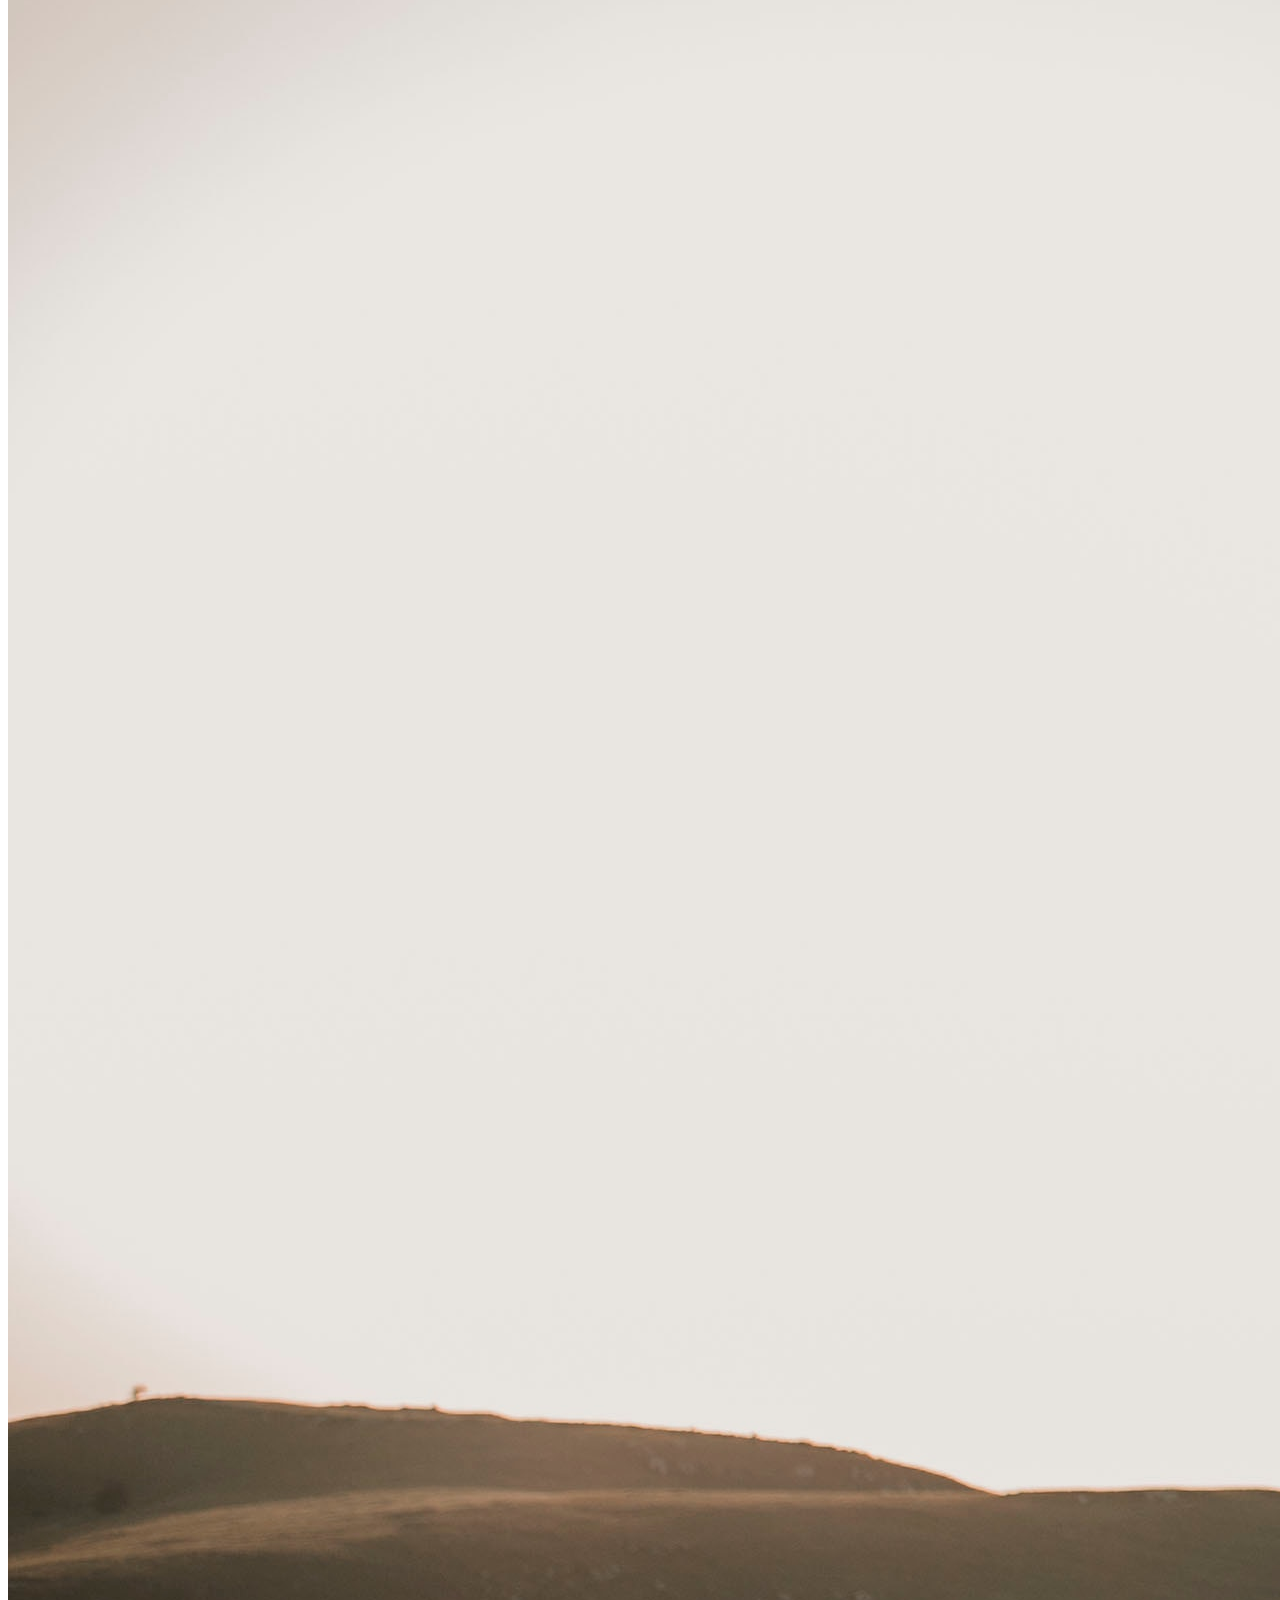
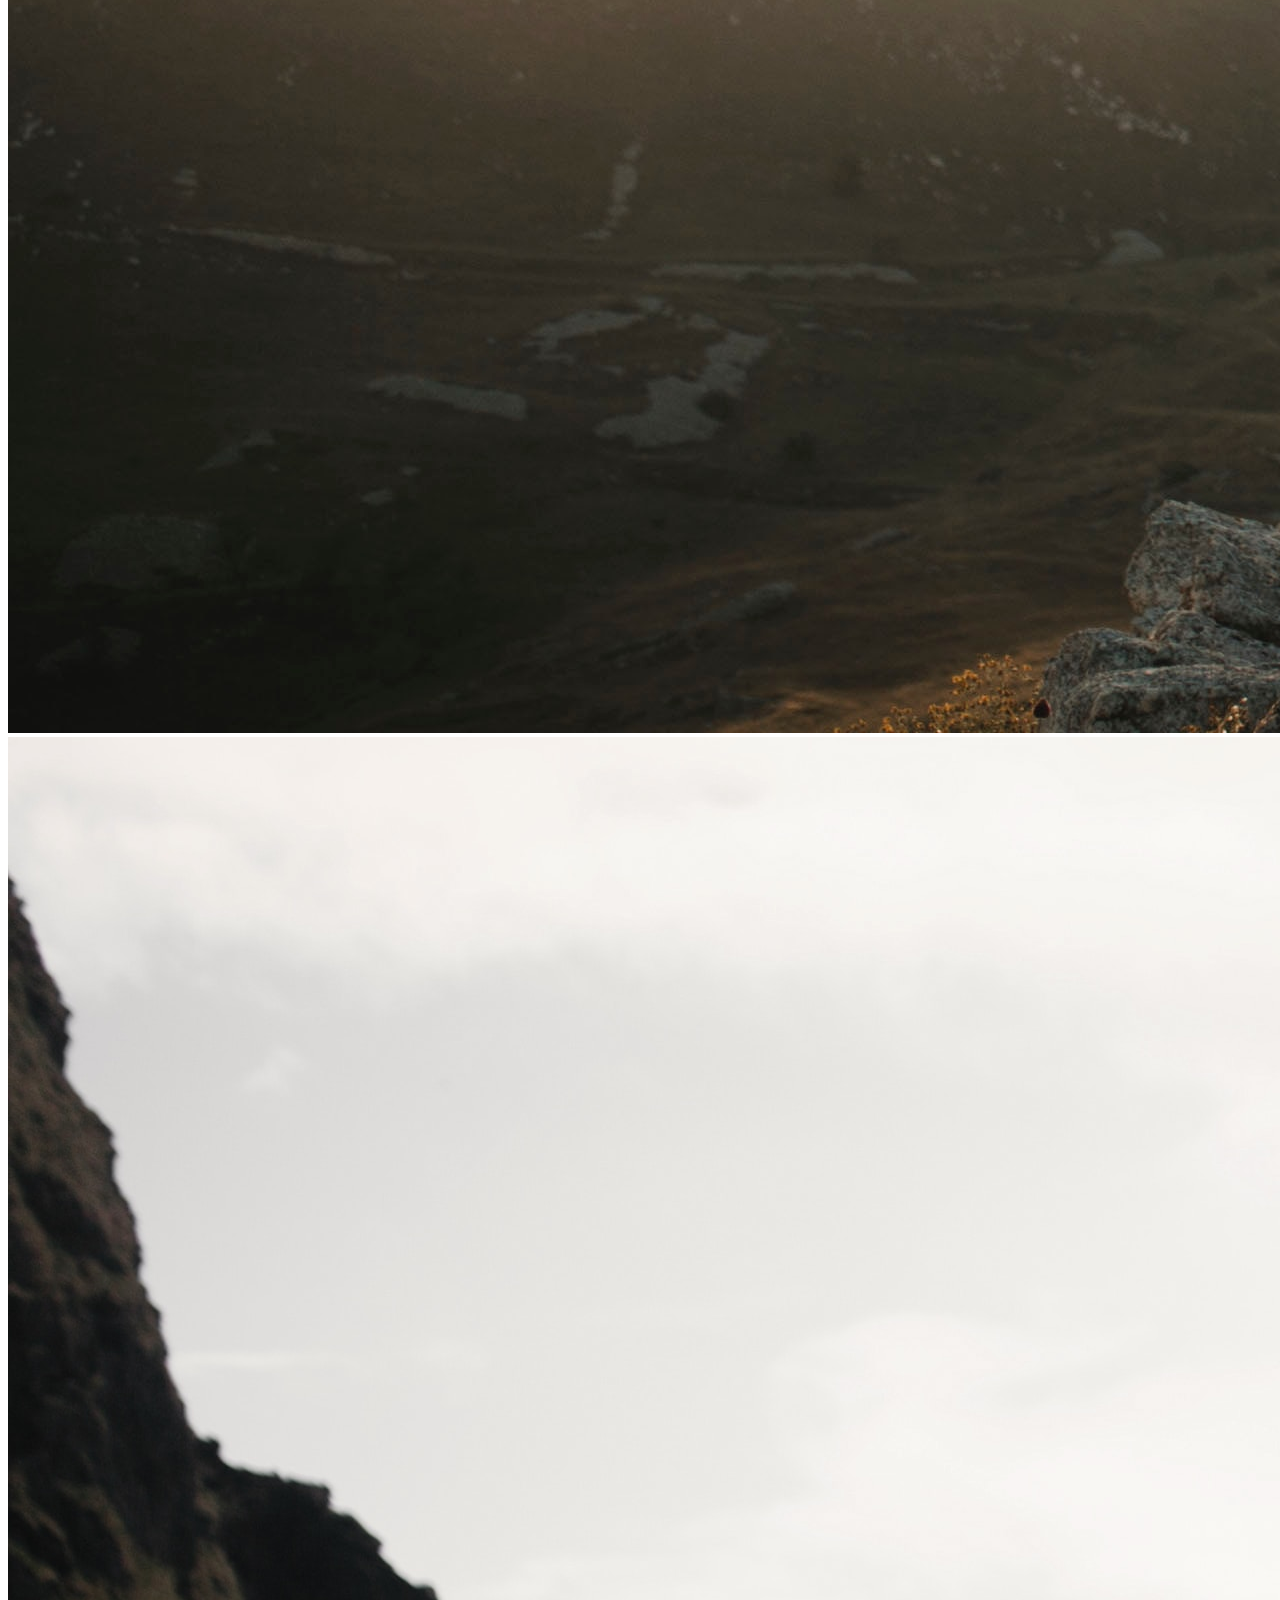
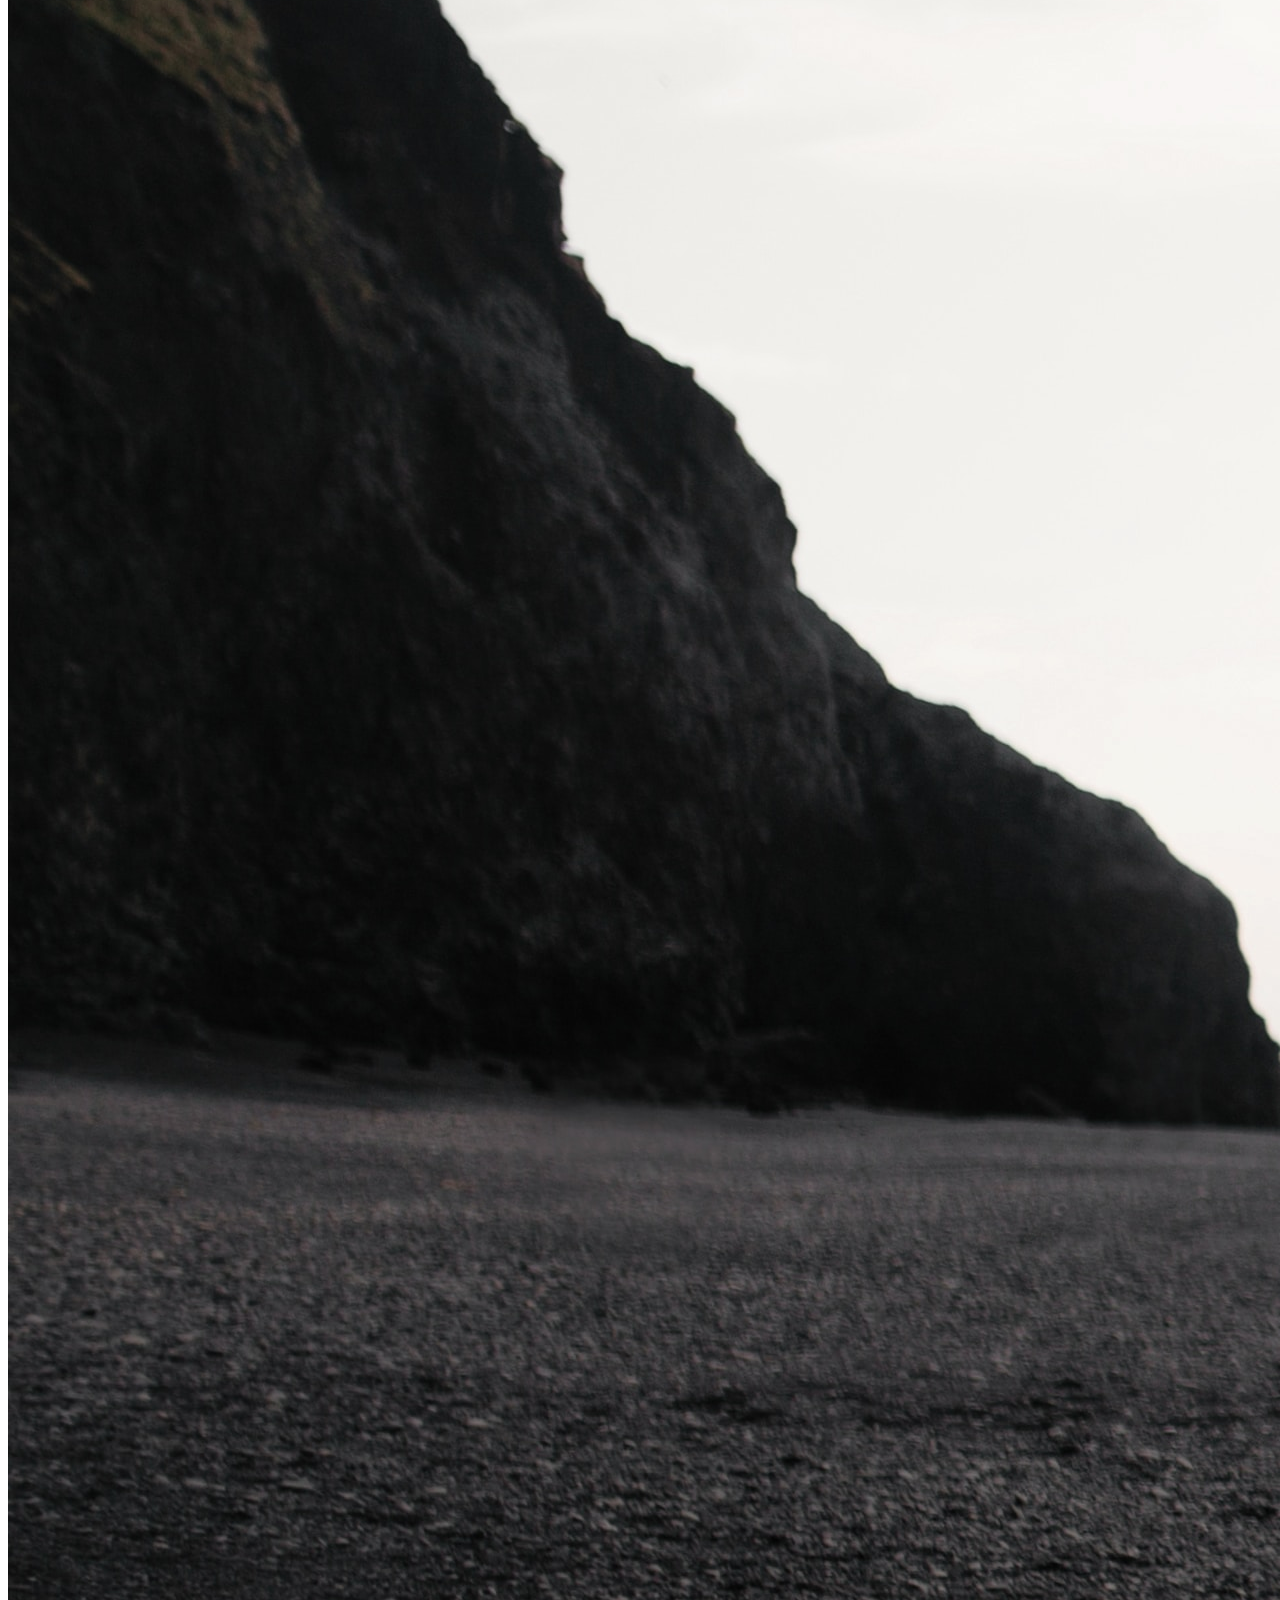
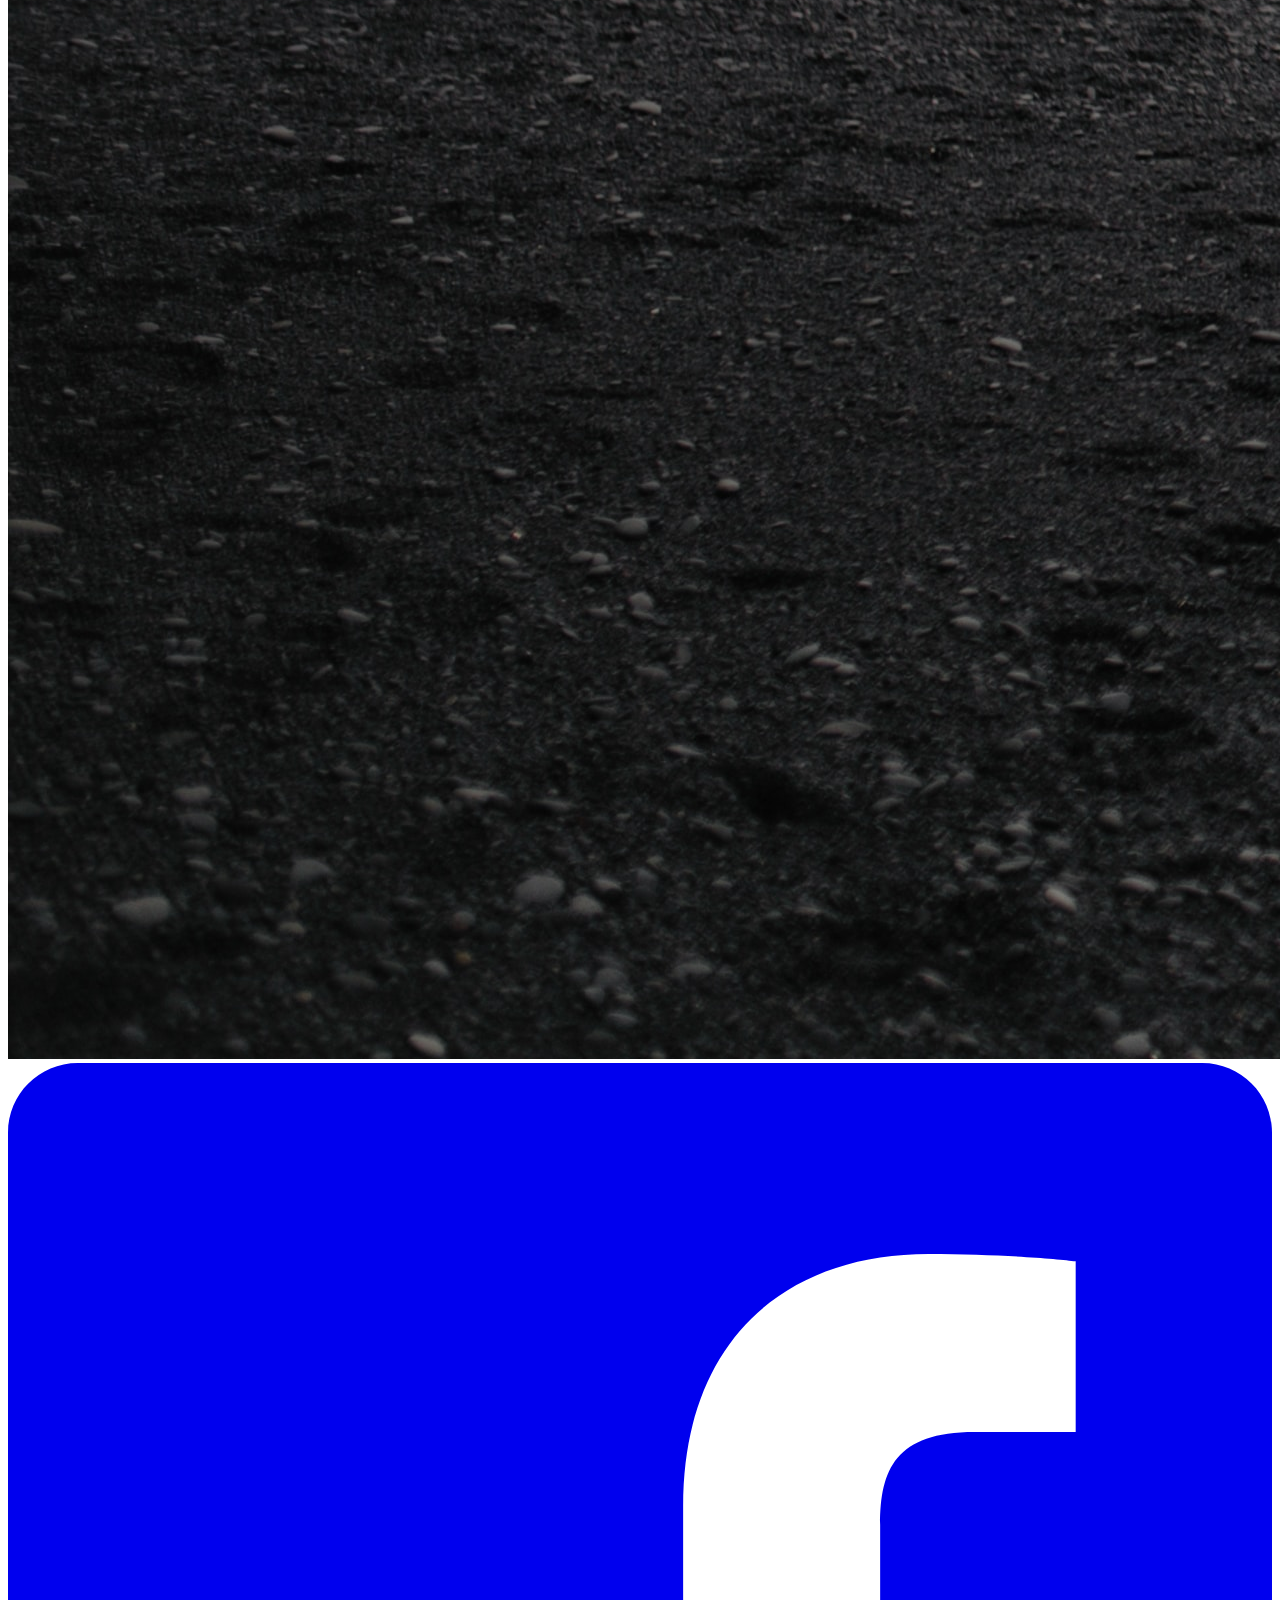
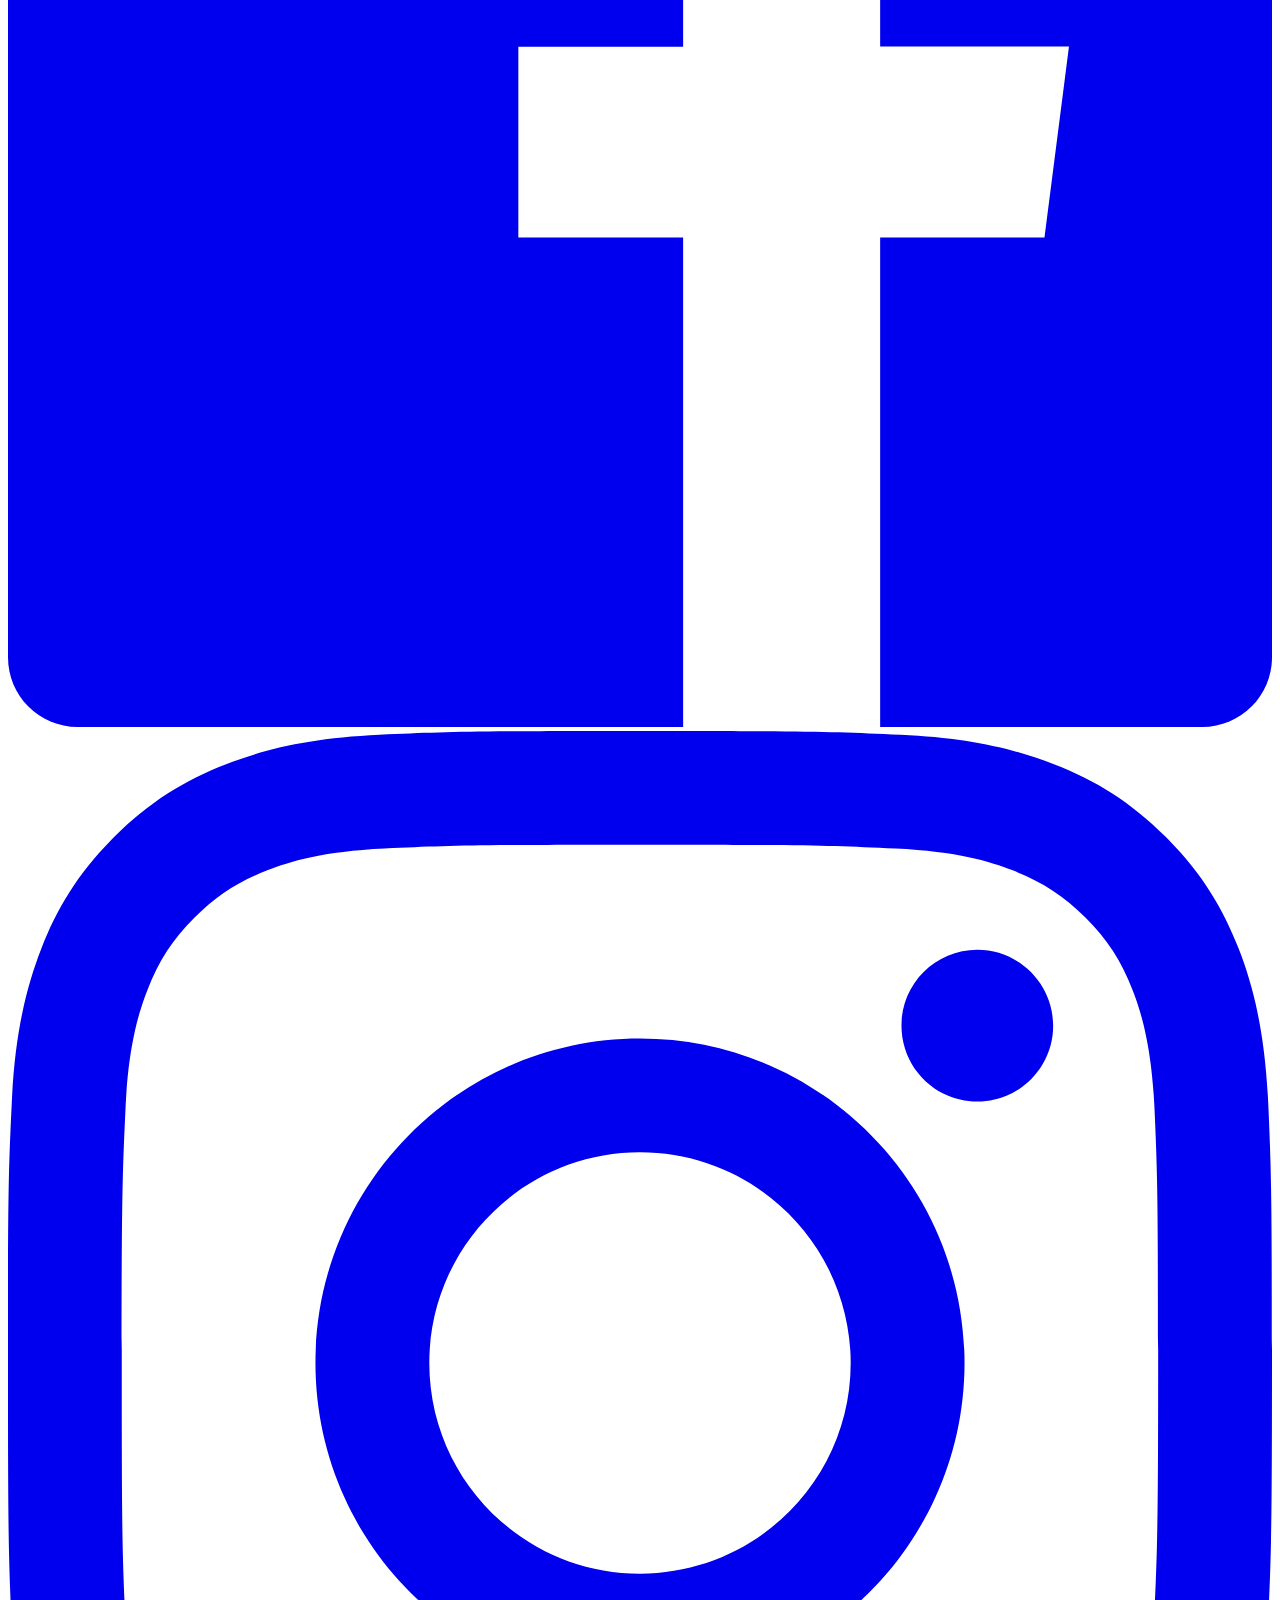
==== commit 8f36f0b0: "j" ====
--- a/work.html
+++ b/work.html
@@ -18,7 +18,7 @@
             </div>
             <div class="dtc v-mid tr pa3">
               <a class="f6 fw4 hover-white no-underline white-70 dn dib-ns pv2 ph3" href="/" >Hoe het werkt</a> 
-              <a class="f6 fw4 hover-white no-underline white-70 dn dib-ns pv2 ph3" href="/" >Prijzen</a> 
+              <a class="f6 fw4 hover-white no-underline white-70 dn dib-ns pv2 ph3" href="prices.html" >Prijzen</a> 
               <a class="f6 fw4 hover-white no-underline white-70 dn dib-l pv2 ph3" href="/" >Contact</a> 
               <a class="f6 fw4 hover-white no-underline white-70 dib ml2 pv2 ph3 ba" href="/" >Bestellen</a> 
             </div>
@@ -35,7 +35,7 @@
             </header>
             <div class="serif ph3 ph4-m ph5-l">
               <p class="lh-copy f5 f3-m f1-l measure center pv4">
-                Wij van trouwuitnodiging, the Sutro Baths were opened to the public as the world's largest indoor swimming pool establishment. </p>
+                Wij willen jullie graag helpen trouw uitnodiging ontwerpen, die modern, orgineel, digitaal en mee met de tijd is.  </p>
               <div class="f5 f3-m lh-copy">
                 <div class="cf dt-l w-100 bt b--black-10 pv4">
                   <div class="dtc-l v-mid mw6 pr3-l">
@@ -44,14 +44,9 @@
                   <div class="dtc-l v-mid f6 f5-m f4-l measure-l">
                     <p class="measure pv4-l center">
                       <span class="fw9 fw4-ns">
-                        Before it burned to the ground, the structure</span> filled a small beach
-                      inlet below the Cliff House, also owned by Adolph Sutro at the time.
-                      Shortly after closing, a fire in 1966 destroyed the building
-                      while it was in the process of being demolished. All that remains
-                      of the site are concrete walls, blocked off stairs and
-                      passageways, and a tunnel with a deep crevice in the middle. The
-                      cause of the fire was arson. Shortly afterwards, the developer
-                      left San Francisco and claimed insurance money.
+                        Wij kunnen u helpen om de perfecte digitale trouw uitnodiging te maken. Wat wij doen is uniek, omdat wij van dit hele proces een digitale ervaring maken. We designen een website speciaal voor jullie trouw. Op deze site vind je een aantal <i>essentials</i> zoals de datum, het adres. Maar ook alle andere informatie omtrend de trouw die wilt meedelen aan jullie uitgenodigden. Ook voorzien we een contactformulier, waarin de gasten jullie kunnen laten weten of ze erbij kunnen zijn en waar ze nog een lief berichtje kunnen achterlaten.
+                         
+                    </span>
                     </p>
                   </div>
                 </div>
@@ -94,7 +89,7 @@
     <a class="link near-black hover-silver dib h2 w2 mr3" href="https://facebook.com title="Facebook">
       <svg fill="currentColor" xmlns="http://www.w3.org/2000/svg" viewBox="0 0 16 16" fill-rule="evenodd" clip-rule="evenodd" stroke-linejoin="round" stroke-miterlimit="1.414"><path d="M15.117 0H.883C.395 0 0 .395 0 .883v14.234c0 .488.395.883.883.883h7.663V9.804H6.46V7.39h2.086V5.607c0-2.066 1.262-3.19 3.106-3.19.883 0 1.642.064 1.863.094v2.16h-1.28c-1 0-1.195.476-1.195 1.176v1.54h2.39l-.31 2.416h-2.08V16h4.077c.488 0 .883-.395.883-.883V.883C16 .395 15.605 0 15.117 0" fill-rule="nonzero"/></svg>
     </a>
-    <a class="link hover-silver near-black dib h2 w2 mr3" href="https://instagram.com/mrmrs_" title="Instagram">
+    <a class="link hover-silver near-black dib h2 w2 mr3" href="https://www.instagram.com/trouw_uitnodiging/" title="Instagram">
       <svg fill="currentColor" xmlns="http://www.w3.org/2000/svg" viewBox="0 0 16 16" fill-rule="evenodd" clip-rule="evenodd" stroke-linejoin="round" stroke-miterlimit="1.414"><path d="M8 0C5.827 0 5.555.01 4.702.048 3.85.088 3.27.222 2.76.42c-.526.204-.973.478-1.417.923-.445.444-.72.89-.923 1.417-.198.51-.333 1.09-.372 1.942C.008 5.555 0 5.827 0 8s.01 2.445.048 3.298c.04.852.174 1.433.372 1.942.204.526.478.973.923 1.417.444.445.89.72 1.417.923.51.198 1.09.333 1.942.372.853.04 1.125.048 3.298.048s2.445-.01 3.298-.048c.852-.04 1.433-.174 1.942-.372.526-.204.973-.478 1.417-.923.445-.444.72-.89.923-1.417.198-.51.333-1.09.372-1.942.04-.853.048-1.125.048-3.298s-.01-2.445-.048-3.298c-.04-.852-.174-1.433-.372-1.942-.204-.526-.478-.973-.923-1.417-.444-.445-.89-.72-1.417-.923-.51-.198-1.09-.333-1.942-.372C10.445.008 10.173 0 8 0zm0 1.44c2.136 0 2.39.01 3.233.048.78.036 1.203.166 1.485.276.374.145.64.318.92.598.28.28.453.546.598.92.11.282.24.705.276 1.485.038.844.047 1.097.047 3.233s-.01 2.39-.048 3.233c-.036.78-.166 1.203-.276 1.485-.145.374-.318.64-.598.92-.28.28-.546.453-.92.598-.282.11-.705.24-1.485.276-.844.038-1.097.047-3.233.047s-2.39-.01-3.233-.048c-.78-.036-1.203-.166-1.485-.276-.374-.145-.64-.318-.92-.598-.28-.28-.453-.546-.598-.92-.11-.282-.24-.705-.276-1.485C1.45 10.39 1.44 10.136 1.44 8s.01-2.39.048-3.233c.036-.78.166-1.203.276-1.485.145-.374.318-.64.598-.92.28-.28.546-.453.92-.598.282-.11.705-.24 1.485-.276C5.61 1.45 5.864 1.44 8 1.44zm0 2.452c-2.27 0-4.108 1.84-4.108 4.108 0 2.27 1.84 4.108 4.108 4.108 2.27 0 4.108-1.84 4.108-4.108 0-2.27-1.84-4.108-4.108-4.108zm0 6.775c-1.473 0-2.667-1.194-2.667-2.667 0-1.473 1.194-2.667 2.667-2.667 1.473 0 2.667 1.194 2.667 2.667 0 1.473-1.194 2.667-2.667 2.667zm5.23-6.937c0 .53-.43.96-.96.96s-.96-.43-.96-.96.43-.96.96-.96.96.43.96.96z"/></svg>
     </a>
   </footer>
@@ -115,4 +110,6 @@
 <body>
     
 </body>
+<script src="script.js"></script>
+
 </html>--- a/style.css
+++ b/style.css
@@ -6,6 +6,14 @@
 
 .nav-work{
     background-color: #96ccff;
+}
+
+.silver{
+    color: #C0C0C0	;	
+}
+
+.gold{
+    
 }
 
 /* @media screen and (min-width: 600px)
